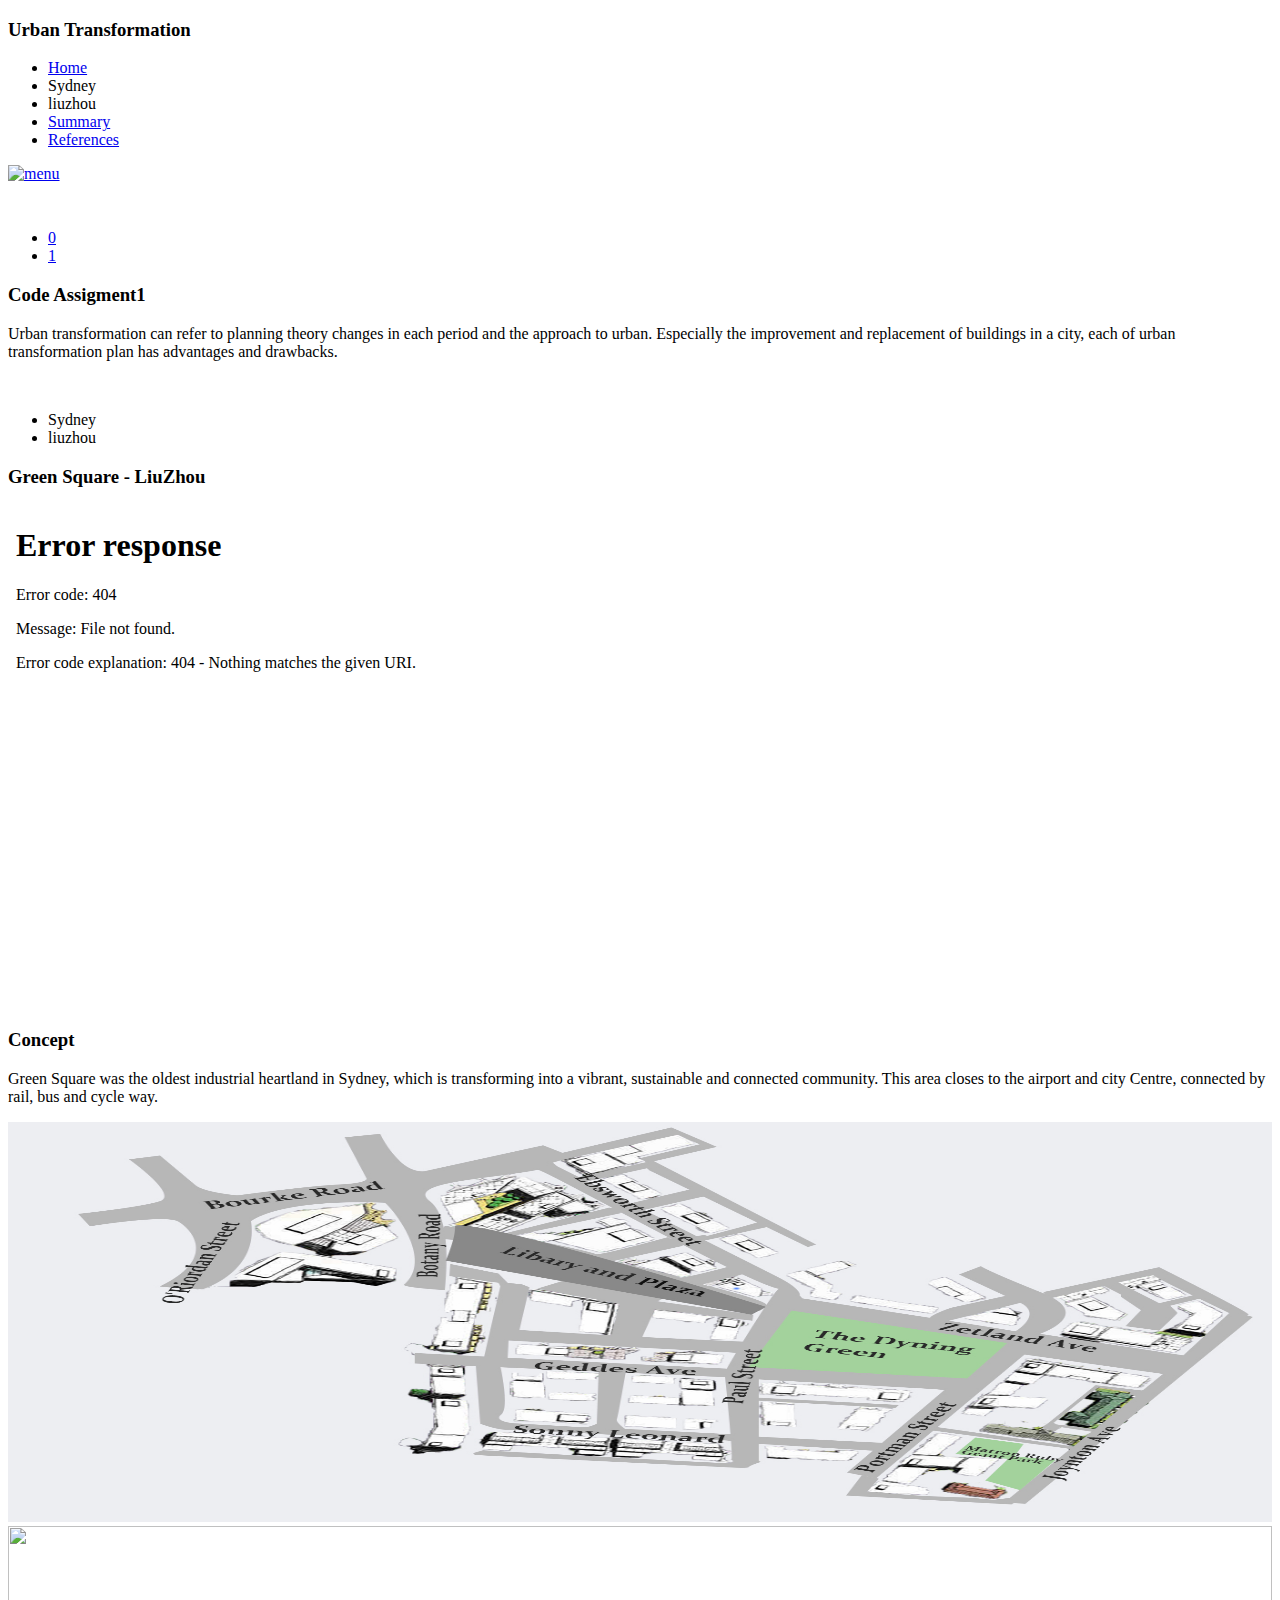
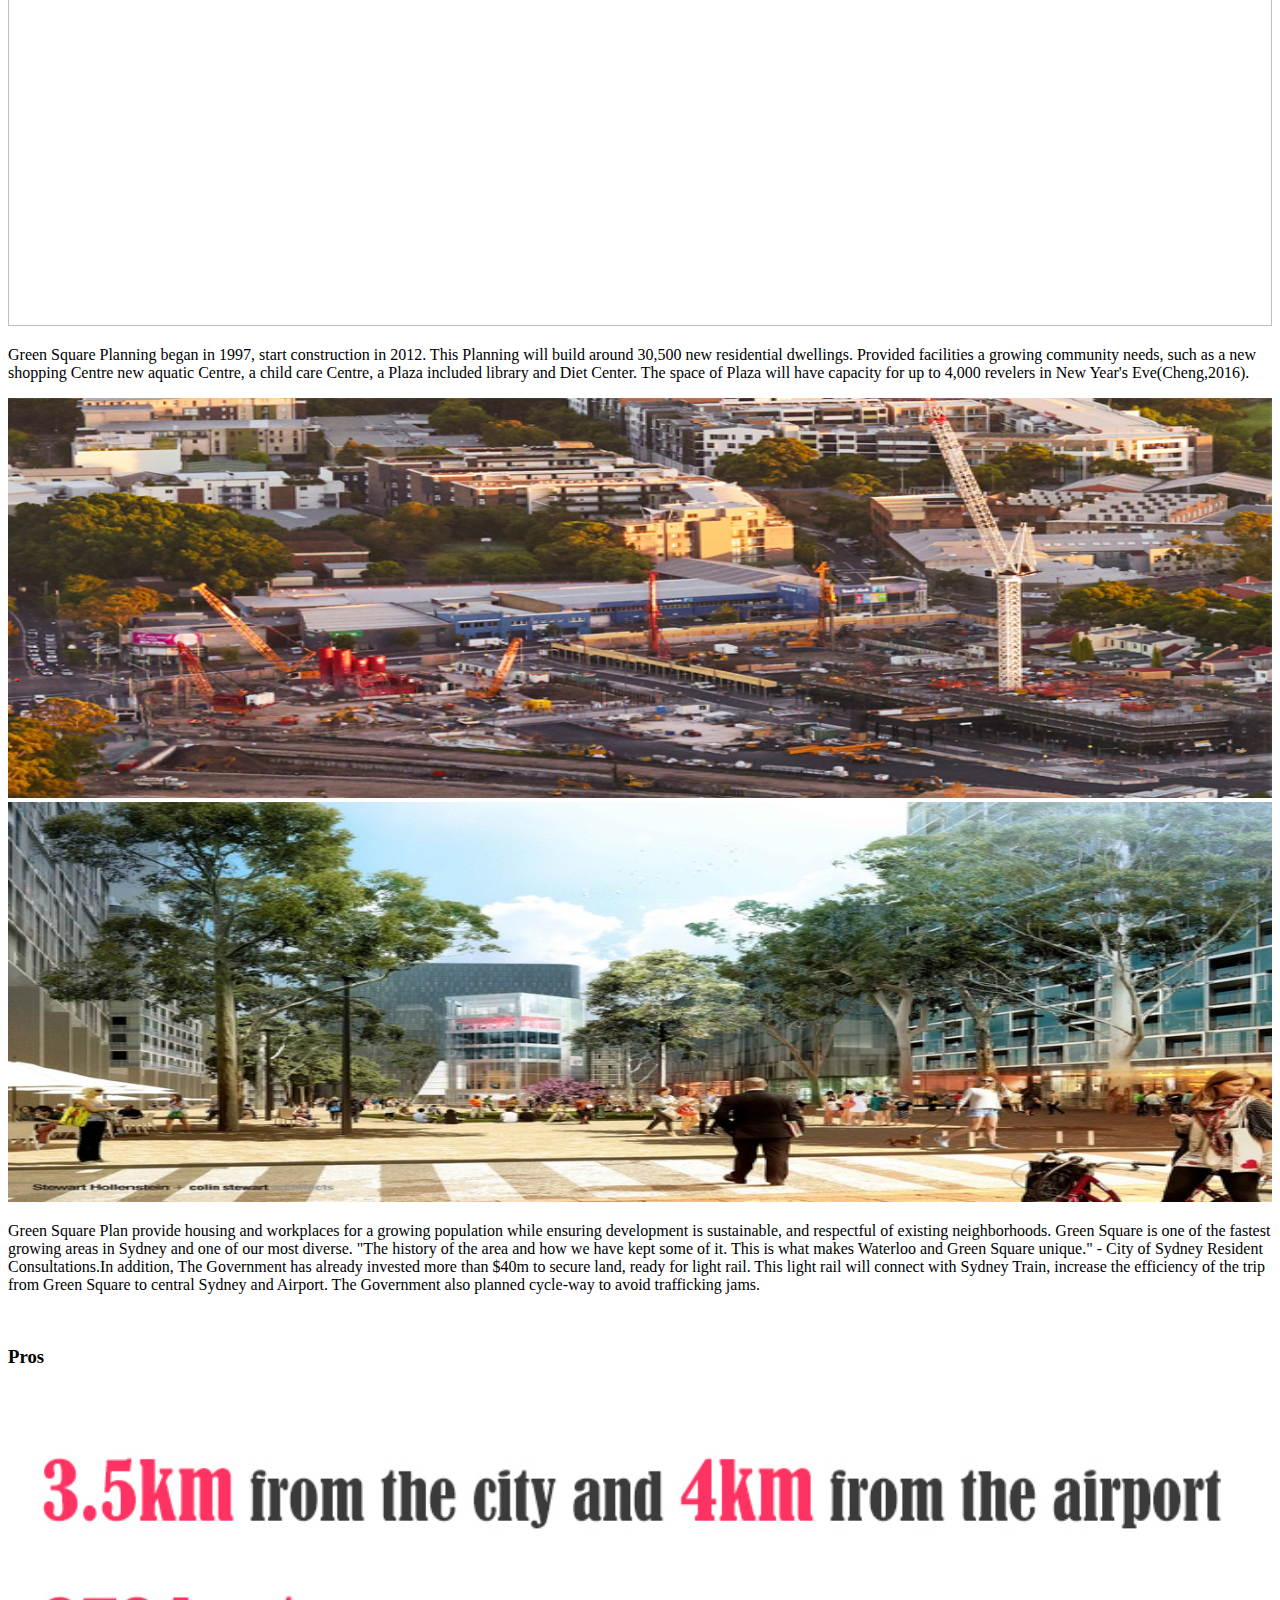
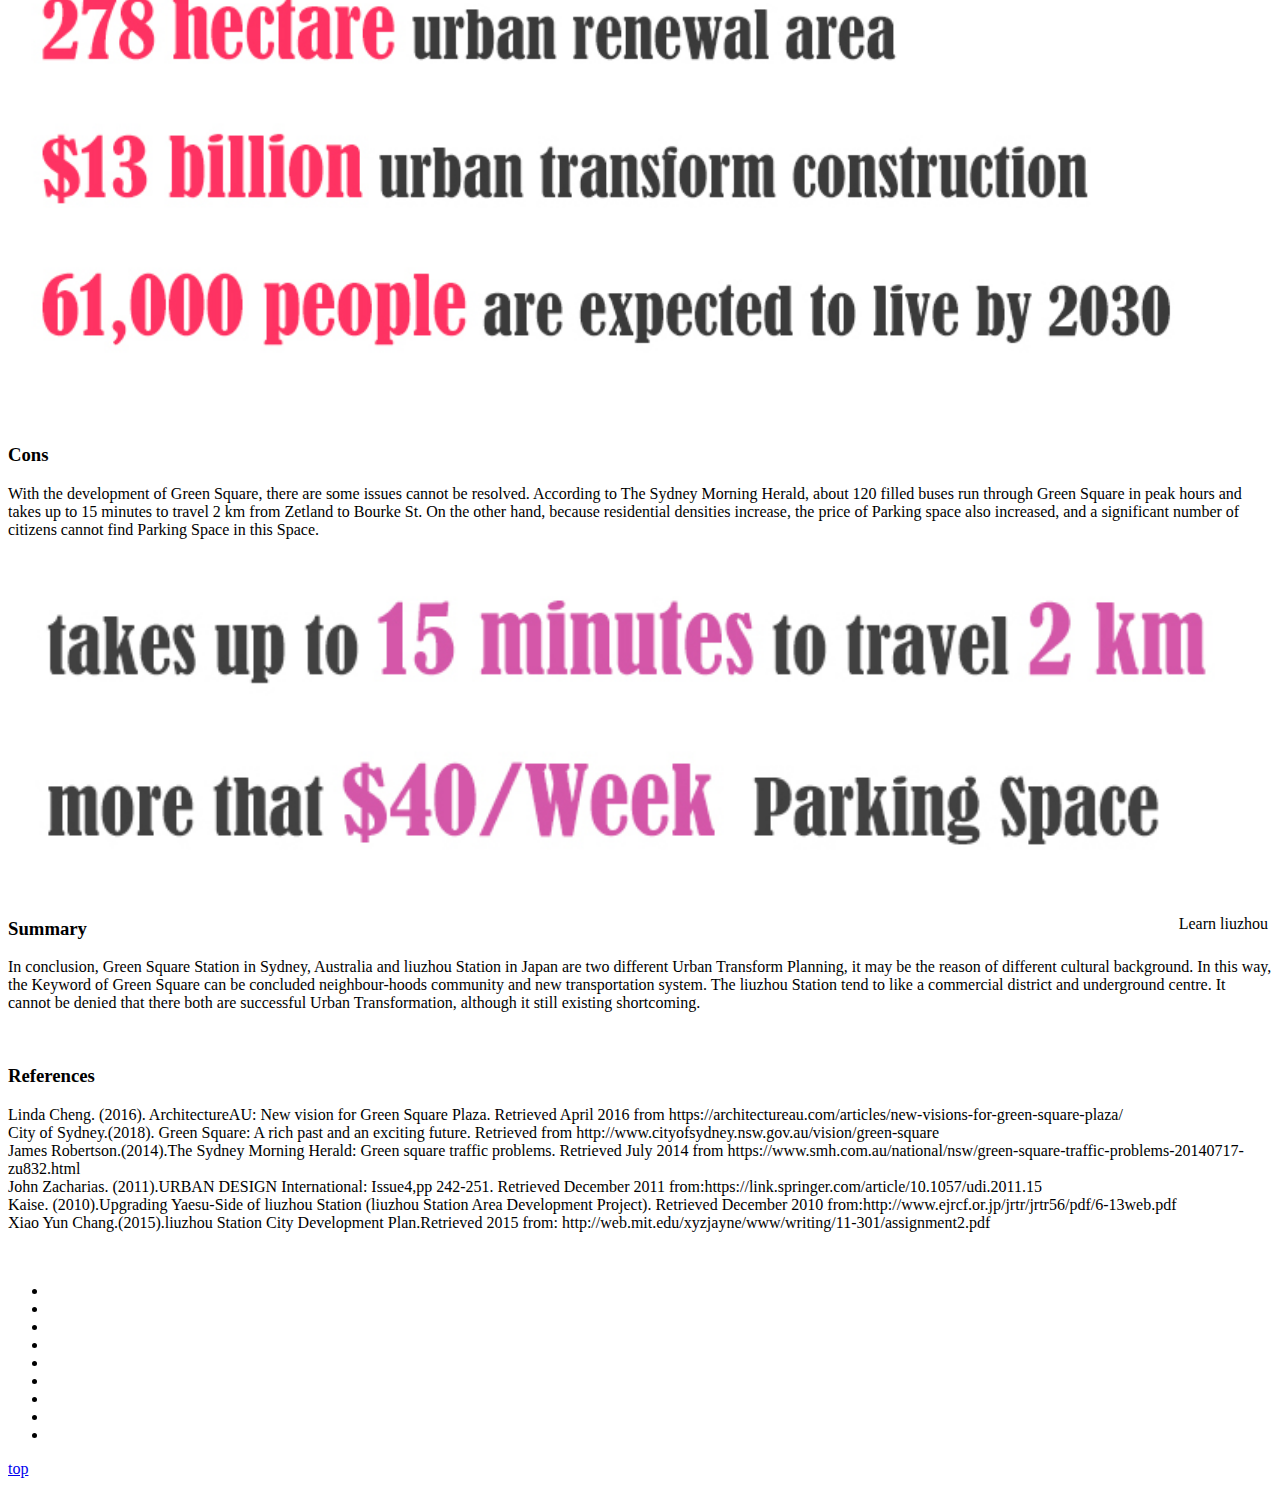
==== index.html @ 68a94285 "Add files via upload" ====
<!DOCTYPE HTML>
<html>
<head>
<title>Urban Transformation</title>
<link href="css/bootstrap.css" rel='stylesheet' type='text/css' />
<!-- jQuery (necessary for Bootstrap's JavaScript plugins) -->
<script src="js/jquery.min.js"></script>
<!---- start-smoth-scrolling---->
<script type="text/javascript" src="js/move-top.js"></script>
<script type="text/javascript" src="js/easing.js"></script>
			    <script type="text/javascript">
					jQuery(document).ready(function($) {
						$(".scroll").click(function(event){		
							event.preventDefault();
							$('html,body').animate({scrollTop:$(this.hash).offset().top},1200);
						});
					});
				</script>
<!---- start-smoth-scrolling---->
 <!-- Custom Theme files -->
<link href="css/style.css" rel='stylesheet' type='text/css' />
<!-- Custom Theme files -->
<meta name="viewport" content="width=device-width, initial-scale=1">
<script type="application/x-javascript"> addEventListener("load", function() { setTimeout(hideURLbar, 0); }, false); function hideURLbar(){ window.scrollTo(0,1); } </script>
</script>
<!----webfonts---->
<link href='http://fonts.googleapis.com/css?family=Roboto:100,300,400,500,700,900' rel='stylesheet' type='text/css'>
<!----//webfonts---->
	<!----- start-Share-instantly-slider---->
					 <!-- Prettify -->
						<link href="css/owl.carousel.css" rel="stylesheet">
					    <script src="js/owl.carousel.js"></script>
					    <script>
						    $(document).ready(function() {
						      $("#owl-demo , #owl-demo1").owlCarousel({
						        items : 1,
						        lazyLoad : true,
						        autoPlay : true,
						      });
						    });
					    </script>
					    <script>
						    $(document).ready(function() {
						      $("#owl-demo3").owlCarousel({
						        items : 4,
						        lazyLoad : true,
						        autoPlay : true,
						        navigation: false,
						        pagination: false,
						      });
						    });
					    </script>
					<!----- //End-Share-instantly-slider---->
             
				<!----start-top-nav-script---->
		<script>
			$(function() {
				var pull 		= $('#pull');
					menu 		= $('nav ul');
					menuHeight	= menu.height();
				$(pull).on('click', function(e) {
					e.preventDefault();
					menu.slideToggle();
				});
				$(window).resize(function(){
	        		var w = $(window).width();
	        		if(w > 320 && menu.is(':hidden')) {
	        			menu.removeAttr('style');
	        		}
	    		});
			});
		</script>


		<!----//End-top-nav-script---->
<script src="js/easyResponsiveTabs.js" type="text/javascript"></script>
		    <script type="text/javascript">
			    $(document).ready(function () {
			        $('#horizontalTab').easyResponsiveTabs({
			            type: 'default', //Types: default, vertical, accordion           
			            width: 'auto', //auto or any width like 600px
			            fit: true   // 100% fit in a container
			        });
			    });
			   </script>


		<script type="text/javascript">

			function showDivSydney(){
				$("#sydney").css("display","block");
				$("#tab_sydney").css("background","#CFCFCF");
				$("#tab_liuzhou").css("background","none");
				$("#liuzhou").css("display","none");
				showDivSydney_Impact();	
			}

			function showDivSydney_Impact(){
				$("#sydney_impact").css("display","block");
				$("#sydney_back").css("display","none");
				$("#tab_sydney_impact").css("background","#CFCFCF");
				$("#tab_sydney_back").css("background","none");

			}

			function showDivSydney_Back(){
				$("#sydney_impact").css("display","none");
				$("#sydney_back").css("display","block");
				$("#tab_sydney_back").css("background","#CFCFCF");
				$("#tab_sydney_impact").css("background","none");

			}

			function showDivLiuzhou(){
				$("#sydney").css("display","none");
				$("#liuzhou").css("display","block");
				$("#tab_sydney").css("background","none");
				$("#tab_liuzhou").css("background","#CFCFCF");
				showDivLiuzhou_Impact();
			}

			function showDivLiuzhou_Impact(){
				$("#liuzhou_impact").css("display","block");
				$("#tab_liuzhou_impact").css("background","#CFCFCF");
				$("#tab_liuzhou_back").css("background","none");
				$("#liuzhou_back").css("display","none");
			}

			function showDivLiuzhou_Back(){
				$("#liuzhou_back").css("display","block");
				$("#tab_liuzhou_back").css("background","#CFCFCF");
				$("#tab_liuzhou_impact").css("background","none");
				$("#liuzhou_impact").css("display","none");
			}
		</script>			   
</head>
<body>
	<div style="position:relative">
		<div class="header">
			<div class="container">
				<div class="logo">
					<h3 class="m_2"><b>Urban Transformation</b></h3>
				</div>
				<nav class="top-nav">
					<ul class="top-nav">
						<li class="active"><a href="#home" class="scroll">Home <span> </span></a></li>
						<li class="page-scroll"><a onclick="showDivSydney();href='#introduction'" class="scroll">Sydney<span> </span></a></li>
						<li class="page-scroll"><a onclick="showDivliuzhou();href='#introduction'" class="scroll">liuzhou<span> </span></a></li>
						<li class="page-scroll"><a href="#summary" class="scroll">Summary<span> </span></a></li>
						<li class="page-scroll"><a href="#reference" class="scroll">References<span> </span></a></li>						
					</ul>
					<a href="#" id="pull"><img src="images/nav-icon.png" title="menu" /></a>
			</nav>			
			</div>
		</div>
	
  
	<!-- part1: slider   -->
		<div class="main" id="home" style="padding-top: 30px">
				<div class="slider_container">
					<div class="wmuSlider example1">
							<div class="wmuSliderWrapper">
								<article style="position: absolute; width: 100%; opacity: 0;"> 
									<div class="sliderarticle1">
									</div>
								</article>
								<article style="position: relative; width: 100%; opacity: 1;"> 
									<div class="sliderarticle2">
									</div>
							</div>
							<ul class="wmuSliderPagination">
								<li><a href="#" class="">0</a></li>
								<li><a href="#" class="">1</a></li>
							</ul>
							</div>
							<script src="js/jquery.wmuSlider.js"></script> 
									<script>
											$('.example1').wmuSlider();         
										</script> 	           	      
					</div>
		</div>
	<!-- part1: Definition   -->					
		<div class="row feature">
			<div class="col-md-8 feature_top">
				<h3>Code Assigment1</h3>
				<p> Urban transformation can refer to planning theory changes in each period and the approach to urban. Especially the improvement and replacement of buildings in a city, each of urban transformation plan has advantages and drawbacks.</p>
			</div>
			<div class="col-md-4 feature_img">
				<img src="http://img3.myhsw.cn/2018-06-19/df7k1389.jpg" class="img-responsive" alt=""/>
			</div>
		</div>

		
		<!-- part2: city overview  -->
		<div class="main" id="introduction">
			<div class="content-top">		
				<div class="container" >		
					<div  style="display: block; width: 100%; margin: 0px;">
						<ul>
							<li class="resp-tab-item" id="tab_sydney" onclick=showDivSydney()>Sydney</li>
							<li class="resp-tab-item" id="tab_liuzhou" onclick=showDivliuzhou()>liuzhou</li>
						</ul>	
					</div>
					<div class="border" ></div>

					<div class="col-md-8 feature_top" id="sydney">
							<div class="container">
									<div style="text-align: left">
										<h3 class="m_7"><b>Green Square - LiuZhou</b></h3>
									</div>

									<div>
										<iframe width="100%" height="500" src="./images/3321.mp4" frameborder="0" allow="autoplay; encrypted-media" allowfullscreen></iframe>
									</div>	
									
									
									<div class="row">
											<h3 class="m_7">Concept</h3>			
											<p class="m_6">Green Square was the oldest industrial heartland in Sydney, which is transforming into a vibrant, sustainable and connected community.
						This area closes to the airport and city Centre, connected by rail, bus and cycle way.
											</p>
									</div>

									<div class="row">
										<div class="left_div"> 
												<img src="6.-LFA-GSTC-Final-Illustrative-Masterplan.jpg" alt="" width="100%" height="400px">
										</div>

										<div class="right_div">
												<img src="sydney3.jpg" alt="" width="100%" height="400px" >
										</div>
									</div>

									<div class="row">			
													<p class="m_6">	
							Green Square Planning began in 1997, start construction in 2012. This Planning will build around 30,500 new residential dwellings. Provided facilities a growing community needs, such as a new shopping Centre new aquatic Centre, a child care Centre, a Plaza included library and Diet Center. The space of Plaza will have capacity for up to 4,000 revelers in New Year's Eve(Cheng,2016).
													</p>
									</div>
										
									<div class="row">
											<div class="left_div">										
												<img src="Construction-Green-Square-inline.jpg" alt="" width="100%" height="400px">	
											</div>

											<div class="right_div">
													<img src="149bbb00b06168ceae4580222d540676.jpg" alt=""/width="100%" height="400px" >
											</div>

											
									</div>
		

									<div class="row">
												<p class="m_6">Green Square Plan provide housing and workplaces for a growing population while ensuring development is sustainable, and respectful of existing neighborhoods. Green Square is one of the fastest growing areas in Sydney and one of our most diverse.
		"The history of the area and how we have kept some of it. This is what makes Waterloo and Green Square unique." -  City of Sydney Resident Consultations.In addition, The Government has already invested more than $40m to secure land, ready for light rail. This light rail will connect with Sydney Train, increase the efficiency of the trip from Green Square to central Sydney and Airport.  The Government also planned cycle-way to avoid trafficking jams.
		</p>
		<br>
									</div>
										
									<div class="row"  >
											<div class="left_div">
													<h3 class="m_7">Pros</h3>																		
													<img src="GREENSQUARE.jpg" alt=""/width="100%">
												</div>
												<div class="right_div">
													<h3 class="m_7">Cons</h3>					
													<p class="m_6">With the development of Green Square, there are some issues cannot be resolved.
															According to The Sydney Morning Herald, about 120 filled buses run through Green Square in peak hours and takes up to 15 minutes to travel 2 km from Zetland to Bourke St.
															On the other hand, because residential densities increase, the price of Parking space also increased, and a significant number of citizens cannot find Parking Space in this Space.</p>
													<img src="11111.jpg" alt=""/width="100%">									
												</div>
									</div>
                                    <div>
										<p></p>
										<div style="float:right" >
												<a  onclick="showDivliuzhou();href='#introduction'">Learn liuzhou
												     <img src="images/right_arrow.png" alt="">
											    </a>
										</div>
								    </div>
							</div>	
					</div>
					
					<div class="col-md-8 feature_top" style="display: none;" id="liuzhou">
							<div class="container">
								<div style="text-align: left">
									 <h3 class="m_7">Station - liuzhou</h3>
								</div>
						
								<div>
											<iframe width="100%" height="600" src="https://www.youtube.com/embed/SMrH8FgqpFY" frameborder="0" allow="autoplay; encrypted-media" allowfullscreen></iframe>
								</div>	

								<div class="row">
										<h3 class="m_7">Concept</h3>			
										<p class="m_6">he liuzhou Station is the heart of Japan's capital city,a perfect illustration of applying modern technology and preserving cultural heritage. The Urban Transform of liuzhou Station accommodated new spaces of consumption and leisure,accommodate new urban functions and to enhance the passengers' travel experience(Zacharias, 2011).
										</p>
								</div>

												
							    <div class="row">
										<div class="left_div"> 
												<img src="./images/249956864993872133.jpg" alt="" width="100%" height="400px">
										</div>
	
										<div class="right_div">
												<img src="ameyayokocho-1140x638.jpg" alt="" width="100%" height="400px" >
										</div>
								</div>
									  	 
								<div class="row">
										<div class="left_div"> 
												<p class="m_6">Since 2000, railway station redevelopment for urban transformation programs underway in major Japanese cities.
														JR East and landowners completed the Granliuzhou twin towers, the GranSta in-station shopping space and the SapiaTower in 2007 and 2013 respectively. The idea is to offer customers memorable high-quality services. Eight up and down escalators were installed in four locations and the concourse was renovated as part of the shop development. The aim was to improve the first-floor underground concourse, enhance flow lines for pedestrians, and relieve congestion(Kaise,2010).
												</p>
												<p>14 floors chain department store</p>
												<p>205 meter tall office</p>
												<p>50 stores underground shopping center</p>
										</div>
	
										<div class="right_div">
												<img src="1111111.jpg" alt="" width="100%" height="400px" >
										</div>
								</div>
													
								<div class="row">
										<div class="left_div">
												<img src="20180810000111.png" alt="" width="100%" height="400px" >
										</div>

										<div class="right_div"> 
												<p class="m_6">In 2014, JR East announced two additional plans to redevelop the underground facilities and the station plaza. The cooperative corporation proposed redevelopment projects in the districts of Tokiwabashi and Yaesu, invested 5 billion USD. These projects contain six buildings in total to be completed in the 2020s. The project has created an attraction that combines the modern elements with the traditional esthetics and improved the city image. The project brings positive benefits to the political and business entities near the station (Chang, 2015).													
												</p>
										</div>	
								</div>

								<div class="row"  >
										<div class="left_div">
												<h3 class="m_7">Pros</h3>																		
												<img src="to2.jpg" alt=""/width="100%">
											</div>
											<div class="right_div">
												<h3 class="m_7">Cons</h3>					
												<p class="m_6">In addition, there are many measures to alleviate overcrowding for decades, including more train runs and track sharing. However, with the population increase and development of Japan, the issue is not solved. The transit ticket also was increased with the urban transformation.
														The security check issue on liuzhou Station is another important drawback.There are up to 18 ticket gates without security check system at liuzhou Station. The Government should invested more than $2 billion USD on security check system. What is more, Due to passenger traffic of liuzhou Station(he passenger flow volume is 1.2 million), passengers will be delayed.														
			                                    </p>
			                                    <img src="to312321.jpg" alt=""/width="100%">									
											</div>
								</div>				
								
								<div>
										<p></p>
										<div style="float:right" >
												<a  onclick="showDivSydney();href='#introduction'">Learn Sydney
												     <img src="images/right_arrow.png" alt="">
											    </a>
										</div>
								</div>
									
							</div>
					</div>
				</div>
			</div>
		</div>

		<!-- part3: summary  -->
		<div class="border"></div>
		<div class="main" id="summary">

				<div class="container">
					
					<div class="row feature">
						<div class="col-md-8 feature_top">
							<h3>Summary</h3>
							<p>In conclusion, Green Square Station in Sydney, Australia and liuzhou Station in Japan are two different Urban Transform Planning, it may be the reason of different cultural background. In this way, the Keyword of Green Square can be concluded neighbour-hoods community and new transportation system. The liuzhou Station tend to like a commercial district and underground centre. It cannot be denied that there both are successful Urban Transformation, although it still existing shortcoming.</p>
						</div>
						<div class="col-md-4 feature_img">
							<img src="http://img3.myhsw.cn/2018-06-19/df7k1389.jpg" class="img-responsive" alt=""/>
						</div>
					</div>
				</div>
		</div>

		<!-- part4: reference  -->
		<div class="border" id="reference"></div>
		<div class="main">
				<div class="container">
					
					<div class="row feature">
						<div class="col-md-8 feature_top">
							<h3>References</h3>
							<p>Linda Cheng. (2016). ArchitectureAU: New vision for Green Square Plaza. Retrieved April 2016 from https://architectureau.com/articles/new-visions-for-green-square-plaza/ <br>City of Sydney.(2018). Green Square: A rich past and an exciting future. Retrieved 	from http://www.cityofsydney.nsw.gov.au/vision/green-square <br>James Robertson.(2014).The Sydney Morning Herald: Green square traffic problems. Retrieved July 2014 from
	https://www.smh.com.au/national/nsw/green-square-traffic-problems-20140717-zu832.html<br>John Zacharias. (2011).URBAN DESIGN International: Issue4,pp 242-251. Retrieved December 2011 from:https://link.springer.com/article/10.1057/udi.2011.15<br>Kaise. (2010).Upgrading Yaesu-Side of liuzhou Station (liuzhou Station Area Development Project). Retrieved December 2010 from:http://www.ejrcf.or.jp/jrtr/jrtr56/pdf/6-13web.pdf<br>
	Xiao Yun Chang.(2015).liuzhou Station City Development Plan.Retrieved 2015 from: http://web.mit.edu/xyzjayne/www/writing/11-301/assignment2.pdf
	</p>
						</div>
						<div class="col-md-4 feature_img">
							<img src="http://img3.myhsw.cn/2018-06-19/df7k1389.jpg" class="img-responsive" alt=""/>
						</div>
					</div>
				</div>
		</div>
		
		<!-- part5: footer  -->
		<div class="main">
			<div class="container">
				<div class="footer_bottom">
					<div class="social">	
					<ul>	
						<li class="s1"><a href="#"><span> </span></a></li>
						<li class="s2"><a href="#"><span> </span></a></li>
						<li class="s3"><a href="#"><span> </span></a></li>
						<li class="s4"><a href="#"><span> </span></a></li>
						<li class="s5"><a href="#"><span> </span></a></li>
						<li class="s6"><a href="#"><span> </span></a></li>
						<li class="s7"><a href="#"><span> </span></a></li>
						<li class="s8"><a href="#"><span> </span></a></li>
						<li class="s9"><a href="#"><span> </span></a></li>
					</ul>
					</div>
				<div class="clearfix"> </div>
				</div>
				<script type="text/javascript">
					$(document).ready(function() {
						/*
						var defaults = {
							containerID: 'toTop', // fading element id
							containerHoverID: 'toTopHover', // fading element hover id
							scrollSpeed: 1200,
							easingType: 'linear' 
						};
						*/
						
						$().UItoTop({ easingType: 'easeOutQuart' });
						
					});
				</script>
				<a href="#" id="toTop" style="display: block;"> <span id="toTopHover" style="opacity: 1;">top </span></a>
			</div>
		</div>
    </div>
</body>
</html>
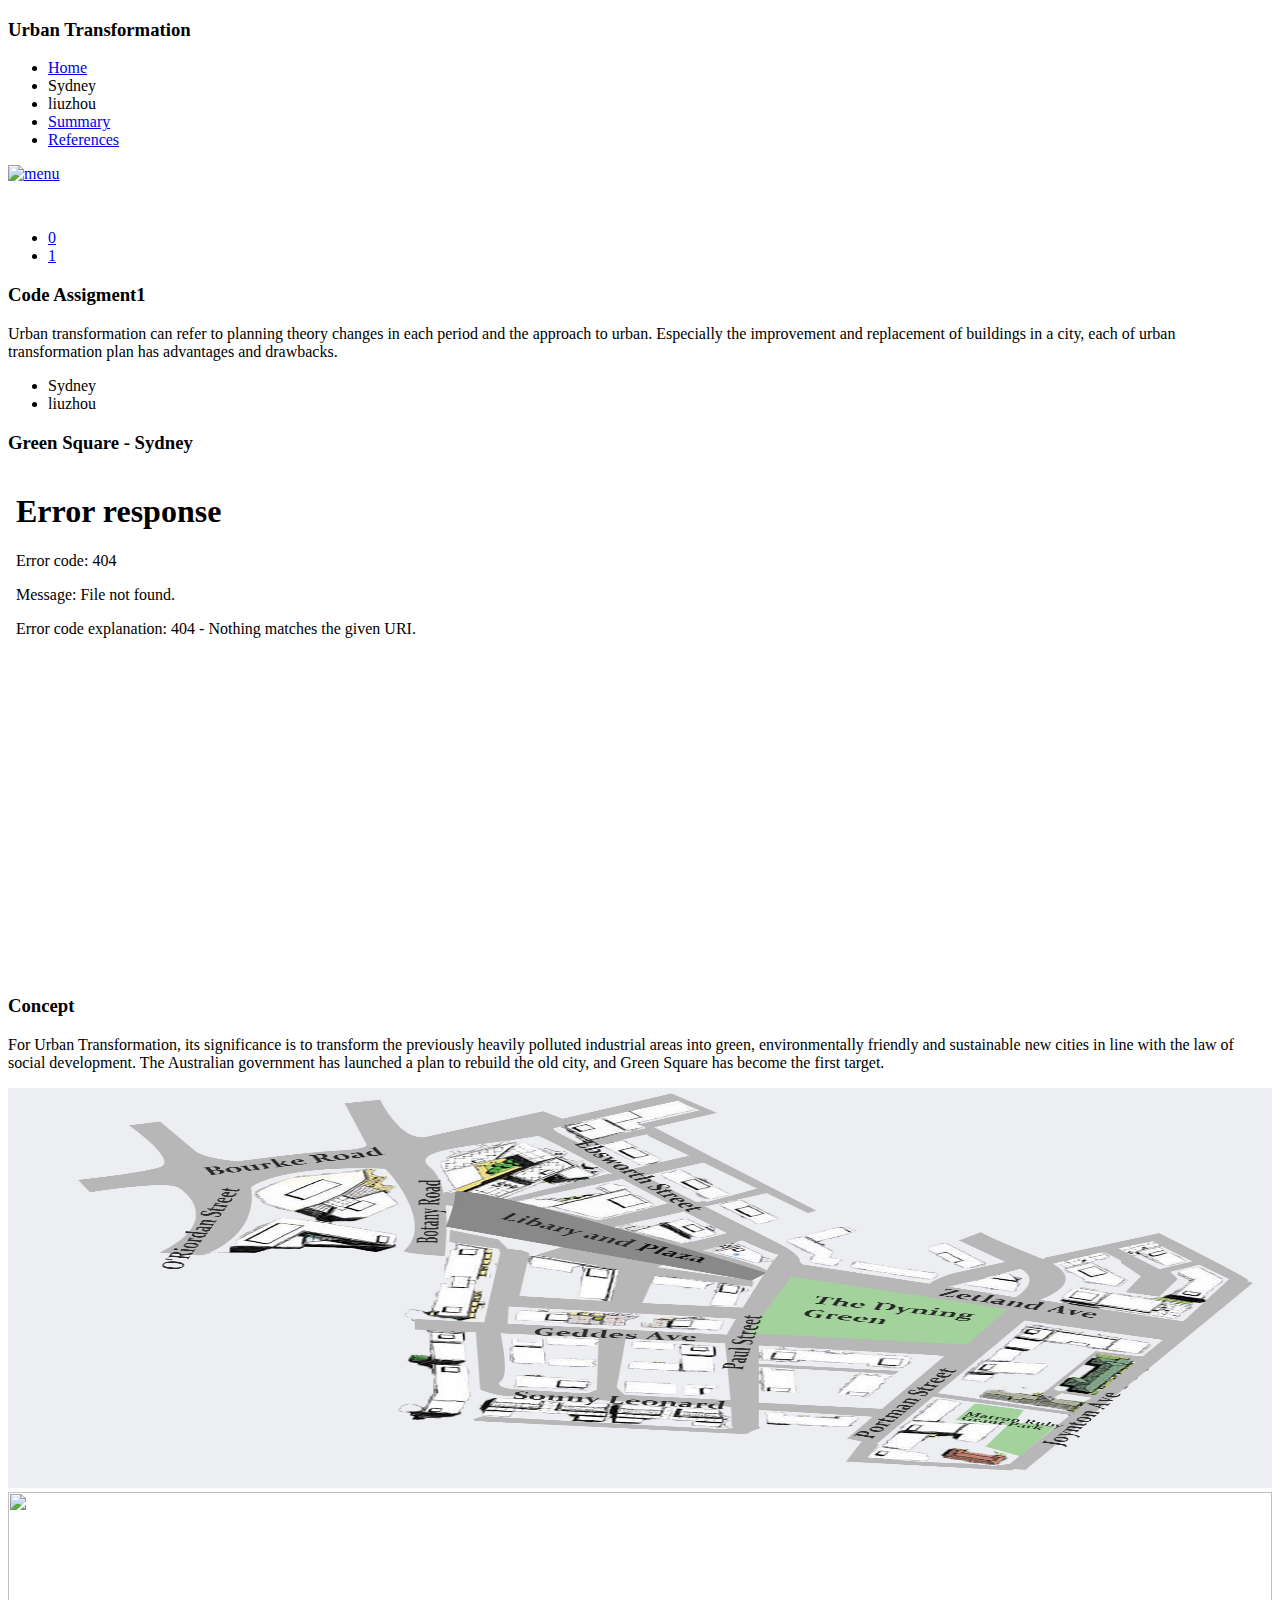
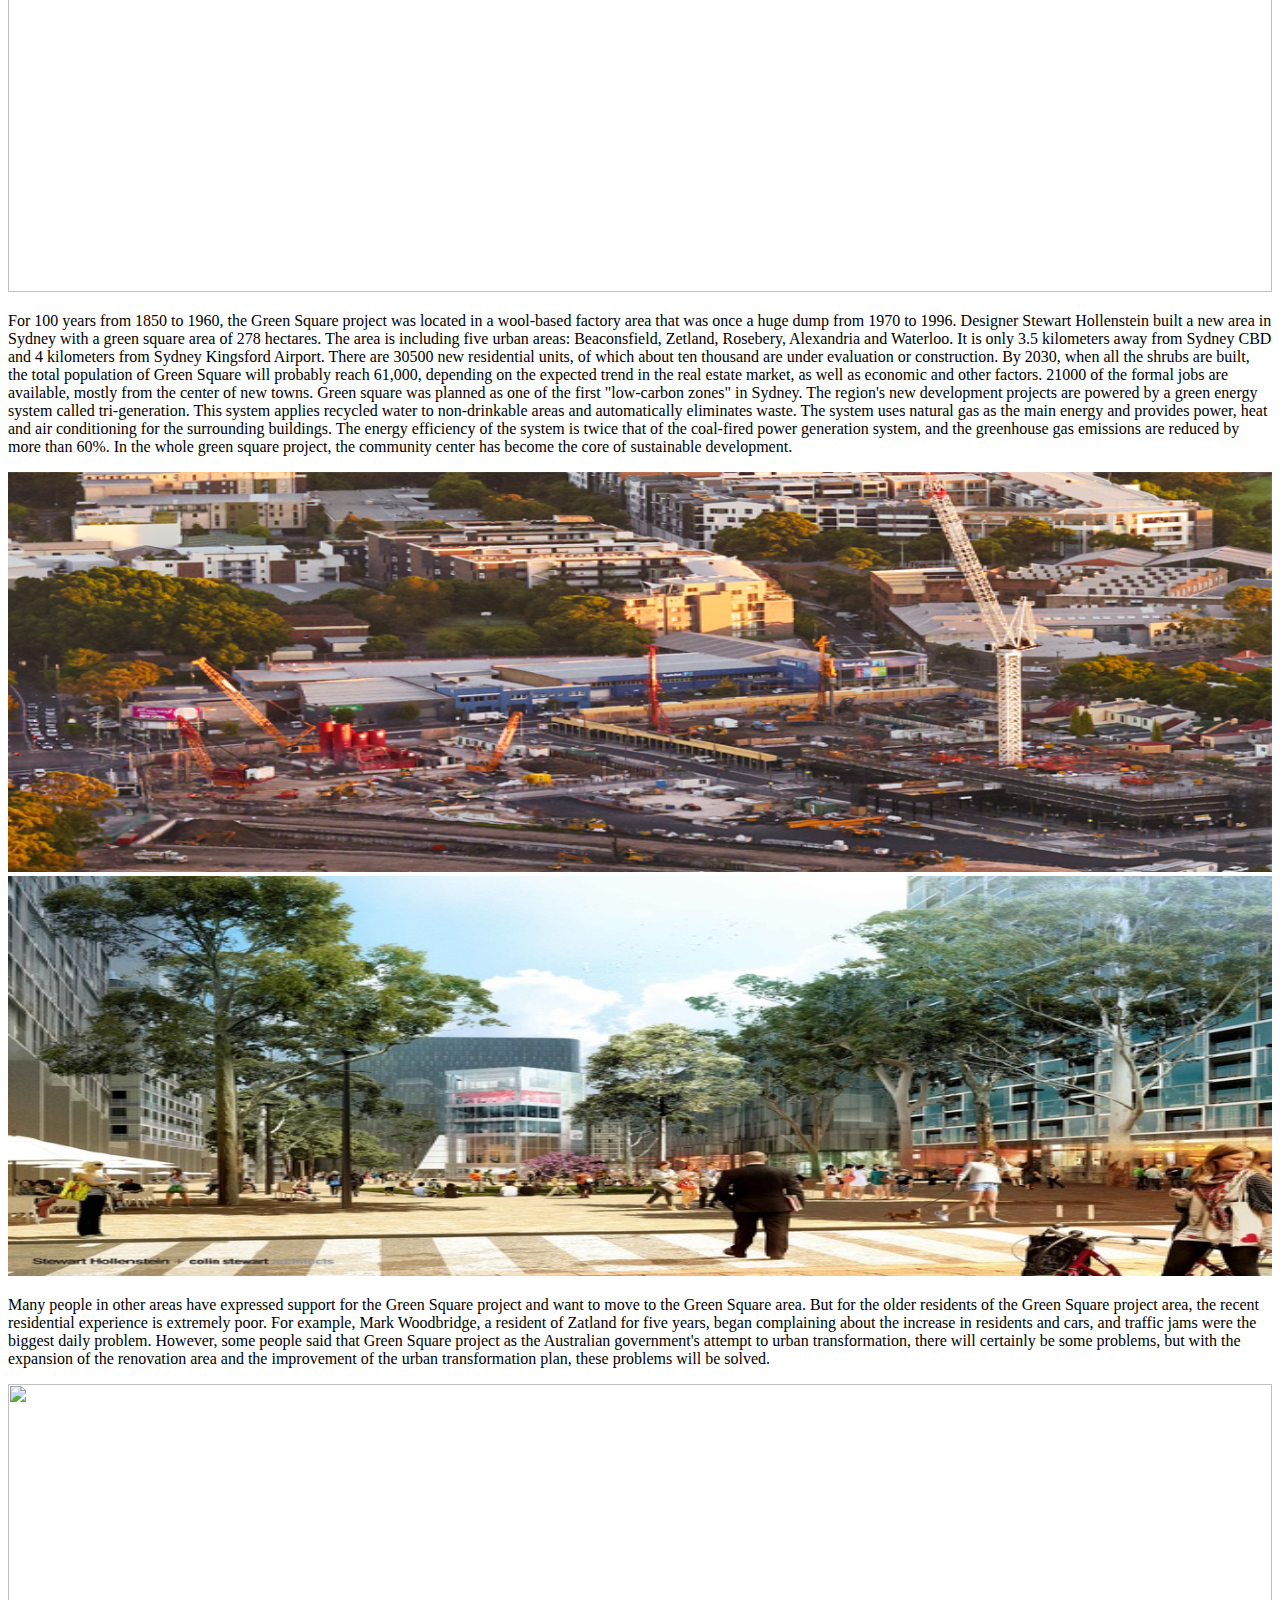
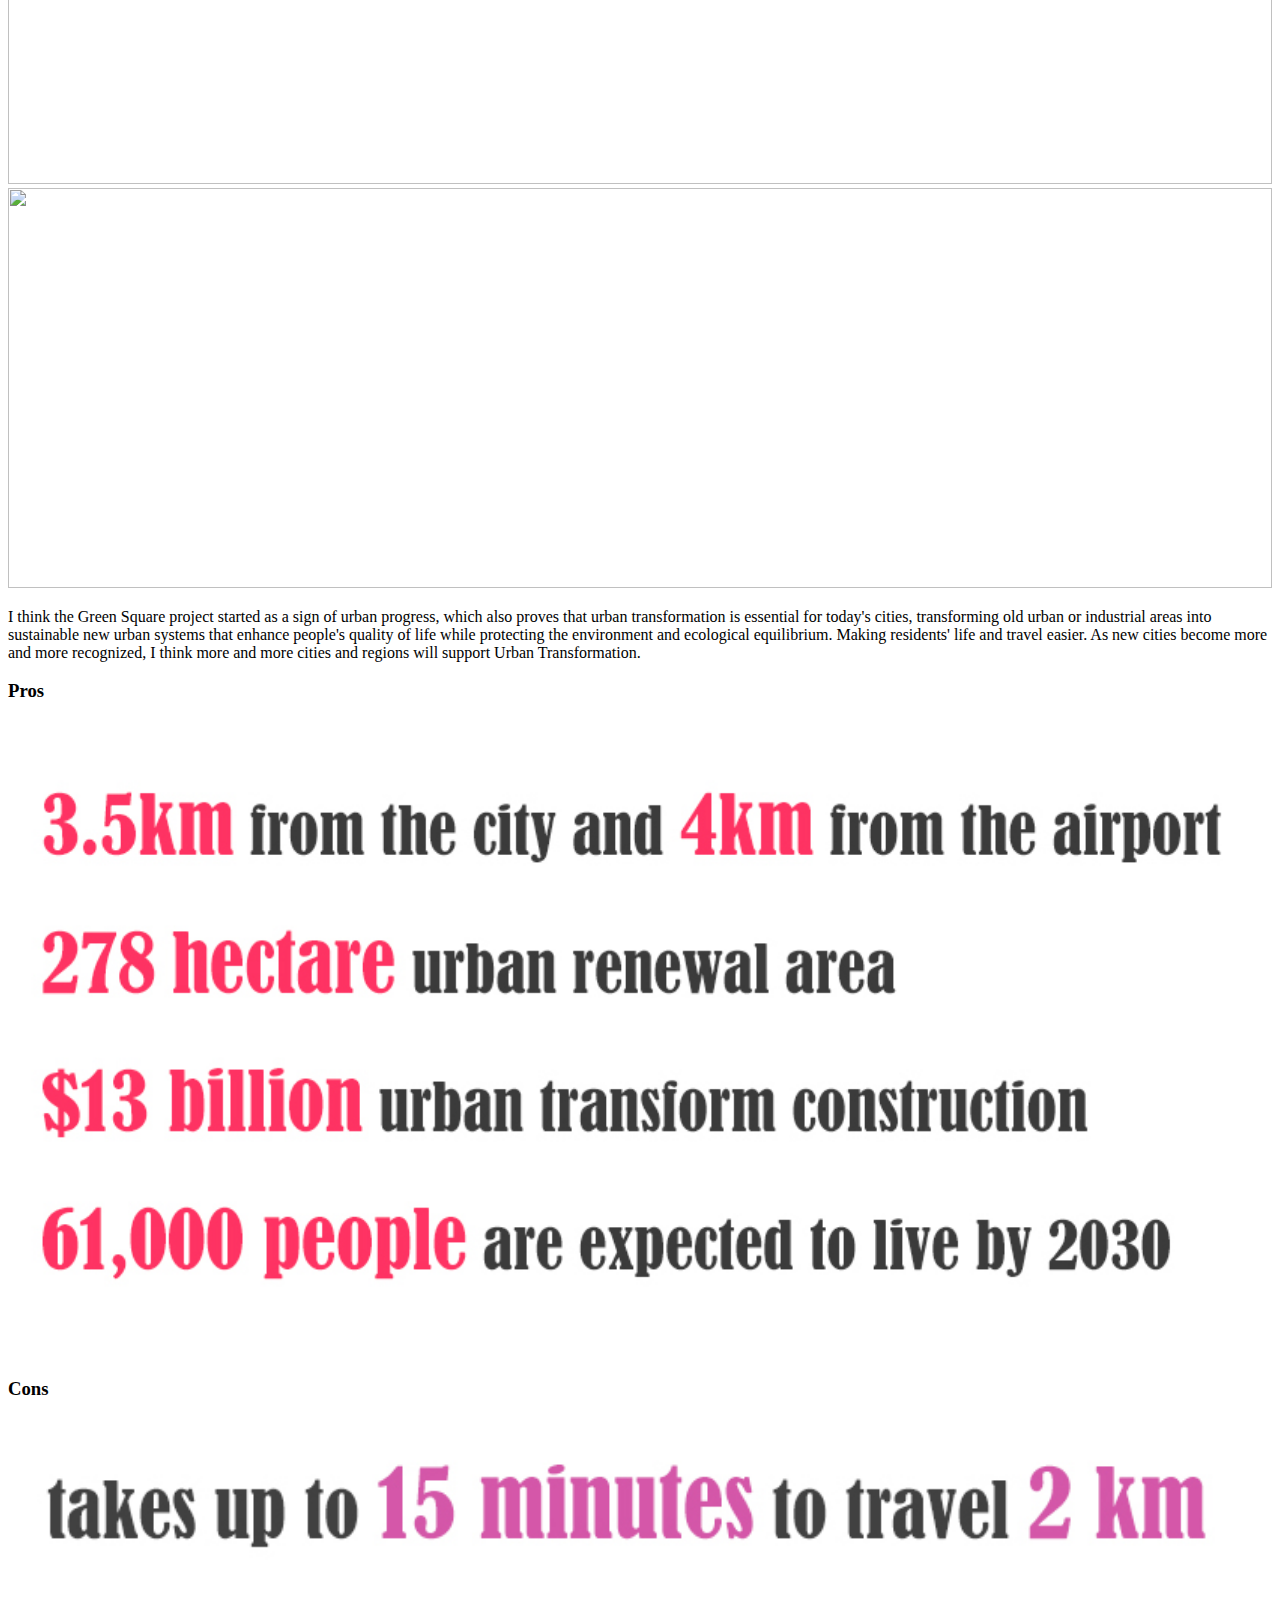
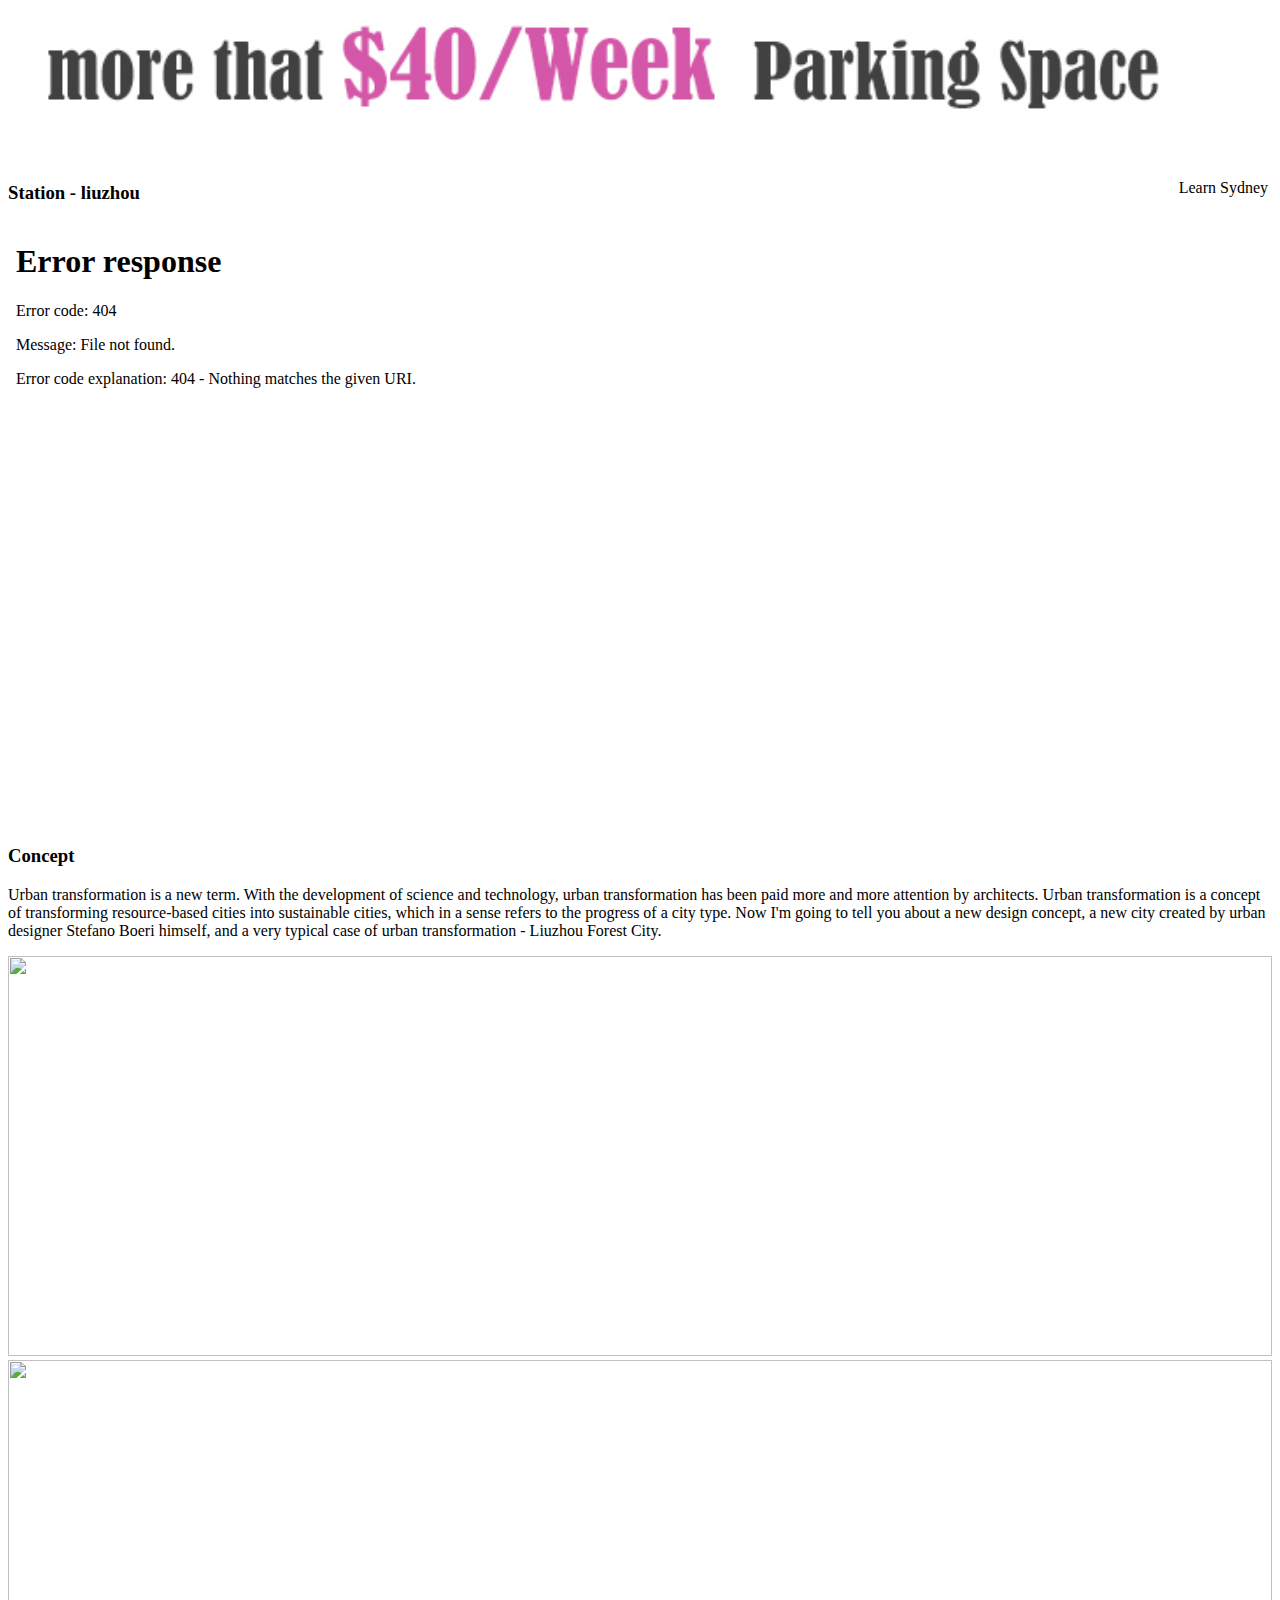
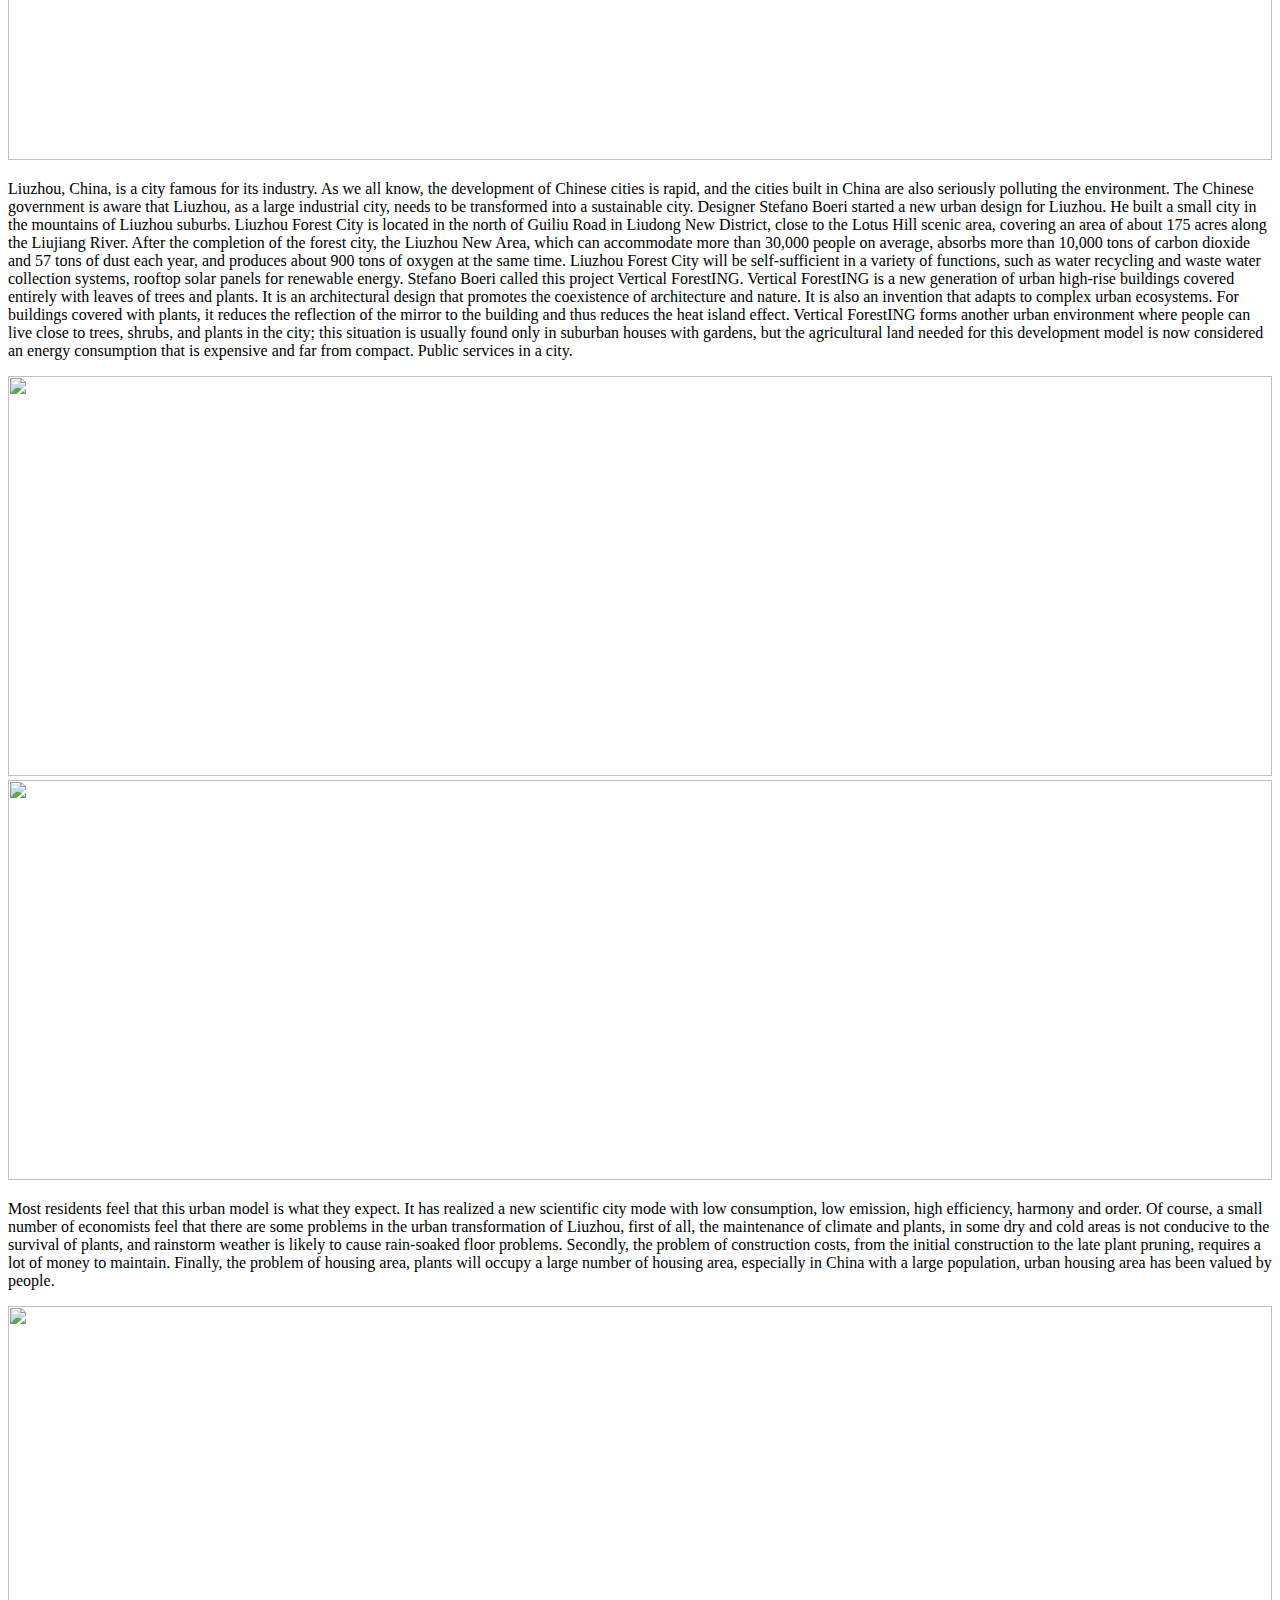
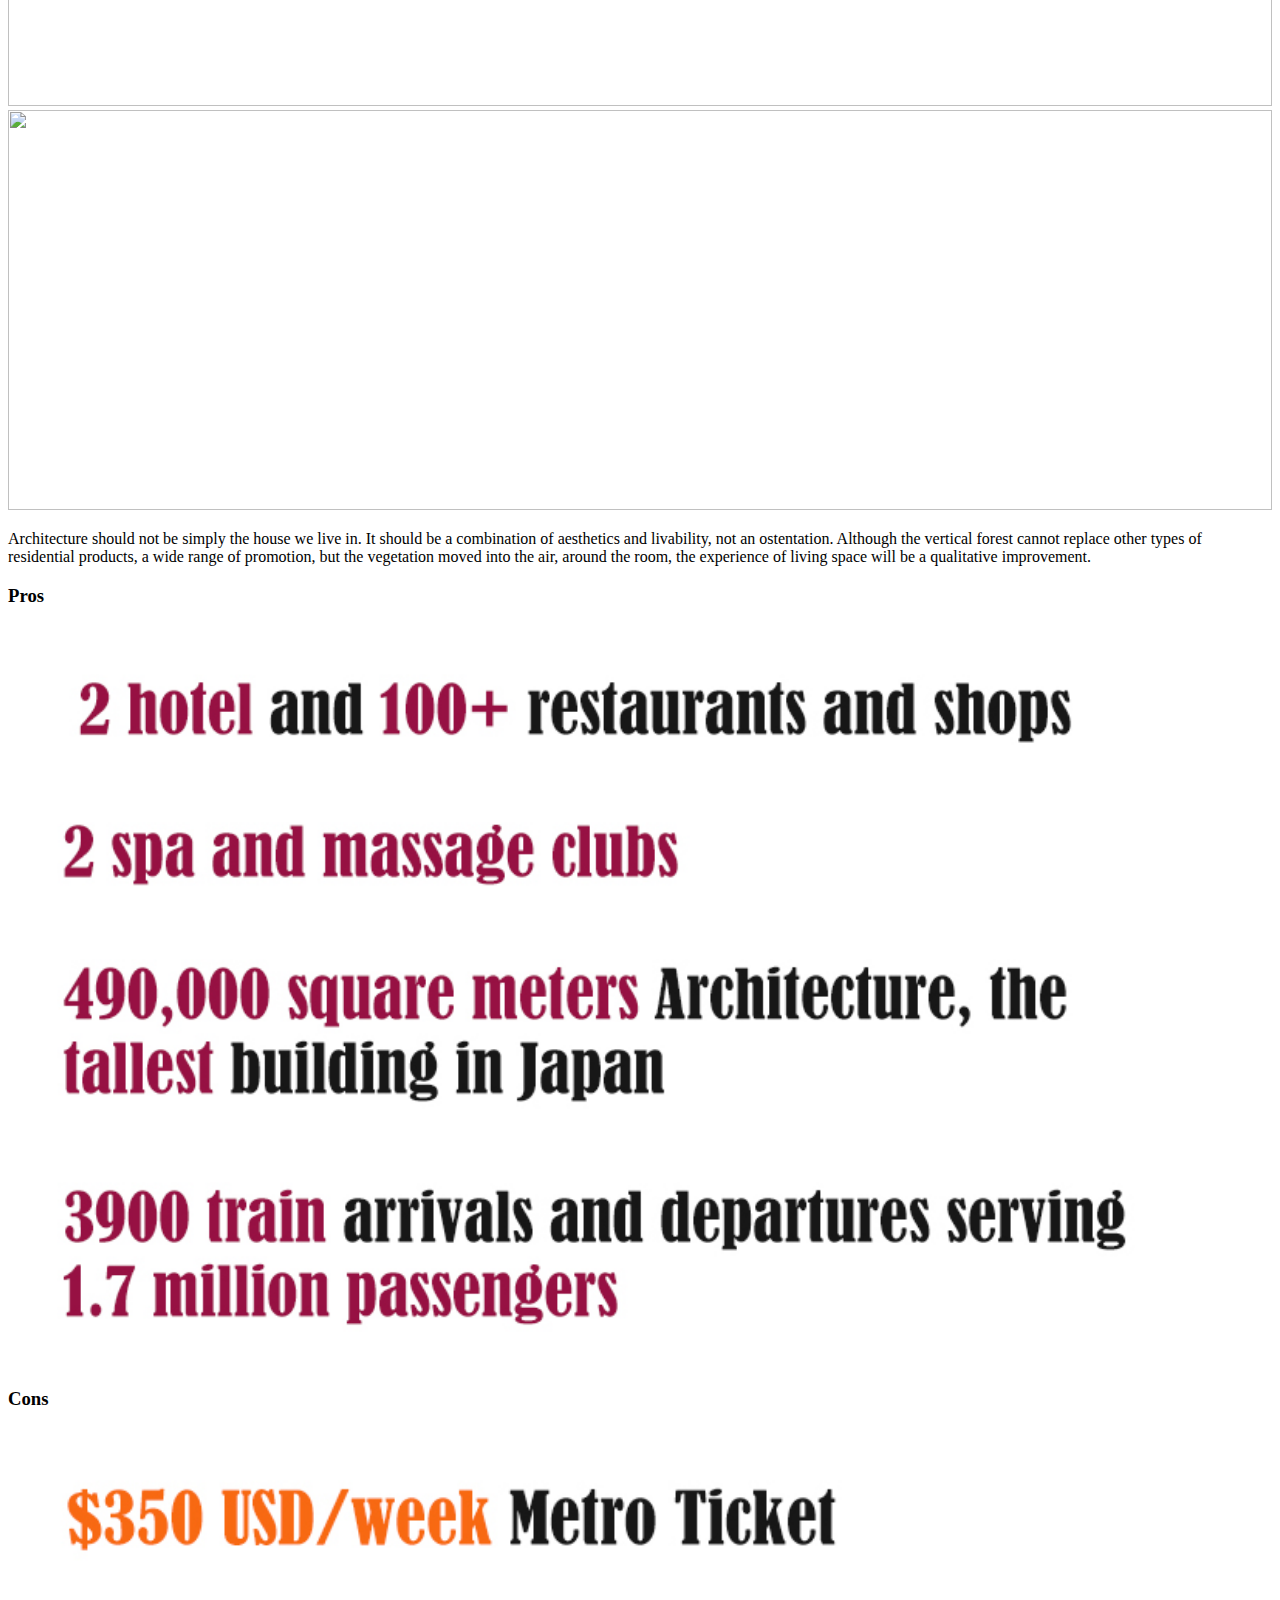
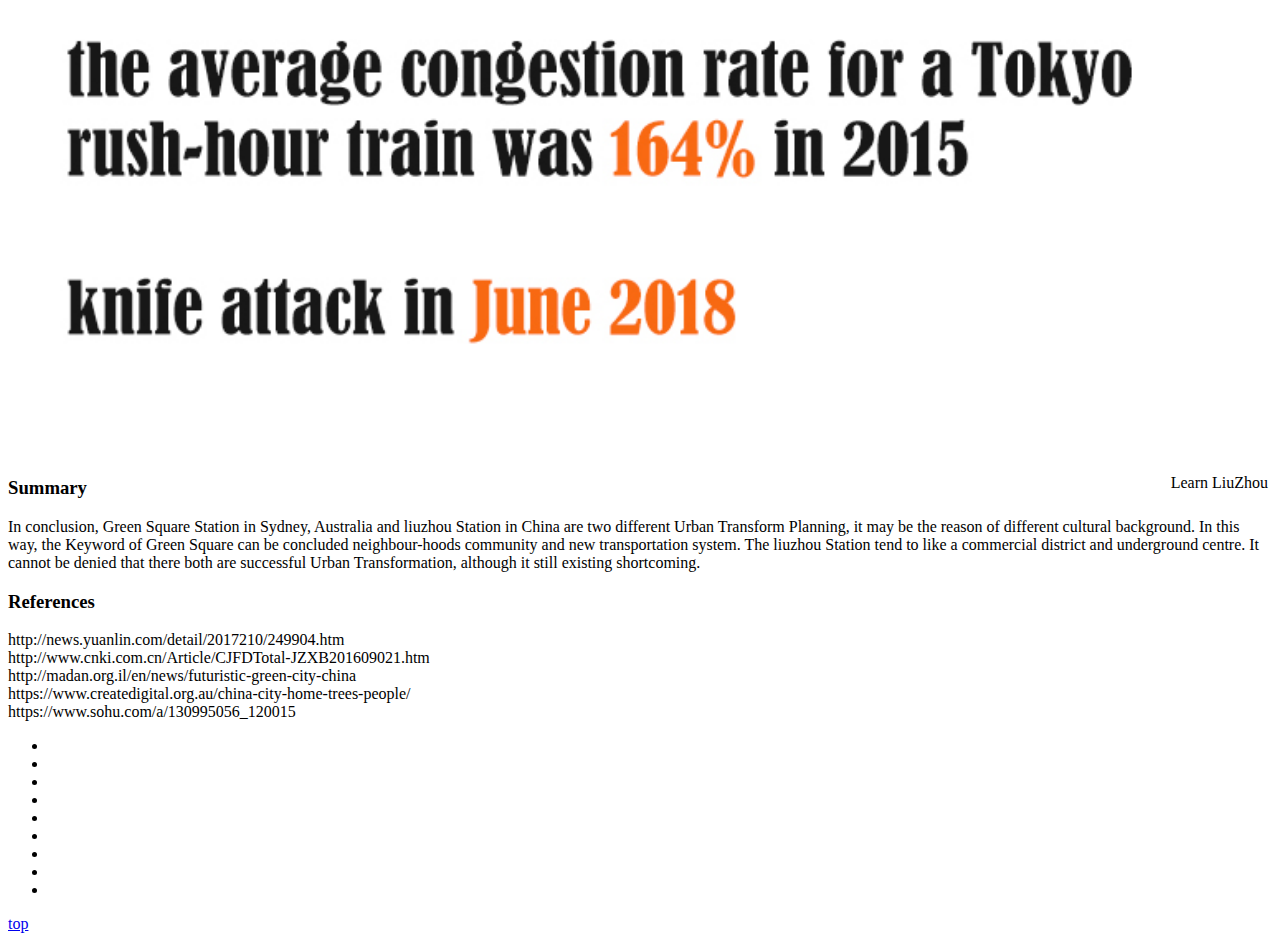
==== commit a2a95904: "Add files via upload" ====
--- a/index.html
+++ b/index.html
@@ -145,7 +145,7 @@
 					<ul class="top-nav">
 						<li class="active"><a href="#home" class="scroll">Home <span> </span></a></li>
 						<li class="page-scroll"><a onclick="showDivSydney();href='#introduction'" class="scroll">Sydney<span> </span></a></li>
-						<li class="page-scroll"><a onclick="showDivliuzhou();href='#introduction'" class="scroll">liuzhou<span> </span></a></li>
+						<li class="page-scroll"><a onclick="showDivLiuzhou();href='#introduction'" class="scroll">liuzhou<span> </span></a></li>
 						<li class="page-scroll"><a href="#summary" class="scroll">Summary<span> </span></a></li>
 						<li class="page-scroll"><a href="#reference" class="scroll">References<span> </span></a></li>						
 					</ul>
@@ -185,9 +185,6 @@
 				<h3>Code Assigment1</h3>
 				<p> Urban transformation can refer to planning theory changes in each period and the approach to urban. Especially the improvement and replacement of buildings in a city, each of urban transformation plan has advantages and drawbacks.</p>
 			</div>
-			<div class="col-md-4 feature_img">
-				<img src="http://img3.myhsw.cn/2018-06-19/df7k1389.jpg" class="img-responsive" alt=""/>
-			</div>
 		</div>
 
 		
@@ -198,7 +195,7 @@
 					<div  style="display: block; width: 100%; margin: 0px;">
 						<ul>
 							<li class="resp-tab-item" id="tab_sydney" onclick=showDivSydney()>Sydney</li>
-							<li class="resp-tab-item" id="tab_liuzhou" onclick=showDivliuzhou()>liuzhou</li>
+							<li class="resp-tab-item" id="tab_liuzhou" onclick=showDivLiuzhou()>liuzhou</li>
 						</ul>	
 					</div>
 					<div class="border" ></div>
@@ -206,18 +203,18 @@
 					<div class="col-md-8 feature_top" id="sydney">
 							<div class="container">
 									<div style="text-align: left">
-										<h3 class="m_7"><b>Green Square - LiuZhou</b></h3>
+										<h3 class="m_7"><b>Green Square - Sydney</b></h3>
 									</div>
 
 									<div>
-										<iframe width="100%" height="500" src="./images/3321.mp4" frameborder="0" allow="autoplay; encrypted-media" allowfullscreen></iframe>
+										<iframe width="100%" height="500" src="./images/01.mp4" frameborder="0" allowfullscreen></iframe>
 									</div>	
 									
 									
 									<div class="row">
 											<h3 class="m_7">Concept</h3>			
-											<p class="m_6">Green Square was the oldest industrial heartland in Sydney, which is transforming into a vibrant, sustainable and connected community.
-						This area closes to the airport and city Centre, connected by rail, bus and cycle way.
+											<p class="m_6">For Urban Transformation, its significance is to transform the previously heavily polluted industrial areas into green, environmentally friendly and sustainable new cities in line with the law of social development. The Australian government has launched a plan to rebuild the old city, and Green Square has become the first target.
+
 											</p>
 									</div>
 
@@ -233,7 +230,7 @@
 
 									<div class="row">			
 													<p class="m_6">	
-							Green Square Planning began in 1997, start construction in 2012. This Planning will build around 30,500 new residential dwellings. Provided facilities a growing community needs, such as a new shopping Centre new aquatic Centre, a child care Centre, a Plaza included library and Diet Center. The space of Plaza will have capacity for up to 4,000 revelers in New Year's Eve(Cheng,2016).
+														For 100 years from 1850 to 1960, the Green Square project was located in a wool-based factory area that was once a huge dump from 1970 to 1996. Designer Stewart Hollenstein built a new area in Sydney with a green square area of 278 hectares. The area is including five urban areas: Beaconsfield, Zetland, Rosebery, Alexandria and Waterloo. It is only 3.5 kilometers away from Sydney CBD and 4 kilometers from Sydney Kingsford Airport. There are 30500 new residential units, of which about ten thousand are under evaluation or construction. By 2030, when all the shrubs are built, the total population of Green Square will probably reach 61,000, depending on the expected trend in the real estate market, as well as economic and other factors. 21000 of the formal jobs are available, mostly from the center of new towns. Green square was planned as one of the first "low-carbon zones" in Sydney. The region's new development projects are powered by a green energy system called tri-generation. This system applies recycled water to non-drinkable areas and automatically eliminates waste. The system uses natural gas as the main energy and provides power, heat and air conditioning for the surrounding buildings. The energy efficiency of the system is twice that of the coal-fired power generation system, and the greenhouse gas emissions are reduced by more than 60%. In the whole green square project, the community center has become the core of sustainable development.
 													</p>
 									</div>
 										
@@ -251,11 +248,26 @@
 		
 
 									<div class="row">
-												<p class="m_6">Green Square Plan provide housing and workplaces for a growing population while ensuring development is sustainable, and respectful of existing neighborhoods. Green Square is one of the fastest growing areas in Sydney and one of our most diverse.
-		"The history of the area and how we have kept some of it. This is what makes Waterloo and Green Square unique." -  City of Sydney Resident Consultations.In addition, The Government has already invested more than $40m to secure land, ready for light rail. This light rail will connect with Sydney Train, increase the efficiency of the trip from Green Square to central Sydney and Airport.  The Government also planned cycle-way to avoid trafficking jams.
-		</p>
-		<br>
-									</div>
+												<p class="m_6">Many people in other areas have expressed support for the Green Square project and want to move to the Green Square area. But for the older residents of the Green Square project area, the recent residential experience is extremely poor. For example, Mark Woodbridge, a resident of Zatland for five years, began complaining about the increase in residents and cars, and traffic jams were the biggest daily problem. However, some people said that Green Square project as the Australian government's attempt to urban transformation, there will certainly be some problems, but with the expansion of the renovation area and the improvement of the urban transformation plan, these problems will be solved.
+												</p>
+									</div>
+
+									<div class="row">
+										<div class="left_div">										
+											<img src="./images/s_0.jpg" alt="" width="100%" height="400px">	
+										</div>
+
+										<div class="right_div">
+												<img src="./images/s_1.jpg" alt=""/width="100%" height="400px" >
+										</div>
+									</div>
+
+										<div class="row">			
+											<p class="m_6">	
+										I think the Green Square project started as a sign of urban progress, which also proves that urban transformation is essential for today's cities, transforming old urban or industrial areas into sustainable new urban systems that enhance people's quality of life while protecting the environment and ecological equilibrium. Making residents' life and travel easier. As new cities become more and more recognized, I think more and more cities and regions will support Urban Transformation.
+											</p>
+								
+								</div>
 										
 									<div class="row"  >
 											<div class="left_div">
@@ -264,16 +276,13 @@
 												</div>
 												<div class="right_div">
 													<h3 class="m_7">Cons</h3>					
-													<p class="m_6">With the development of Green Square, there are some issues cannot be resolved.
-															According to The Sydney Morning Herald, about 120 filled buses run through Green Square in peak hours and takes up to 15 minutes to travel 2 km from Zetland to Bourke St.
-															On the other hand, because residential densities increase, the price of Parking space also increased, and a significant number of citizens cannot find Parking Space in this Space.</p>
 													<img src="11111.jpg" alt=""/width="100%">									
 												</div>
 									</div>
                                     <div>
 										<p></p>
 										<div style="float:right" >
-												<a  onclick="showDivliuzhou();href='#introduction'">Learn liuzhou
+												<a  onclick="showDivSydney();href='#introduction'">Learn Sydney
 												     <img src="images/right_arrow.png" alt="">
 											    </a>
 										</div>
@@ -281,58 +290,71 @@
 							</div>	
 					</div>
 					
-					<div class="col-md-8 feature_top" style="display: none;" id="liuzhou">
+					<div class="col-md-8 feature_top"  id="liuzhou">
 							<div class="container">
 								<div style="text-align: left">
 									 <h3 class="m_7">Station - liuzhou</h3>
 								</div>
 						
 								<div>
-											<iframe width="100%" height="600" src="https://www.youtube.com/embed/SMrH8FgqpFY" frameborder="0" allow="autoplay; encrypted-media" allowfullscreen></iframe>
+											<iframe width="100%" height="600" src="./images/00.mp4" frameborder="0" allowfullscreen></iframe>
 								</div>	
+		
 
 								<div class="row">
 										<h3 class="m_7">Concept</h3>			
-										<p class="m_6">he liuzhou Station is the heart of Japan's capital city,a perfect illustration of applying modern technology and preserving cultural heritage. The Urban Transform of liuzhou Station accommodated new spaces of consumption and leisure,accommodate new urban functions and to enhance the passengers' travel experience(Zacharias, 2011).
+										<p class="m_6">Urban transformation is a new term. With the development of science and technology, urban transformation has been paid more and more attention by architects. Urban transformation is a concept of transforming resource-based cities into sustainable cities, which in a sense refers to the progress of a city type. Now I'm going to tell you about a new design concept, a new city created by urban designer Stefano Boeri himself, and a very typical case of urban transformation - Liuzhou Forest City.
 										</p>
 								</div>
-
+								<div class="row">
+									<div class="left_div">										
+										<img src="./images/l_0.jpg" alt="" width="100%" height="400px">	
+									</div>
+		
+									<div class="right_div">
+											<img src="./images/l_1.jpg" alt=""/width="100%" height="400px" >
+									</div>
+								</div>
+
+								<div class="row">			
+									<p class="m_6">	Liuzhou, China, is a city famous for its industry. As we all know, the development of Chinese cities is rapid, and the cities built in China are also seriously polluting the environment. The Chinese government is aware that Liuzhou, as a large industrial city, needs to be transformed into a sustainable city. Designer Stefano Boeri started a new urban design for Liuzhou. He built a small city in the mountains of Liuzhou suburbs. Liuzhou Forest City is located in the north of Guiliu Road in Liudong New District, close to the Lotus Hill scenic area, covering an area of about 175 acres along the Liujiang River. After the completion of the forest city, the Liuzhou New Area, which can accommodate more than 30,000 people on average, absorbs more than 10,000 tons of carbon dioxide and 57 tons of dust each year, and produces about 900 tons of oxygen at the same time. Liuzhou Forest City will be self-sufficient in a variety of functions, such as water recycling and waste water collection systems, rooftop solar panels for renewable energy. Stefano Boeri called this project Vertical ForestING. Vertical ForestING is a new generation of urban high-rise buildings covered entirely with leaves of trees and plants. It is an architectural design that promotes the coexistence of architecture and nature. It is also an invention that adapts to complex urban ecosystems. For buildings covered with plants, it reduces the reflection of the mirror to the building and thus reduces the heat island effect. Vertical ForestING forms another urban environment where people can live close to trees, shrubs, and plants in the city; this situation is usually found only in suburban houses with gardens, but the agricultural land needed for this development model is now considered an energy consumption that is expensive and far from compact. Public services in a city.
+							</p>
+						
+						</div>
+		
 												
 							    <div class="row">
 										<div class="left_div"> 
-												<img src="./images/249956864993872133.jpg" alt="" width="100%" height="400px">
+												<img src="./images/00.jpg" alt="" width="100%" height="400px">
 										</div>
 	
 										<div class="right_div">
-												<img src="ameyayokocho-1140x638.jpg" alt="" width="100%" height="400px" >
+												<img src="./images/01.jpg" alt="" width="100%" height="400px" >
 										</div>
 								</div>
 									  	 
 								<div class="row">
 										<div class="left_div"> 
-												<p class="m_6">Since 2000, railway station redevelopment for urban transformation programs underway in major Japanese cities.
-														JR East and landowners completed the Granliuzhou twin towers, the GranSta in-station shopping space and the SapiaTower in 2007 and 2013 respectively. The idea is to offer customers memorable high-quality services. Eight up and down escalators were installed in four locations and the concourse was renovated as part of the shop development. The aim was to improve the first-floor underground concourse, enhance flow lines for pedestrians, and relieve congestion(Kaise,2010).
+												<p class="m_6">Most residents feel that this urban model is what they expect. It has realized a new scientific city mode with low consumption, low emission, high efficiency, harmony and order. Of course, a small number of economists feel that there are some problems in the urban transformation of Liuzhou, first of all, the maintenance of climate and plants, in some dry and cold areas is not conducive to the survival of plants, and rainstorm weather is likely to cause rain-soaked floor problems. Secondly, the problem of construction costs, from the initial construction to the late plant pruning, requires a lot of money to maintain. Finally, the problem of housing area, plants will occupy a large number of housing area, especially in China with a large population, urban housing area has been valued by people.
 												</p>
-												<p>14 floors chain department store</p>
-												<p>205 meter tall office</p>
-												<p>50 stores underground shopping center</p>
 										</div>
 	
 										<div class="right_div">
-												<img src="1111111.jpg" alt="" width="100%" height="400px" >
+												<img src="./images/02.jpg" alt="" width="100%" height="400px" >
 										</div>
 								</div>
 													
 								<div class="row">
 										<div class="left_div">
-												<img src="20180810000111.png" alt="" width="100%" height="400px" >
+												<img src="./images/03.jpg" alt="" width="100%" height="400px" >
 										</div>
 
 										<div class="right_div"> 
-												<p class="m_6">In 2014, JR East announced two additional plans to redevelop the underground facilities and the station plaza. The cooperative corporation proposed redevelopment projects in the districts of Tokiwabashi and Yaesu, invested 5 billion USD. These projects contain six buildings in total to be completed in the 2020s. The project has created an attraction that combines the modern elements with the traditional esthetics and improved the city image. The project brings positive benefits to the political and business entities near the station (Chang, 2015).													
+												<p class="m_6">Architecture should not be simply the house we live in. It should be a combination of aesthetics and livability, not an ostentation. Although the vertical forest cannot replace other types of residential products, a wide range of promotion, but the vegetation moved into the air, around the room, the experience of living space will be a qualitative improvement.
 												</p>
 										</div>	
 								</div>
+				
 
 								<div class="row"  >
 										<div class="left_div">
@@ -341,9 +363,6 @@
 											</div>
 											<div class="right_div">
 												<h3 class="m_7">Cons</h3>					
-												<p class="m_6">In addition, there are many measures to alleviate overcrowding for decades, including more train runs and track sharing. However, with the population increase and development of Japan, the issue is not solved. The transit ticket also was increased with the urban transformation.
-														The security check issue on liuzhou Station is another important drawback.There are up to 18 ticket gates without security check system at liuzhou Station. The Government should invested more than $2 billion USD on security check system. What is more, Due to passenger traffic of liuzhou Station(he passenger flow volume is 1.2 million), passengers will be delayed.														
-			                                    </p>
 			                                    <img src="to312321.jpg" alt=""/width="100%">									
 											</div>
 								</div>				
@@ -351,7 +370,7 @@
 								<div>
 										<p></p>
 										<div style="float:right" >
-												<a  onclick="showDivSydney();href='#introduction'">Learn Sydney
+												<a  onclick="showDivLiuzhou();href='#introduction'">Learn LiuZhou
 												     <img src="images/right_arrow.png" alt="">
 											    </a>
 										</div>
@@ -372,10 +391,7 @@
 					<div class="row feature">
 						<div class="col-md-8 feature_top">
 							<h3>Summary</h3>
-							<p>In conclusion, Green Square Station in Sydney, Australia and liuzhou Station in Japan are two different Urban Transform Planning, it may be the reason of different cultural background. In this way, the Keyword of Green Square can be concluded neighbour-hoods community and new transportation system. The liuzhou Station tend to like a commercial district and underground centre. It cannot be denied that there both are successful Urban Transformation, although it still existing shortcoming.</p>
-						</div>
-						<div class="col-md-4 feature_img">
-							<img src="http://img3.myhsw.cn/2018-06-19/df7k1389.jpg" class="img-responsive" alt=""/>
+							<p>In conclusion, Green Square Station in Sydney, Australia and liuzhou Station in China are two different Urban Transform Planning, it may be the reason of different cultural background. In this way, the Keyword of Green Square can be concluded neighbour-hoods community and new transportation system. The liuzhou Station tend to like a commercial district and underground centre. It cannot be denied that there both are successful Urban Transformation, although it still existing shortcoming.</p>
 						</div>
 					</div>
 				</div>
@@ -389,13 +405,12 @@
 					<div class="row feature">
 						<div class="col-md-8 feature_top">
 							<h3>References</h3>
-							<p>Linda Cheng. (2016). ArchitectureAU: New vision for Green Square Plaza. Retrieved April 2016 from https://architectureau.com/articles/new-visions-for-green-square-plaza/ <br>City of Sydney.(2018). Green Square: A rich past and an exciting future. Retrieved 	from http://www.cityofsydney.nsw.gov.au/vision/green-square <br>James Robertson.(2014).The Sydney Morning Herald: Green square traffic problems. Retrieved July 2014 from
-	https://www.smh.com.au/national/nsw/green-square-traffic-problems-20140717-zu832.html<br>John Zacharias. (2011).URBAN DESIGN International: Issue4,pp 242-251. Retrieved December 2011 from:https://link.springer.com/article/10.1057/udi.2011.15<br>Kaise. (2010).Upgrading Yaesu-Side of liuzhou Station (liuzhou Station Area Development Project). Retrieved December 2010 from:http://www.ejrcf.or.jp/jrtr/jrtr56/pdf/6-13web.pdf<br>
-	Xiao Yun Chang.(2015).liuzhou Station City Development Plan.Retrieved 2015 from: http://web.mit.edu/xyzjayne/www/writing/11-301/assignment2.pdf
-	</p>
-						</div>
-						<div class="col-md-4 feature_img">
-							<img src="http://img3.myhsw.cn/2018-06-19/df7k1389.jpg" class="img-responsive" alt=""/>
+							<p>http://news.yuanlin.com/detail/2017210/249904.htm<br>
+								http://www.cnki.com.cn/Article/CJFDTotal-JZXB201609021.htm<br>
+								http://madan.org.il/en/news/futuristic-green-city-china<br>
+								https://www.createdigital.org.au/china-city-home-trees-people/ <br>
+								https://www.sohu.com/a/130995056_120015 <br>
+								</p>
 						</div>
 					</div>
 				</div>
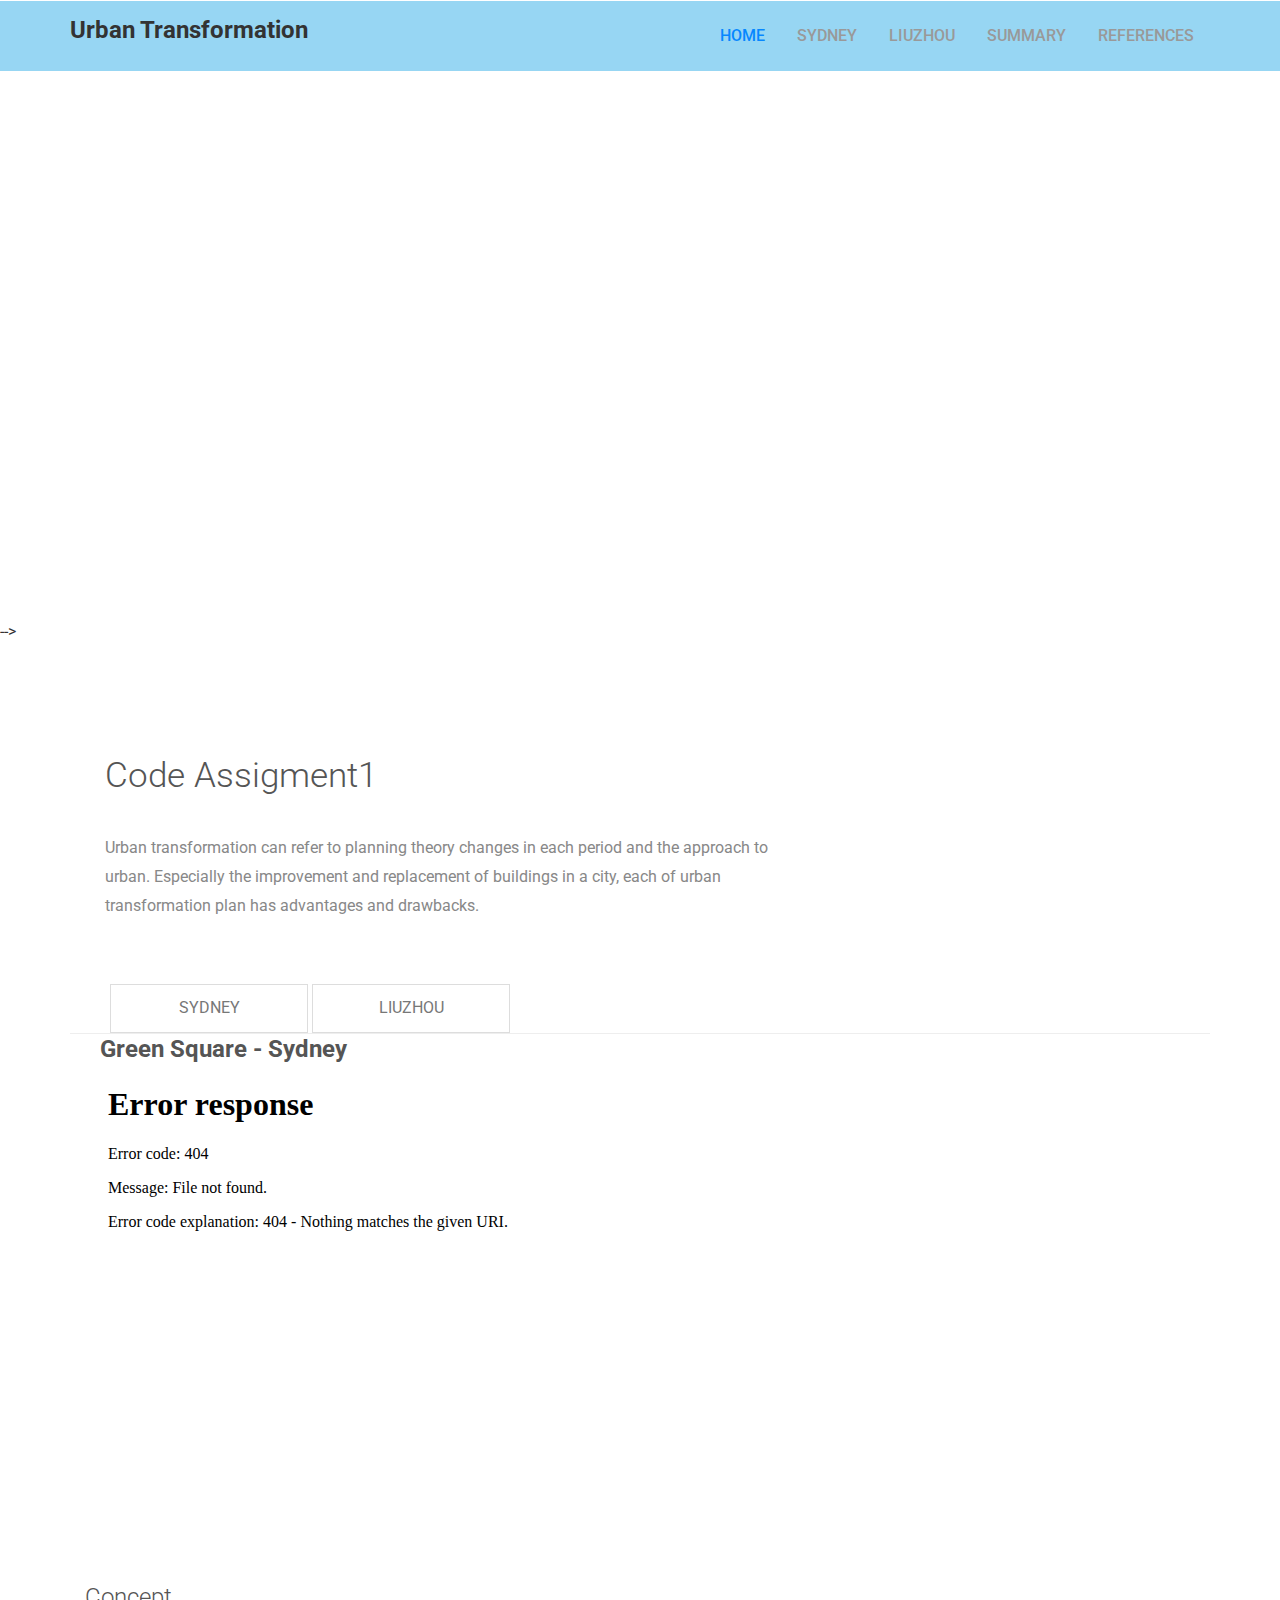
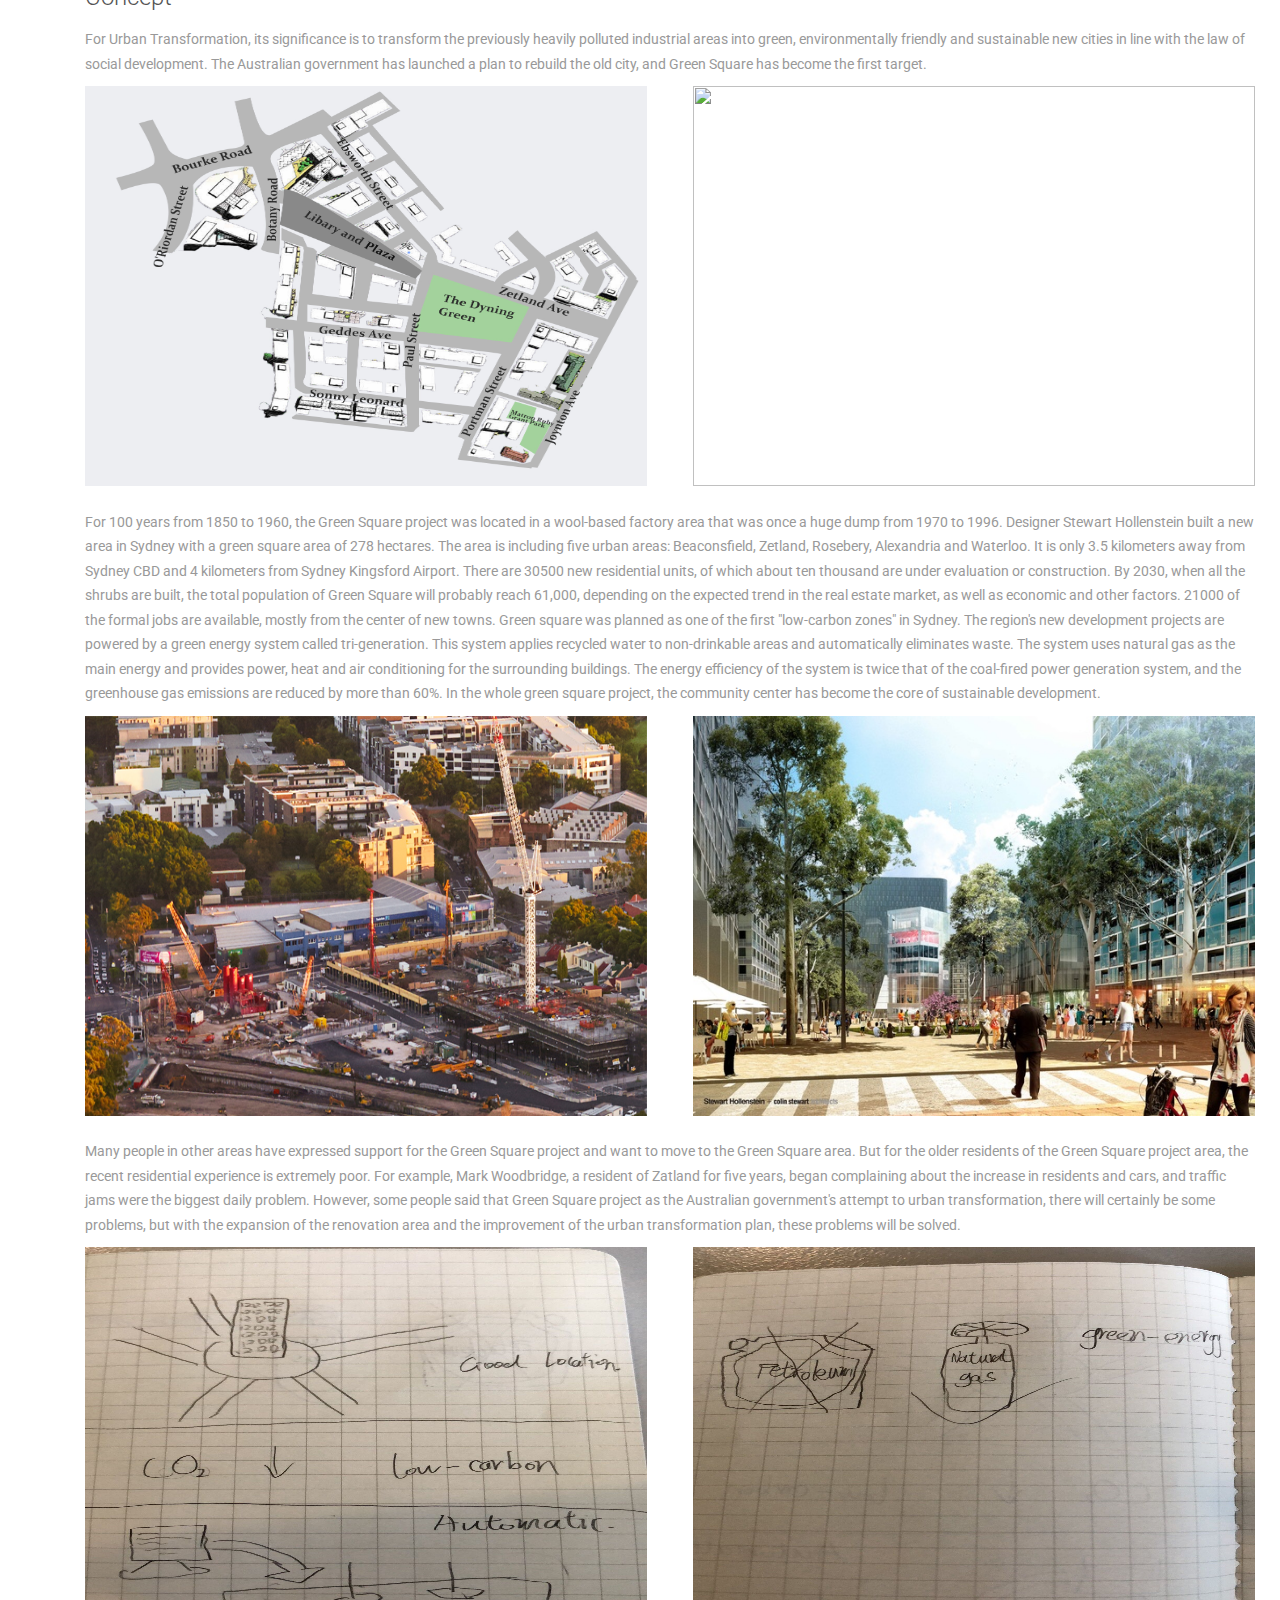
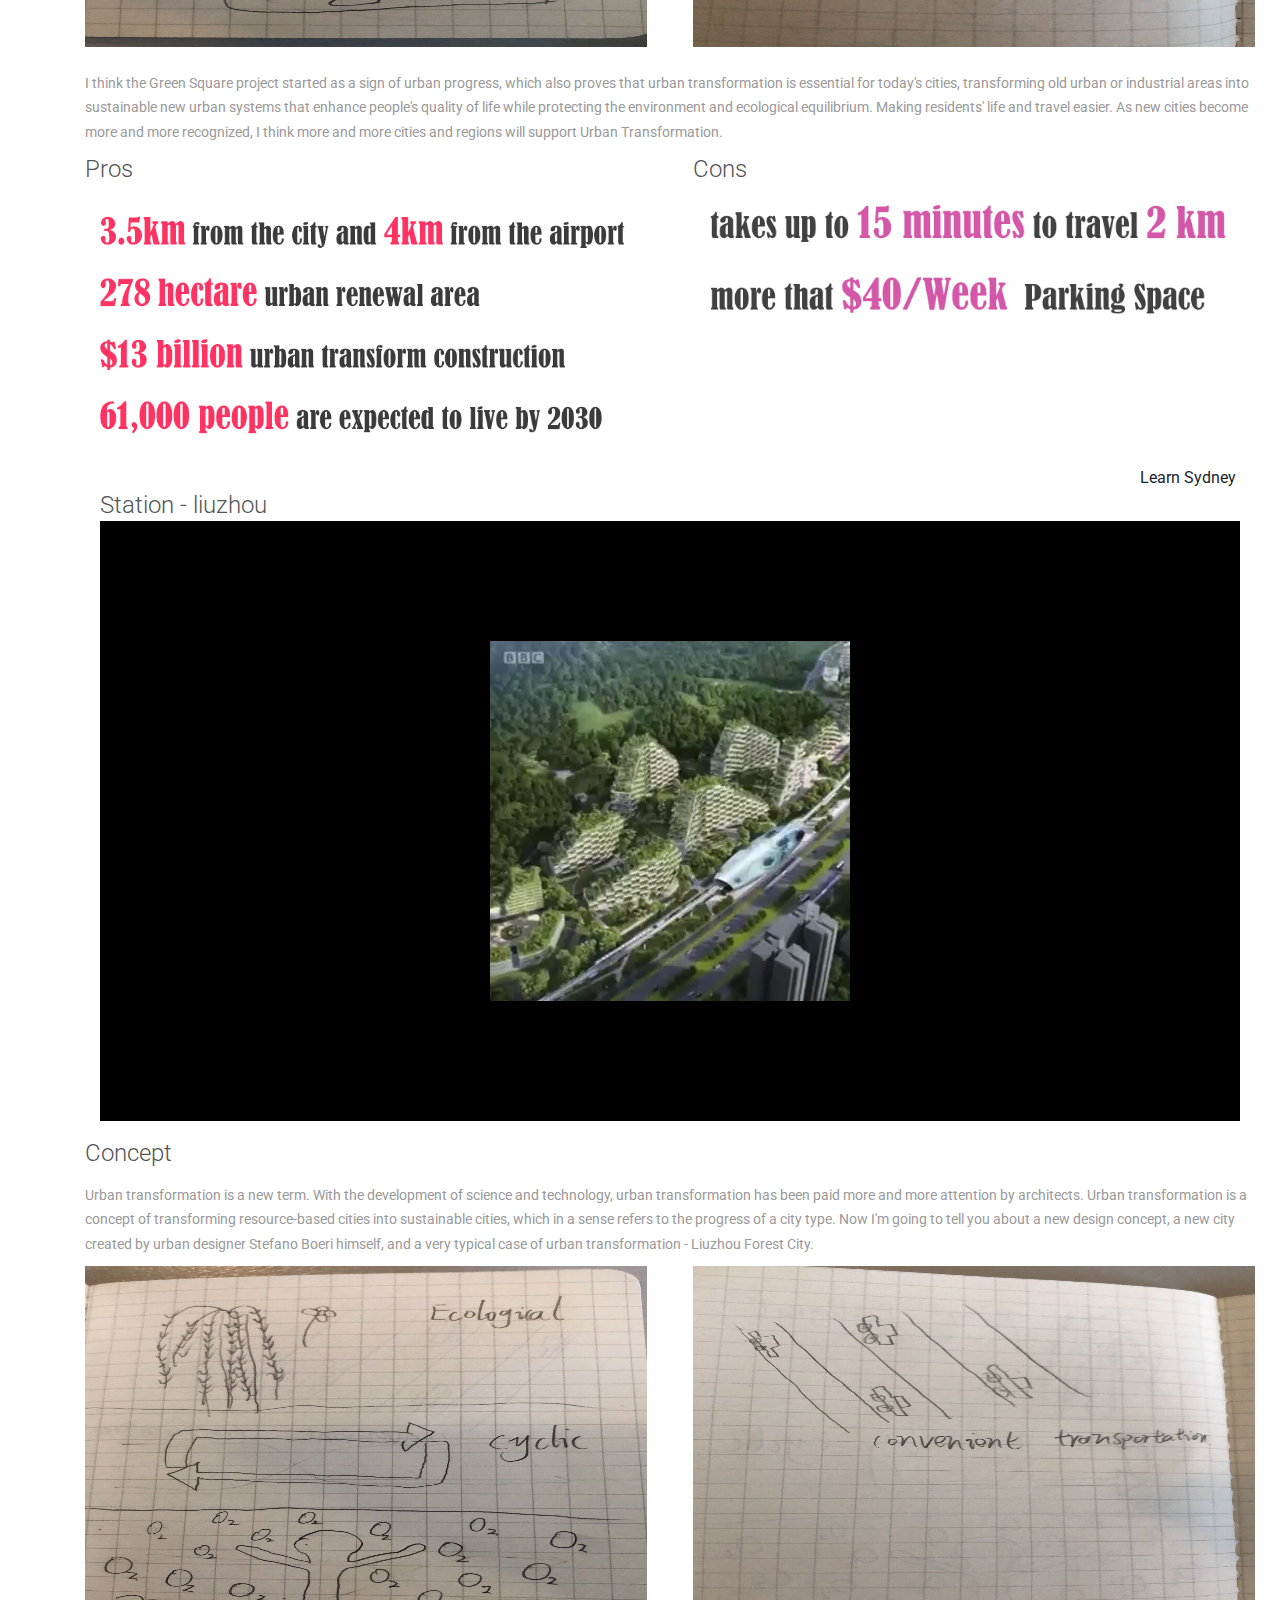
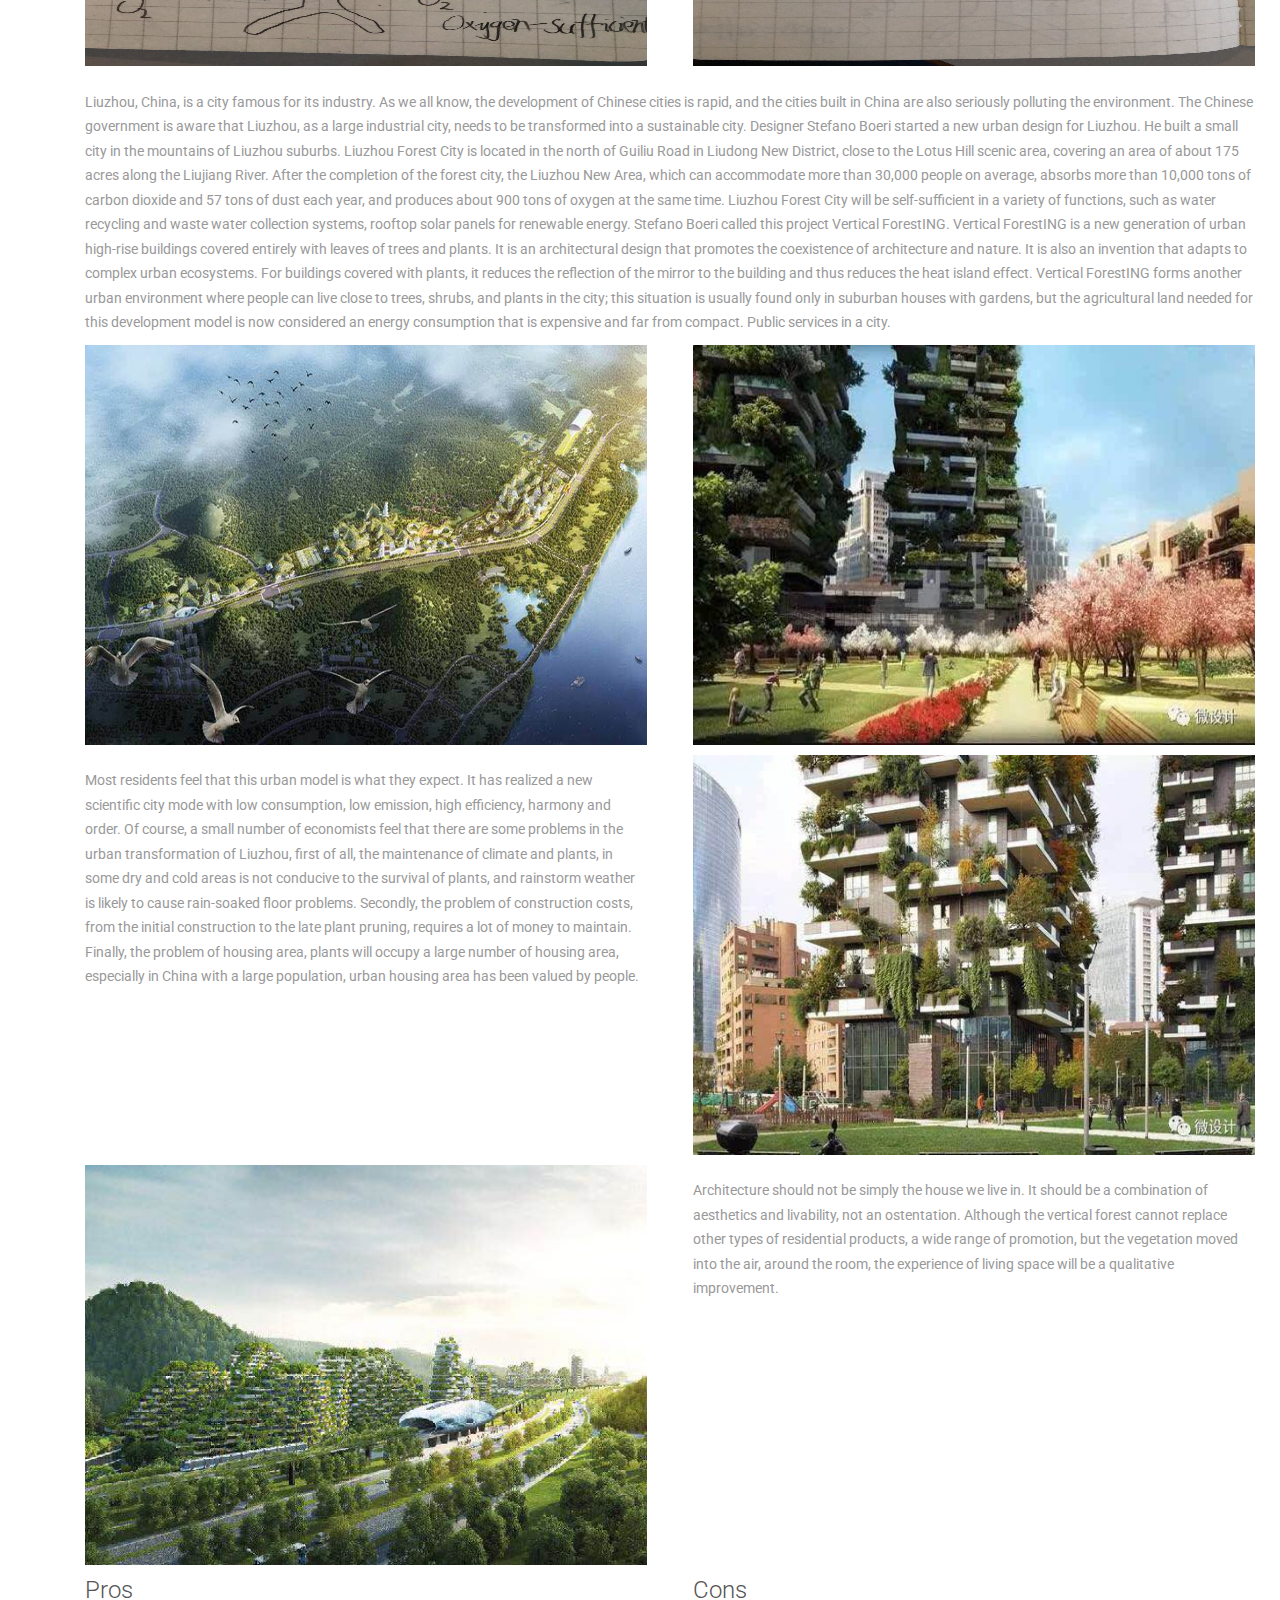
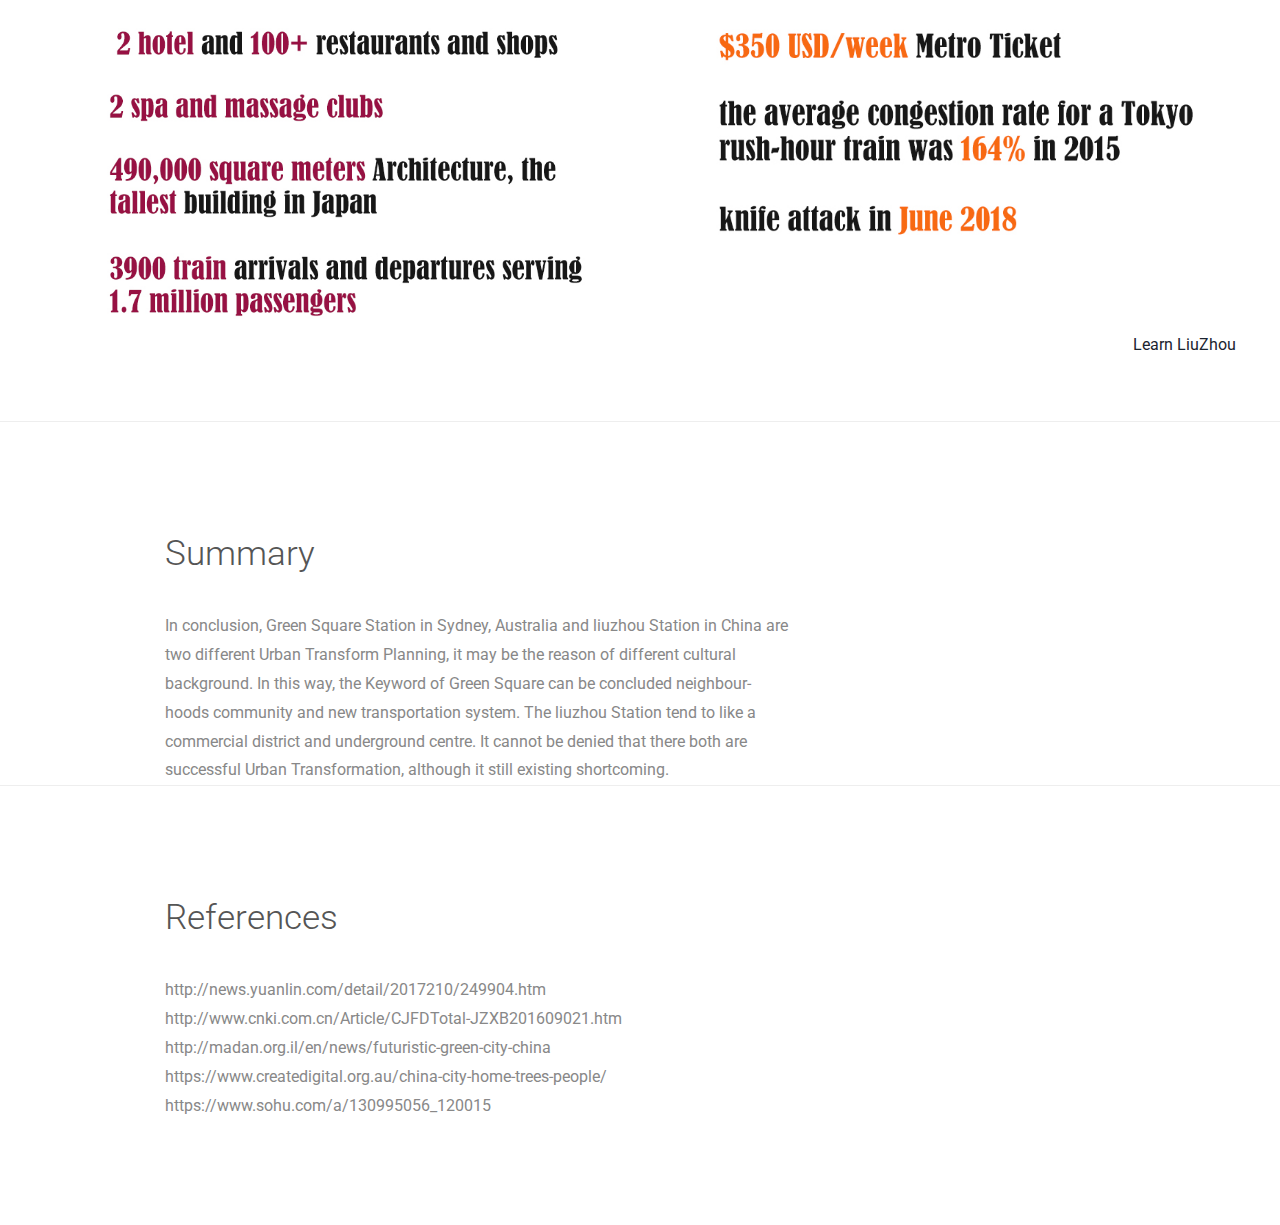
==== commit 7a71bc76: "Add files via upload" ====
--- a/index.html
+++ b/index.html
@@ -149,7 +149,7 @@
 						<li class="page-scroll"><a href="#summary" class="scroll">Summary<span> </span></a></li>
 						<li class="page-scroll"><a href="#reference" class="scroll">References<span> </span></a></li>						
 					</ul>
-					<a href="#" id="pull"><img src="images/nav-icon.png" title="menu" /></a>
+					<!-- <a href="#" id="pull"><img src="images/nav-icon.png" title="menu" /></a> -->
 			</nav>			
 			</div>
 		</div>
@@ -159,25 +159,26 @@
 		<div class="main" id="home" style="padding-top: 30px">
 				<div class="slider_container">
 					<div class="wmuSlider example1">
-							<div class="wmuSliderWrapper">
-								<article style="position: absolute; width: 100%; opacity: 0;"> 
+							<!--<div class="wmuSliderWrapper">
+								<!-- <article style="position: absolute; width: 100%; opacity: 0;"> 
 									<div class="sliderarticle1">
 									</div>
-								</article>
+								</article 
 								<article style="position: relative; width: 100%; opacity: 1;"> 
 									<div class="sliderarticle2">
 									</div>
-							</div>
+							</div>-->
 							<ul class="wmuSliderPagination">
-								<li><a href="#" class="">0</a></li>
-								<li><a href="#" class="">1</a></li>
+							<!-- 	<li><a href="#" class="">0</a></li>
+								<li><a href="#" class="">1</a></li> -->
 							</ul>
 							</div>
 							<script src="js/jquery.wmuSlider.js"></script> 
 									<script>
 											$('.example1').wmuSlider();         
 										</script> 	           	      
-					</div>
+					</div> -->
+
 		</div>
 	<!-- part1: Definition   -->					
 		<div class="row feature">
--- a/css/style.css
+++ b/css/style.css
@@ -0,0 +1,1585 @@
+
+h4, h5, h6,
+h1, h2, h3 {margin-top: 0;}
+ul, ol {margin: 0;}
+p {margin: 0;}
+html, body{
+   font-family: 'Roboto', sans-serif;
+    font-size: 100%;
+    background-color: #FFF;
+}
+body a{
+	transition:0.5s all;
+	-webkit-transition:0.5s all;
+	-moz-transition:0.5s all;
+	-o-transition:0.5s all;
+	-ms-transition:0.5s all;
+}
+.header{
+	background: rgb(151, 214, 243);
+	padding:0;
+	border-bottom:1px ;
+	position:fixed;
+	z-index: 999999;
+	width:100%;
+
+}
+.logo{
+	float:left;
+	padding-top:1em;
+	padding-bottom: em;
+	margin: 0;
+}
+/*----navbar-nav----*/
+.top-nav ul li a{
+	color: #999;
+	padding: 0.2em 1em;
+	font-size: 0.
+;
+	font-weight: 500;
+	text-align: center;
+	text-transform: uppercase;
+	position: relative;
+}
+
+.top-nav ul li.active a,
+.top-nav ul li a:hover{
+	color:#0687ff;
+}
+.logo a{
+	display:block;
+}
+/* top-nav */
+.top-nav:before,
+.top-nav:after {
+    content: " ";
+    display: table;
+}
+.top-nav:after {
+    clear: both;
+}
+nav {
+	position: relative;
+	float: right;
+}
+nav ul {
+	padding: 0;
+	float: right;
+	margin: 0.75em 0;
+}
+nav li {
+	display: inline;
+	float: left;
+	position:relative;
+}
+nav a {
+	color: #fff;
+	display: inline-block;
+	text-align: center;
+	text-decoration: none;
+	line-height: 40px;
+}
+nav a:hover{
+	text-decoration:none;
+	color:#00A2C1;
+}
+nav a#pull {
+	display: none;
+}
+/*Styles for screen 600px and lower*/
+@media screen and (max-width: 768px) {
+	nav { 
+  		height: auto;
+  		float:none;
+  	}
+  	nav ul {
+  		width: 100%;
+  		display: block;
+  		height: auto;
+  	}
+  	nav li {
+  		width: 100%;
+  		position: relative;
+  	}
+  	nav li a {
+		border-bottom: 1px solid #eee;
+	}
+  	nav a {
+	  	text-align: left;
+	  	width: 100%;
+	  	text-indent: 25px;
+  	}
+}
+.tlinks{text-indent:-9999px;height:0;line-height:0;font-size:0;overflow:hidden;}
+/*Styles for screen 515px and lower*/
+@media only screen and (max-width : 768px) {
+	nav {
+		border-bottom: 0;
+		float:none;
+	}
+	nav ul {
+		display: none;
+		height: auto;
+		margin:0;
+		background: #fff;
+	}
+	nav a#pull {
+		display: block;
+		position: relative;
+		color: #F26D7D;
+		text-align: right;
+		position: absolute;
+		top:9px;
+	}
+	nav a#pull:after {
+		content:"";
+		background: url('nav-icon.png') no-repeat;
+		width: 30px;
+		height: 30px;
+		display: inline-block;
+		position: absolute;
+		right: 15px;
+		top: 10px;
+	}
+	nav a#pull img{
+		margin-right:2%;
+	}
+	.top-nav ul li a {
+		color: #2C3E50;
+		padding: 0em 0;
+	}
+}
+/*Smartphone*/
+@media only screen and (max-width : 320px) {
+	nav {
+		float:none;
+	}
+	nav li {
+		display: block;
+		float: none;
+		width: 100%;
+	}
+	nav li a {
+		border-bottom: 1px solid #576979;
+	}
+}
+/**** Slider *****/
+.slider{
+	background: url(../images/banner.jpg) no-repeat center top;
+	-webkit-background-size: cover;
+	-moz-background-size: cover;
+	-o-background-size: cover;
+	background-size: cover;
+	background-position: center;
+	background-size: 100% 100%;
+}
+
+.sliderarticle1{
+	background: url(../sydney1.jpg) no-repeat center top;
+	-webkit-background-size: cover;
+	-moz-background-size: cover;
+	-o-background-size: cover;
+	background-size: cover;
+	background-position: center;
+	background-size: 100% 100%;
+	height: 411px;
+	width: 100%;
+}
+.sliderarticle2{
+	background: url(../tokyo2.jpg) no-repeat center top;
+	-webkit-background-size: cover;
+	-moz-background-size: cover;
+	-o-background-size: cover;
+	background-size: cover;
+	background-position: center;
+	background-size: 100% 100%;
+	height: 411px;
+	width: 100%;
+}
+
+
+.slider_container{
+	width:100%;
+	margin:0 auto;
+}
+.banner-wrap {
+	width: 100%;
+	margin: 0 auto;
+	display:flex;
+align-items:center;
+justify-content:center;
+}
+/**** Slider *****/
+.wmuSlider {
+	position: relative;
+	overflow: hidden;
+	padding:   0;
+}
+.wmuSlider.example1 {
+	height: auto;
+}
+.wmuSlider .wmuSliderWrapper article {
+	text-align: center;
+}
+.wmuSlider .wmuSliderWrapper article {
+	max-width: 100%;
+	width: 100%;
+	height: 100%;
+	display:block;
+}
+/* Default Skin */
+.wmuSliderPagination {
+	z-index: 2;
+	position: absolute;
+	left: 7em;
+	bottom:50px;
+}
+.wmuSliderPagination li {
+	float: left;
+	margin: 0 8px 0 0;
+	list-style-type: none;
+}
+.wmuSliderPagination a {
+	display: block;
+	text-indent: -9999px;
+	width: 10px;
+	height: 10px;
+	background:none;
+	border: 1px solid #D9D9D9;
+	border-radius: 1em;
+	-webkit-border-radius: 1em;
+	-moz-border-radius: 1em;
+	-o-border-radius: 1em;
+}
+.wmuSliderPagination a.wmuActive {
+	background:#3189e8;
+}
+
+/* Default Skin */
+.wmuGallery .wmuGalleryImage {
+	margin-bottom: 10px;
+}
+.wmuSliderPrev, .wmuSliderNext {
+	position: absolute;
+	width: 70px;
+	height: 70px;
+	text-indent: -9999px;
+	background: url(../images/img-sprite.png)no-repeat;
+	top:43%;
+	z-index: 2;
+	cursor: pointer;
+}
+
+.wmuSliderPrev {
+	background-position:-30px -25px;
+	left: 0px;
+}
+.wmuSliderNext {
+	background-position:-123px -25px;
+	right: 0px;
+}
+.slider-right{
+	width:100%;
+	float:left;
+}
+.slider-left{
+	float: left;
+	width:38.5%;
+	margin-right: 5.6%;
+}
+.slider-left h1{
+	font-size: 3em;
+	color: #FFF;
+	text-align: left;
+	margin: 0em 0 0.4em;
+	line-height: 1.2em;
+}
+p.top{
+	color: #EDF6FF;
+	font-size: 1em;
+	line-height: 2em;
+	text-align: left;
+	margin-bottom: 20px;
+	font-weight: 300;
+}
+ul.button {
+	padding: 0;
+	width: 100%;
+	margin: 0 auto;
+	text-align: left;
+	margin-top: 3em;
+}
+ul.button li {
+	margin-left: 8px;
+	list-style: none;
+	display: inline-block;
+}
+ul.button li a {
+	color: #FFF;
+	padding: 0.6em 2em;
+	border: 1px solid #FFF;
+	text-decoration: none;
+	font-weight: 300;
+	font-size: 0.85em;
+	text-transform: uppercase;
+	border-radius: 5px;
+	-webkit-border-radius: 5px;
+	-moz-border-radius: 5px;
+	-o-border-radius: 5px;
+}
+ul.button li a:hover {
+	color:#3188e8;
+	background:#fff;
+}
+/*--content--*/
+.content-top{
+	padding:5% 0;
+}
+h2.m_1{
+	text-align: center;
+	margin: 0;
+	color: #555;
+	font-weight: 300;
+	font-size: 2.4em;
+}
+p.m_2{
+	width: 60%;
+	margin: 0 auto;
+	text-align: center;
+	padding: 1em 0 5em;
+	color: #555;
+	font-size: 1em;
+	font-weight: 300;
+	line-height: 1.5em;
+}
+ul.icons{
+	padding: 0;
+	list-style: none;
+	text-align: center;
+}
+ul.icons li{
+	margin-right:5em;
+	display: inline-block;
+}
+ul.icons li:nth-child(6) {
+	margin-right:0;
+}
+i.icon1{
+	width: 90px;
+	height: 90px;
+	display: inline-block;
+	background: url(../images/img-sprite.png)no-repeat -229px -15px;
+}
+i.icon1:hover{
+	background: url(../images/img-sprite.png)no-repeat -229px -112px;
+}
+i.icon2{
+	width: 90px;
+	height: 90px;
+	display: inline-block;
+	background: url(../images/img-sprite.png)no-repeat -347px -15px;
+}
+i.icon2:hover{
+	background: url(../images/img-sprite.png)no-repeat -347px -112px;
+}
+i.icon3{
+	width: 90px;
+	height: 90px;
+	display: inline-block;
+	background: url(../images/img-sprite.png)no-repeat -456px -15px;
+}
+i.icon3:hover{
+	background: url(../images/img-sprite.png)no-repeat -456px -114px;
+}
+i.icon4{
+	width: 90px;
+	height: 90px;
+	display: inline-block;
+	background: url(../images/img-sprite.png)no-repeat -570px -15px;
+}
+i.icon4:hover{
+	background: url(../images/img-sprite.png)no-repeat -570px -112px;
+}
+i.icon5{
+	width: 90px;
+	height: 90px;
+	display: inline-block;
+	background: url(../images/img-sprite.png)no-repeat -684px -14px;
+}
+i.icon5:hover{
+	background: url(../images/img-sprite.png)no-repeat -684px -114px;
+}
+i.icon6{
+	width: 90px;
+	height: 90px;
+	display: inline-block;
+	background: url(../images/img-sprite.png)no-repeat -20px -209px;
+}
+i.icon6:hover{
+	background: url(../images/img-sprite.png)no-repeat -20px -309px;
+}
+
+.left_div {
+	width:48%;
+	float:left;
+}
+
+.right_div {
+	width:48%;
+	float:right;
+}
+.border{
+	width:100%;
+	height: 1px;
+	background:#eee;
+	margin: 0 auto;
+}
+.m_3{
+	text-align: center;
+	position: relative;
+	margin: 3em 0 0;
+}
+span.left_line {
+	height: 20px;
+	width: 20px;
+	display: block;
+	background: url(../images/left_arrow.png) no-repeat 0px 0px #F00;
+	position: absolute;
+	left:0px;
+	bottom: -9px;
+}
+span.right_line{
+	height: 20px;
+	width: 20px;
+	display: block;
+	background: url(../images/right_arrow.png) no-repeat 0px 0px #F00;
+	position: absolute;
+	right:0px;
+	bottom: -9px;
+}
+.feature{
+	width: 86%;
+	margin: 0 auto;
+	margin-top:4em;
+}
+h3.m_4{
+	padding: 0 15px;
+	color: #999;
+	font-size: 1.3em;
+	text-transform: uppercase;
+}
+.feature_top h3{
+	color: #555;
+	font-size: 2.2em;
+	font-weight: 300;
+	line-height: 1.3em;
+	margin: 1em 0;
+}
+.feature_top p{
+	color: #888;
+	font-size: 1em;
+	font-weight: 400;
+	line-height: 1.8em;
+}
+.work{
+	background:#f8f8f8;
+	padding:5% 0;
+	border-top: 1px solid #EEE;
+}
+.about{
+	padding:5% 0;
+}
+h3.m_7 {
+	text-align: left;
+	margin: 0;
+	color: #555;
+	font-weight: 300;
+	font-size: 1.5em;
+}
+p.m_8 {
+	width: 60%;
+	margin: 0 auto;
+	text-align: center;
+	padding: 1em 0 3em;
+	color: #555;
+	font-size: 1em;
+	font-weight: 300;
+	line-height: 1.5em;
+}
+/******** SAP ************/
+.sap_tabs{
+	clear:both;
+}
+.facts {
+	padding: 5em 0 0;
+}
+.top1{
+	margin-top: 2%;
+}
+.resp-tabs-list {
+	width: 100%;
+	text-align: center;
+	padding:0;
+}
+
+.resp-tab-item1{
+	border-left: 1px solid #CFCFCF;
+	color: #777;
+	font-size: 1.5em;
+	background:none;
+	text-transform: uppercase;
+	cursor: pointer;
+	padding: 30px;
+	display: inline-block;
+	border:0;
+	margin: 10px;
+	text-align: center;
+	list-style: none;
+	display:inline-block;
+	width:18%;
+	outline: none;
+	-webkit-transition: all 0.3s ease-out;
+	-moz-transition: all 0.3s ease-out;
+	-ms-transition: all 0.3s ease-out;
+	-o-transition: all 0.3s ease-out;
+	transition: all 0.3s ease-out;
+}
+
+
+.resp-tab-item{
+	border-left: 1px solid #CFCFCF;
+	color: #777;
+	font-size: 1em;
+	background:none;
+	text-transform: uppercase;
+	cursor: pointer;
+	padding: 12px 0;
+	display: inline-block;
+	border:1px solid #ddd;
+	margin: 0;
+	text-align: center;
+	list-style: none;
+	display:inline-block;
+	width:18%;
+	outline: none;
+	-webkit-transition: all 0.3s ease-out;
+	-moz-transition: all 0.3s ease-out;
+	-ms-transition: all 0.3s ease-out;
+	-o-transition: all 0.3s ease-out;
+	transition: all 0.3s ease-out;
+}
+.resp-tab-item:hover {
+	background:#0687FF;
+	text-shadow: none;
+	color: #FFF;
+}
+.resp-tab-active{
+	background:none;
+	text-shadow: none;
+	color:#0687ff;
+	border:1px solid #ddd;
+}
+.resp-tabs-container {
+	padding: 0px;
+	background-color: #fff;
+	clear: left;
+}
+h2.resp-accordion {
+	cursor: pointer;
+	padding: 5px;
+	display: none;
+}
+.resp-tab-content {
+	display: none;
+}
+.resp-content-active, .resp-accordion-active {
+   display: block;
+}
+h2.resp-accordion {
+	font-size:1em;
+	margin: 0px;
+	padding: 10px 15px;
+	background:none;
+	margin:10px 0;
+	color:#0687ff;
+	text-transform:uppercase;
+	border:1px solid #ddd;
+}
+h2.resp-accordion:hover{
+	background:#0687ff;
+	text-shadow: none;
+	color: #FFF;
+}
+@media only screen and (max-width:480px) {
+	.sap_tabs{
+		padding-top:0;
+	}
+	.resp-tabs-container{
+		padding:10px;
+	}
+
+	.left_div {
+		width:100%;
+		float:none;
+	}
+	
+	.right_div {
+		width:100%;
+		float: none;
+	}
+
+ul.resp-tabs-list {
+  	display: none;
+}
+h2.resp-accordion {
+  	display: block;
+}
+.resp-vtabs .resp-tab-content {
+  	border: 1px solid #C1C1C1;
+}
+.resp-vtabs .resp-tabs-container {
+	border: none;
+	float: none;
+	width: 100%;
+	min-height: initial;
+	clear: none;
+}
+.resp-accordion-closed {
+	display: none !important;
+}
+}
+ul.tab1{
+	list-style:0;
+	padding:0;
+}
+ul.tab1 h3{
+	color:#505961;
+	font-weight:600;
+	font-size:2em;
+	line-height:1.3em;
+	text-transform:uppercase;
+	float:left;
+}
+span.m_5{
+	font-weight:300;
+}
+i.a1{
+	width: 70px;
+	height: 60px;
+	float: right;
+	background: url(../images/img-sprite.png)no-repeat -160px -241px;
+}
+i.a2{
+	width: 70px;
+	height: 60px;
+	float: right;
+	background: url(../images/img-sprite.png)no-repeat -262px -241px;
+}
+i.a3{
+	width: 70px;
+	height: 60px;
+	float: right;
+	background: url(../images/img-sprite.png)no-repeat -367px -234px;
+}
+i.a4{
+	width: 70px;
+	height: 60px;
+	float: right;
+	background: url(../images/img-sprite.png)no-repeat -488px -234px;
+}
+p.m_6{
+	color:#999;
+	font-size:0.85em;
+	line-height:1.8em;
+	margin-top: 1em;
+}
+.tab_left-top{
+	margin-bottom:2em;
+}
+/*--pricing--*/
+.price{
+	background:#0687ff;
+	padding:5% 0;
+}
+h3.m_9{
+	color:#fff;
+	font-size:2.5em;
+	text-align:center;
+	font-weight:300;
+}
+p.m_10 {
+	width: 60%;
+	margin: 0 auto;
+	text-align: center;
+	padding: 1em 0 5em;
+	color: #fff;
+	font-size: 1em;
+	font-weight: 300;
+	line-height: 1.5em;
+}
+i.website{
+	width: 90px;
+	height:90px;
+	display: inline-block;
+	background: url(../images/img-sprite.png) no-repeat -610px -214px;
+}
+i.promote{
+	width: 100px;
+	height: 90px;
+	display: inline-block;
+	background: url(../images/img-sprite.png) no-repeat -165px -332px;
+}
+i.people{
+	width: 100px;
+	height: 90px;
+	display: inline-block;
+	background: url(../images/img-sprite.png) no-repeat -321px -332px;
+}
+.price-grid h3{
+	padding: 0.5em 0 0.7em;
+}
+.price-grid h3 a {
+	color: #FFF;
+	font-weight: 400;
+	font-size: 1em;
+	text-decoration: none;
+}
+.price-grid p {
+	color: #FFF;
+	font-size: 1em;
+	line-height: 1.5em;
+	font-weight: 300;
+	margin-bottom: 3em;
+}
+.price_but a{
+	background: #51ABFF;
+	font-size: 2em;
+	padding: 0.2em 1.5em;
+	color: #FFF;
+	cursor: pointer;
+	outline: none;
+	-webkit-appearance: none;
+	-webkit-transition: all 0.3s;
+	-moz-transition: all 0.3s;
+	transition: all 0.3s;
+	border-radius:5px;
+	-webkit-border-radius:5px;
+	-moz-border-radius:5px;
+	-o-border-radius:5px;
+	border: 1px solid #FFF;
+	text-transform: uppercase;
+	text-decoration: none;
+}
+.price_but a:hover{
+	background:none;
+}
+.price_but a label{
+	font-size: 23px;
+	vertical-align: text-top;
+	margin-bottom: 0;
+}
+.price_but1 a{
+	background:none;
+	font-size: 2em;
+	padding: 0.2em 1.5em;
+	color: #FFF;
+	cursor: pointer;
+	outline: none;
+	-webkit-appearance: none;
+	-webkit-transition: all 0.3s;
+	-moz-transition: all 0.3s;
+	transition: all 0.3s;
+	border-radius:5px;
+	-webkit-border-radius:5px;
+	-moz-border-radius:5px;
+	-o-border-radius:5px;
+	border: 1px solid #FFF;
+	text-transform: uppercase;
+	text-decoration: none;
+}
+.price_but1 a:hover{
+	background: #51ABFF;
+}
+.price_but1 a label{
+	font-size: 23px;
+	vertical-align: text-top;
+	margin-bottom: 0;
+}
+/*--featurelist-*/
+.featurelist{
+	padding:5% 0;
+}
+.view {
+   width:360px;
+   height:240px;
+   overflow: hidden;
+   position: relative;
+   text-align: center;
+   cursor: default;
+   margin-bottom: 2em;
+}
+.view .mask,.view .content {
+    width:360px;
+   height:240px;
+   position: absolute;
+   overflow: hidden;
+   top: 0;
+   left: 0;
+}
+.view h2 {
+   text-transform: uppercase;
+   color: #fff;
+   text-align: center;
+   position: relative;
+   font-size: 17px;
+   padding: 10px;
+   background: rgba(0, 0, 0, 0.8);
+   margin: 20px 0 0 0;
+}
+.view p {
+  font-size: 0.8125em;
+	position: relative;
+	color: #FFF;
+	padding: 10px 20px 20px;
+	text-align: center;
+	line-height: 1.5em;
+}
+.view a.info {
+   display: inline-block;
+   text-decoration: none;
+   padding: 7px 14px;
+   background: #000;
+   color: #fff;
+   text-transform: uppercase;
+}
+.view a.info:hover {
+   background:#E74C3C;
+}
+.view-fifth img {
+   -webkit-transition: all 0.3s ease-in-out;
+   -moz-transition: all 0.3s ease-in-out;
+   -o-transition: all 0.3s ease-in-out;
+   -ms-transition: all 0.3s ease-in-out;
+   transition: all 0.3s ease-in-out;
+}
+.view-fifth .mask {
+   background-color:#0687FF;
+   -webkit-transform: translateX(-360px);
+   -moz-transform: translateX(-360px);
+   -o-transform: translateX(-360px);
+   -ms-transform: translateX(-360px);
+   transform: translateX(-360px);
+   -ms-filter: "progid: DXImageTransform.Microsoft.Alpha(Opacity=100)";
+   filter: alpha(opacity=100);
+   opacity: 1;
+   -webkit-transition: all 0.3s ease-in-out;
+   -moz-transition: all 0.3s ease-in-out;
+   -o-transition: all 0.3s ease-in-out;
+   -ms-transition: all 0.3s ease-in-out;
+   transition: all 0.3s ease-in-out;
+}
+.view-fifth h2 {
+   background: rgba(255, 255, 255, 0.5);
+   color: #fff;
+}
+.view-fifth p {
+   color: #fff;
+   -webkit-transition: all 0.2s linear;
+   -moz-transition: all 0.2s linear;
+   -o-transition: all 0.2s linear;
+   -ms-transition: all 0.2s linear;
+   transition: all 0.2s linear;
+}
+.view-fifth:hover .mask {
+   -webkit-transform: translateX(0px);
+   -moz-transform: translateX(0px);
+   -o-transform: translateX(0px);
+   -ms-transform: translateX(0px);
+   transform: translateX(0px);
+}
+p.m_11{
+	color: #555;
+	font-size: 1em;
+	font-weight: 300;
+	line-height: 1.5em;
+	margin-bottom: 2em;
+}
+.feature_btn a{
+	background:none;
+	font-size:0.85em;
+	padding: 0.7em 1em;
+	color: #555;
+	cursor: pointer;
+	outline: none;
+	-webkit-appearance: none;
+	-webkit-transition: all 0.3s;
+	-moz-transition: all 0.3s;
+	transition: all 0.3s;
+	border-radius:5px;
+	-webkit-border-radius:5px;
+	-moz-border-radius:5px;
+	-o-border-radius:5px;
+	border: 1px solid #B9B9B9;
+	text-transform: uppercase;
+	text-decoration: none;
+}
+.feature_btn a:hover{
+	color:#0687FF;
+}
+/*--testimonial--*/
+p.ceo {
+	color: #000;
+	font-size: 1em;
+	font-style: normal;
+	margin-top: 3%;
+}
+span.ceo1 {
+	color:#0084ff;
+	font-size: 1em;
+	text-transform: uppercase;
+}
+i.quot {
+	width: 100px;
+	height: 100px;
+	background: url(../images/img-sprite.png)no-repeat #0084FF -432px -313px;
+	display: block;
+	border-radius: 100px;
+	-webkit-border-radius: 100px;
+	-moz-border-radius: 100px;
+	-o-border-radius: 100px;
+	margin: 0 auto;
+}
+.testimonial{
+	background: #F8F8F8;
+}
+.testimonial_top{
+	padding: 5% 0;
+	text-align:center;
+}
+p.m_12{
+	font-style: italic;
+	font-size: 1em;
+	color: #888;
+	line-height: 1.8em;
+	margin-top: 5%;
+}
+#flexiselDemo1, #flexiselDemo2, #flexiselDemo3 {
+	display: none;
+}
+.nbs-flexisel-container {
+	position: relative;
+	max-width: 100%;
+	margin-bottom:7%;
+	border-top: 1px solid #ddd;
+	border-bottom: 1px solid #ddd;
+	padding: 2.5em 0;
+}
+.nbs-flexisel-ul {
+	position: relative;
+	width: 9999px;
+	margin: 0px;
+	padding: 0px;
+	list-style-type: none;
+	text-align: center;
+}
+.nbs-flexisel-inner {
+	overflow: hidden;
+	width:90%;
+	margin: 0 auto;
+}
+.nbs-flexisel-item {
+	float: left;
+	margin: 0px;
+	padding: 0px;
+	cursor: pointer;
+	position: relative;
+	line-height: 0px;
+}
+.nbs-flexisel-item > img {
+	cursor: pointer;
+	positon: relative;
+	max-width:200px;
+	max-height:120px;
+}
+/*** Navigation ***/
+.nbs-flexisel-nav-left, .nbs-flexisel-nav-right {
+	width: 40px;
+	height: 40px;
+	position: absolute;
+	cursor: pointer;
+	z-index: 100;
+	margin-top:2.5em;
+}
+.nbs-flexisel-nav-left {
+	left: 0px;
+	background: url(../images/img-sprite.png) no-repeat -539px -342px;
+}
+.nbs-flexisel-nav-right {
+	right: 0px;
+	background: url(../images/img-sprite.png) no-repeat -594px -344px;
+}
+/*---footer--*/
+.footer{
+	padding:5% 0 0;
+	background:#34373a;
+}
+h3.m_13{
+	color:#bac3cc;
+	font-size:1.5em;
+	text-transform:uppercase;
+	margin-bottom: 1.5em;
+}
+p.m_14{
+	color:#767D84;
+	font-size:0.85em;
+	line-height:1.8em;
+	margin-top: 2em;
+}
+ul.f_grid1{
+	padding:0;
+	list-style:none;
+}
+i.f-tw {
+	width: 30px;
+	height: 30px;
+	float: left;
+	background: url(../images/img-sprite.png) -661px -346px;
+	vertical-align: middle;
+	margin: 0px 6px 0px 0px;
+}
+i.f-link {
+	width: 30px;
+	height: 30px;
+	float: left;
+	background: url(../images/img-sprite.png) -708px -345px;
+	vertical-align: middle;
+	margin: 0px 6px 0px 0px;
+}
+i.f-msg {
+	width: 30px;
+	height: 30px;
+	float: left;
+	background: url(../images/img-sprite.png) -762px -345px;
+	vertical-align: middle;
+	margin: 0px 6px 0px 0px;
+}
+.extra-wrap p{
+	color: #BAC3CC;
+	font-size: 1.5em;
+	text-transform: uppercase;
+}
+span.m_15{
+	color:#1b88f5;
+}
+.footer_grid {
+	border-right: 1px solid #3E3E3E;
+}
+.footer_grid:nth-child(4) {
+	border-right:none;
+}
+.address{
+	margin-top:1em;
+}
+.address p {
+	font-size: 0.85em;
+	line-height: 2em;
+	color:#767D84;
+}
+.address p span {
+	text-decoration: underline;
+	color:#767D84;
+	cursor: pointer;
+}
+ul.list1 {
+	float: right;
+	width:40%;
+	padding:0;
+	list-style:none;
+}
+ul.list {
+	float: left;
+	width:40%;
+	padding:0;
+	list-style:none;
+}
+ul.list li a, ul.list1 li a {
+	color: #767D84;
+	font-size: 0.85em;
+	line-height: 1.8em;
+}
+ul.list li a:hover,  ul.list1 li a:hover {
+	color:#fff;
+}
+.footer_lists{
+	margin-top: 1.7em;
+	padding: 10%;
+	margin: 0 auto;
+}
+.footer_search {
+	margin-top: 10%;
+	width: 100%;
+	position: relative;
+}
+.footer_search input[type="text"] {
+	outline: none;
+	padding: 12px 15px;
+	outline: none;
+	color: #999;
+	background:#232527;
+	border: none;
+	width: 74%;
+	line-height: 1.5em;
+	font-size: 0.8125em;
+}
+.footer_search input[type="submit"] {
+	background: #1b88f5;
+	padding:10px;
+	border: none;
+	cursor: pointer;
+	position: absolute;
+	line-height: 1.7em;
+	font-size:0.85em;
+	color: #fff;
+	font-weight:500;
+	outline: none;
+	-webkit-transition: all 0.3s;
+	-moz-transition: all 0.3s;
+	transition: all 0.3s;
+	text-transform:uppercase;
+}
+.footer_search input[type="submit"]:hover {
+	background:#fff;
+	color: #1b88f5;
+}
+.footer-top{
+	border-bottom:1px solid #3E3E3E;
+}
+div.col-md-3.footer_grid {
+	min-height: 350px;
+}
+.copy {
+	float: left;
+	margin-top: 5px;
+}
+.copy p {
+	color: #767D84;
+	font-size:1em;
+}
+.copy p a{
+	color:#fff;
+}
+.copy p a:hover{
+	color: #1B88F5;
+}
+.social {
+	float: right;
+}
+.social ul {
+	margin: 0;
+	padding: 0;
+}
+.social li {
+	background: none;
+	display: inline-block;
+}
+.social ul li:first-child, ol li:first-child {
+	margin-top: 0px;
+	margin-left: 0;
+}
+li.s1 a span {
+	height: 34px;
+	width: 34px;
+	display: block;
+	background: url(../images/img-sprite.png)no-repeat -33px -465px;
+}
+li.s1 a span:hover {
+	background: url(../images/img-sprite.png)no-repeat -33px -518px;
+}
+li.s2 a span {
+	height: 34px;
+	width: 34px;
+	display: block;
+	background: url(../images/img-sprite.png)no-repeat -85px -466px;
+}
+li.s2 a span:hover {
+	background: url(../images/img-sprite.png)no-repeat -85px -520px;
+}
+li.s3 a span {
+	height: 34px;
+	width: 34px;
+	display: block;
+	background: url(../images/img-sprite.png)no-repeat -136px -466px;
+}
+li.s3 a span:hover {
+	background: url(../images/img-sprite.png)no-repeat -136px -518px;
+}
+li.s4 a span {
+	height: 34px;
+	width: 34px;
+	display: block;
+	background: url(../images/img-sprite.png)no-repeat -187px -466px;
+}
+li.s4 a span:hover {
+	background: url(../images/img-sprite.png)no-repeat -187px -521px;
+}
+li.s5 a span {
+	height: 34px;
+	width: 34px;
+	display: block;
+	background: url(../images/img-sprite.png)no-repeat -237px -469px;
+}
+li.s5 a span:hover {
+	background: url(../images/img-sprite.png)no-repeat -235px -522px;
+}
+li.s6 a span {
+	height: 34px;
+	width: 34px;
+	display: block;
+	background: url(../images/img-sprite.png)no-repeat -289px -469px;
+}
+li.s6 a span:hover {
+	background: url(../images/img-sprite.png)no-repeat -286px -521px;
+}
+li.s7 a span {
+	height: 34px;
+	width: 34px;
+	display: block;
+	background: url(../images/img-sprite.png)no-repeat -342px -469px;
+}
+li.s7 a span:hover {
+	background: url(../images/img-sprite.png)no-repeat -339px -520px;
+}
+li.s8 a span {
+	height: 34px;
+	width: 34px;
+	display: block;
+	background: url(../images/img-sprite.png)no-repeat -399px -471px;
+}
+li.s8 a span:hover {
+	background: url(../images/img-sprite.png)no-repeat -396px -522px;
+}
+li.s9 a span {
+	height: 34px;
+	width: 34px;
+	display: block;
+	background: url(../images/img-sprite.png)no-repeat -447px -472px;
+}
+li.s9 a span:hover {
+	background: url(../images/img-sprite.png)no-repeat -447px -522px;
+}
+.footer_bottom{
+	padding:2em 0;
+}
+#toTop {
+	display: none;
+	text-decoration: none;
+	position: fixed;
+	bottom: 26px;
+	right: 3%;
+	overflow: hidden;
+	width:50px;
+	height:50px;
+	border: none;
+	text-indent: 100%;
+	background: url("../images/up-arrow.png") no-repeat 0px 0px;
+}
+/*--responsive design--*/
+@media (max-width:1366px){
+.slider-left h1 {
+	font-size: 2.5em;
+}
+.wmuSlider.example1 {
+	height:430px !important;
+	width:100%;
+}
+p.top {
+	line-height: 1.8em;
+}
+.wmuSliderPagination {
+	left: 5em;
+}
+ul.button {
+	margin-top: 2em;
+}
+.slider_container {
+	width: 97%;
+}
+}
+@media (max-width:1280px){
+.wmuSlider.example1 {
+	height:591px !important;
+}
+.slider-left h1 {
+	font-size:2em;
+}
+}
+@media (max-width:1024px){
+.wmuSlider.example1 {
+	height:500px !important;
+}
+.slider-left h1 {
+	font-size:2em;
+}
+
+p.top {
+	line-height: 1.8em;
+	font-size: 0.85em;
+}
+.wmuSliderPagination {
+	left: 3em;
+	bottom: 20px;
+}
+ul.button li a {
+	padding: 0.5em 1em;
+}
+h2.m_1, h3.m_7, h3.m_9{
+	font-size: 1.8em;
+}
+p.m_2, p.m_8, p.m_10{
+	font-size: 0.85em;
+}
+ul.icons li{
+	margin-right: 2em;
+}
+.feature_top h3 {
+	font-size: 1.5em;
+}
+ul.tab1 h3 {
+	font-size: 1.3em;
+}
+.price_but a, .price_but1 a{
+	padding: 0.1em 1em;
+	font-size:1.8em
+}
+.price-grid p, p.m_11 {
+	font-size: 0.85em;
+}
+.view {
+	width: 300px;
+	height: 200px;
+}
+}
+@media (max-width:800px){
+
+.slider-left h1 {
+	font-size: 1.5em;
+}
+.wmuSlider {
+	padding: 0;
+}
+
+.resp-tab-item{
+	width:"19%"
+}
+.wmuSlider.example1 {
+	height: 375px !important;
+}
+p.top {
+	display: none;
+}
+.wmuSliderPrev, .wmuSliderNext {
+	width:40px;
+	height:40px;
+}
+.wmuSliderPrev {
+	background-position: -523px -467px;
+	left: 0px;
+}
+.wmuSliderNext {
+	background-position: -579px -467px;
+	right: 0px;
+}
+h2.m_1, h3.m_7, h3.m_9 {
+	font-size: 1.5em;
+}
+ul.icons li {
+	margin-right: 1em;
+}
+.feature {
+	width:100%;
+	text-align: center;
+}
+.img-responsive, .thumbnail > img, .thumbnail a > img, .carousel-inner > .item > img, .carousel-inner > .item > a > img {
+	display: -webkit-inline-box;
+}
+div.col-md-4.price-grid.text-center {
+	margin-bottom: 2em;
+}
+.price-grid p {
+	margin-bottom: 1.5em;
+}
+.price-grid h3 {
+	padding: 0em 0 0.2em;
+}
+p.m_10 {
+	padding: 1em 0 2em;
+}
+div.col-md-4.featurelist_top {
+	margin-bottom: 3em;
+}
+.view {
+	margin-bottom:1em;
+}
+div.col-md-3.footer_grid {
+	min-height: 0px;
+	border-right: none;
+}
+div.col-md-3.footer_grid {
+	margin-bottom: 3em;
+}
+h3.m_13 {
+	margin-bottom:0;
+}
+.footer_lists {
+	margin-top:0;
+	padding: 0;
+}
+p.m_14 {
+	margin-top: 1em;
+}
+.address {
+	margin-top:0
+}
+.footer_search {
+	margin-top: 2%;
+}
+.top-nav ul li a {
+	padding: 0.2em 0.5em;
+	font-size: 0.8125em;
+}
+}
+@media (max-width:768px){
+.wmuSlider.example1 {
+	height: 363px !important;
+}
+.resp-tab-item{
+	width:"22%"
+}
+.header {
+	padding:0.5em 0;
+}
+}
+@media (max-width:640px){
+.slider-left h1 {
+	font-size: 1.1em;
+}
+
+.left_div {
+	width:100%;
+	float:none;
+}
+
+.right_div {
+	width:100%;
+	float: none;
+}
+.resp-tab-item{
+	width:"25%"
+}
+.wmuSlider {
+	padding: 4em 0 0;
+}
+.wmuSlider.example1 {
+	height: 286px !important;
+}
+ul.button li a {
+	padding: 0.3em 0.5em;
+	font-size: 0.8125em;
+}
+ul.icons li {
+	margin-right: 0em;
+}
+nav a#pull {
+	top: 10px;
+}
+.feature_img{
+	width: 40%;
+	margin: 0 auto;
+}
+}
+@media (max-width:480px){
+.slider-left h1 {
+	display: none;
+}
+
+.resp-tab-item{
+	width:"30%"
+}
+
+.wmuSlider.example1 {
+	height: 213px !important;
+}
+.wmuSlider {
+	padding: 3em 0 0;
+}
+ul.button li a {
+	line-height: 3em;
+}
+.wmuSliderPagination {
+	left: 1em;
+	bottom: 10px;
+}
+h2.m_1, h3.m_7, h3.m_9, .feature_top h3{
+	font-size: 1.1em;
+}
+p.m_2 {
+	padding: 1em 0 2em;
+}
+.feature {
+	margin-top: 2em;
+}
+.feature_top p {
+	font-size: 0.8125em;
+}
+p.m_8 {
+	padding: 1em 0 0em;
+}
+.m_3 {
+	margin: 1em 0 0;
+}
+.copy {
+	float: none;
+	margin-top: 0px;
+}
+.copy {
+	float: none;
+	margin-top: 0px;
+}
+.footer_bottom {
+	text-align: center;
+}
+p.m_2, p.m_8, p.m_10{
+	width:100%;
+}
+.facts {
+	padding: 1em 0 0;
+}
+}
+@media (max-width:320px){
+.wmuSlider.example1 {
+	height: 167px !important;
+}
+.resp-tab-item{
+	width:"0%"
+}
+
+ul.button {
+	display: none;
+}
+.slider-right {
+	width: 70%;
+	float: none;
+	margin: 0 auto;
+}
+.wmuSlider {
+	padding: 1em 0 0;
+}
+.wmuSliderPagination {
+	left: 4em;
+	bottom: 2px;
+}
+.view {
+	width: 275px;
+	height: 179px;
+}
+}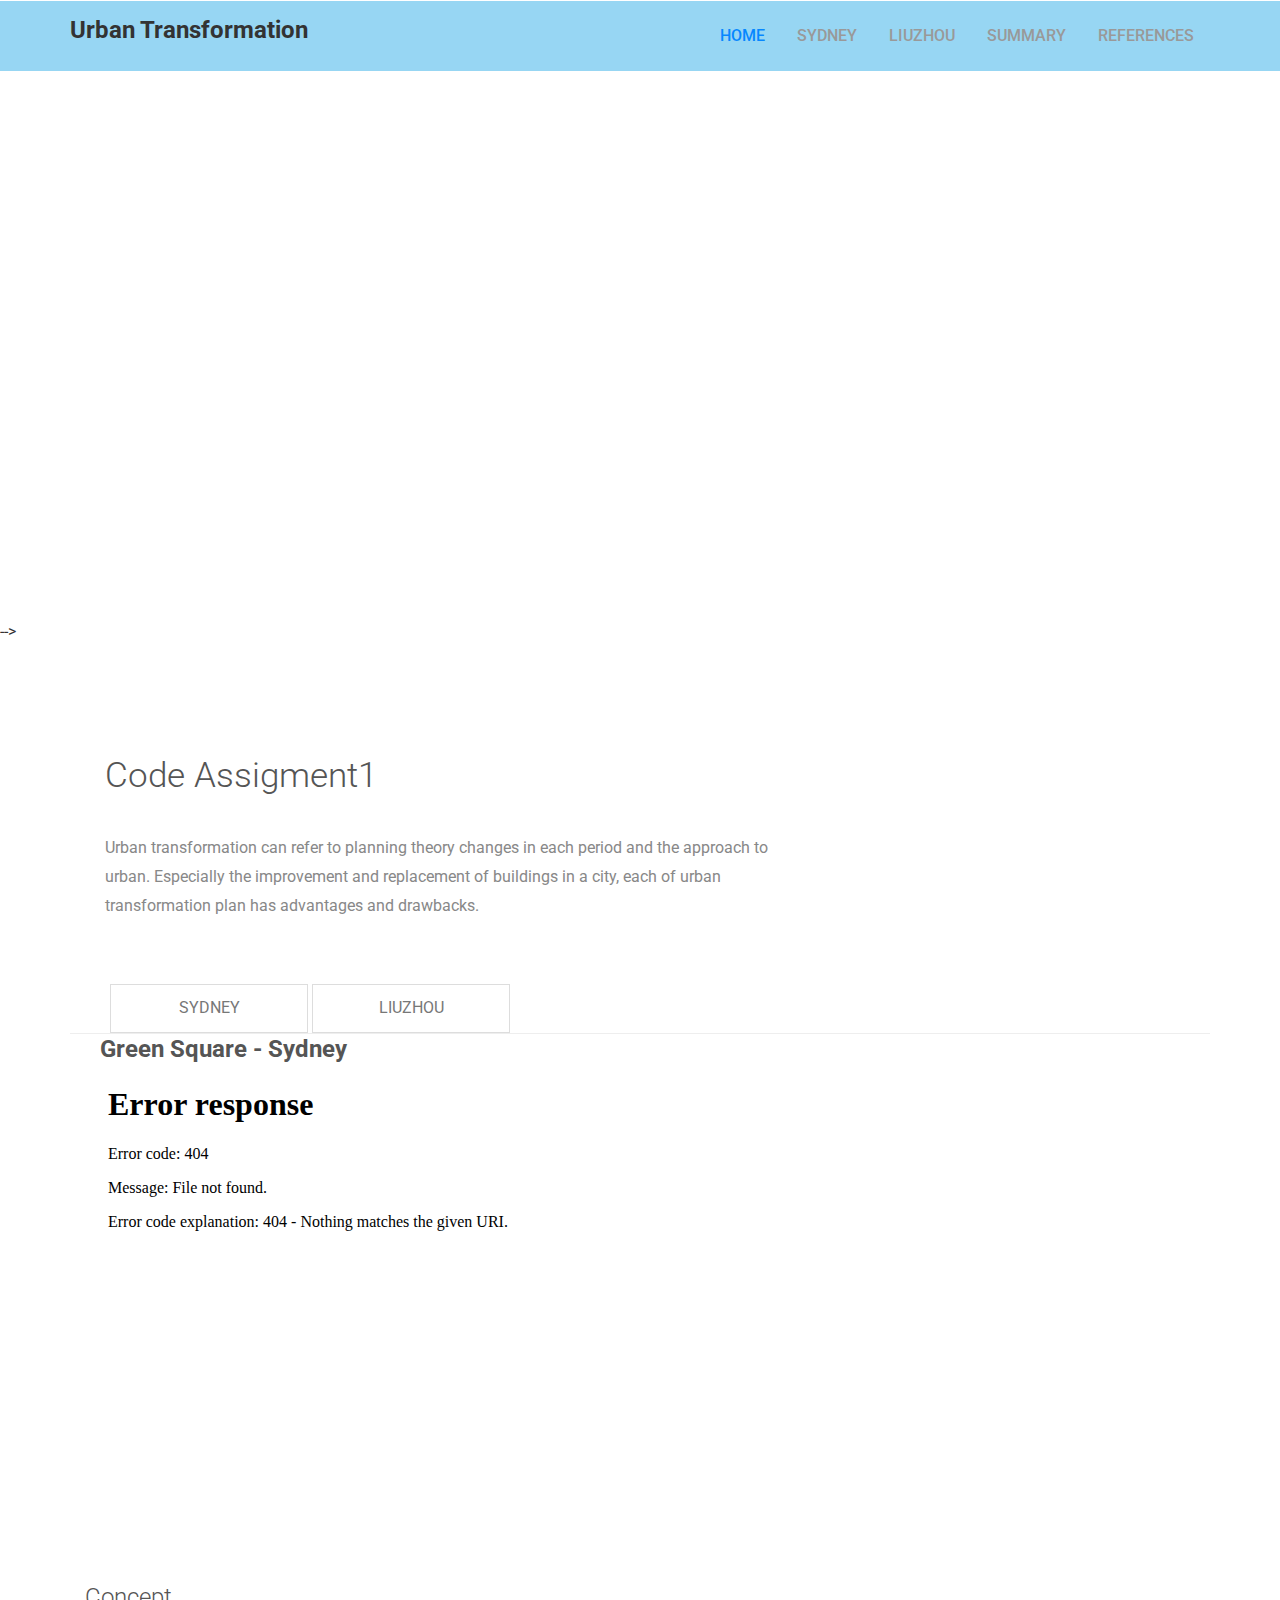
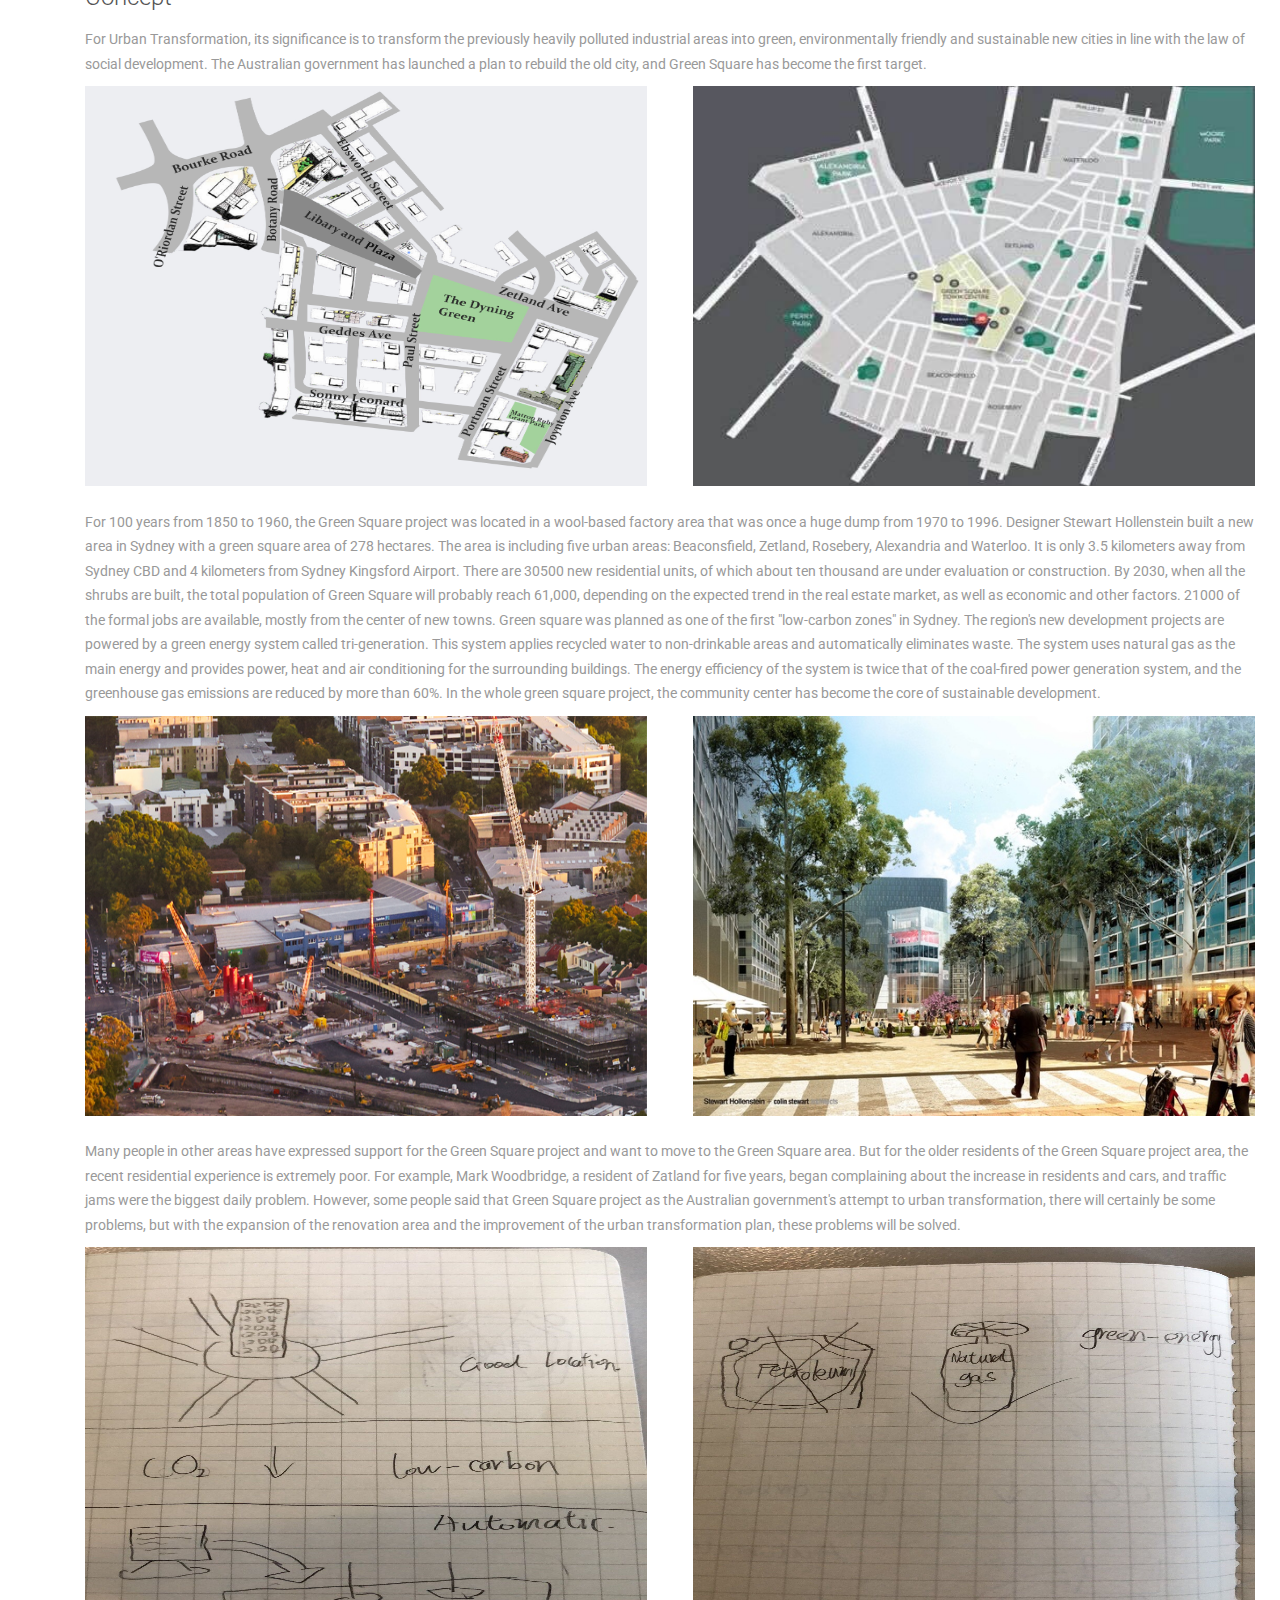
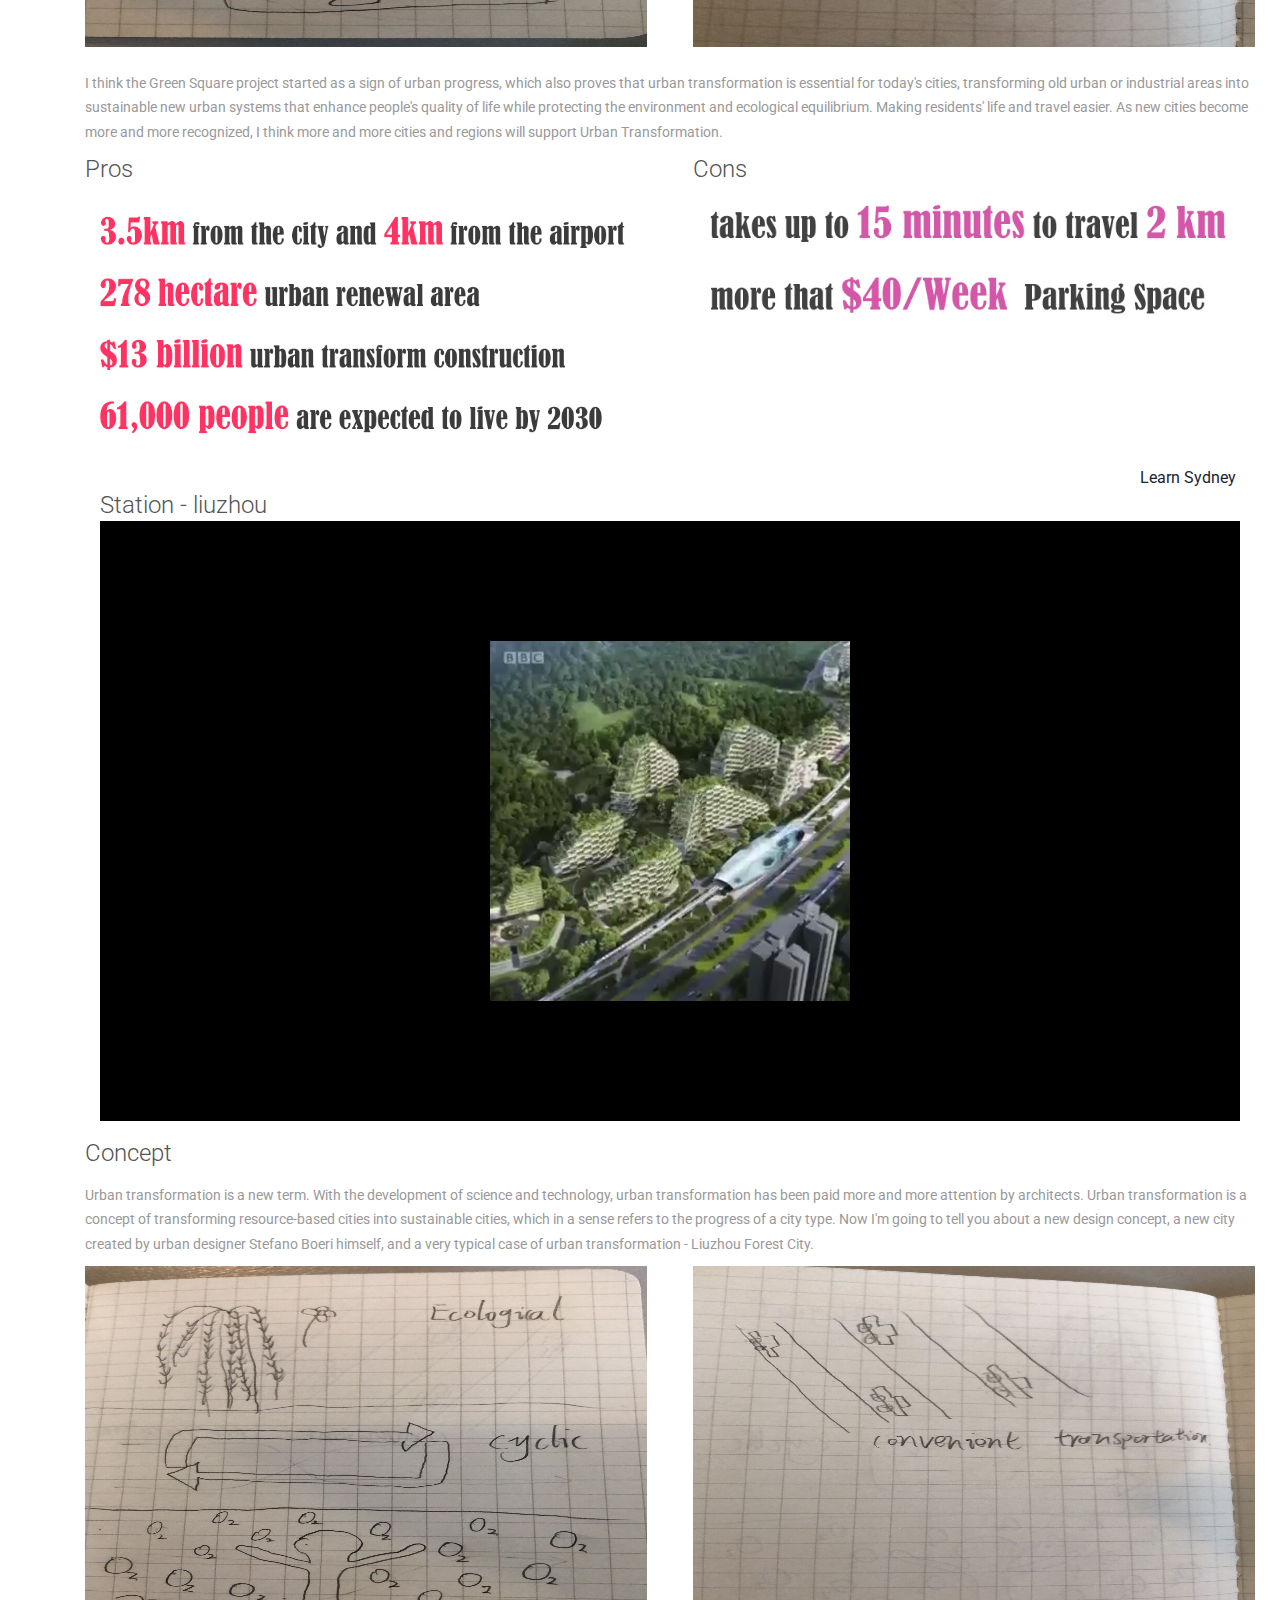
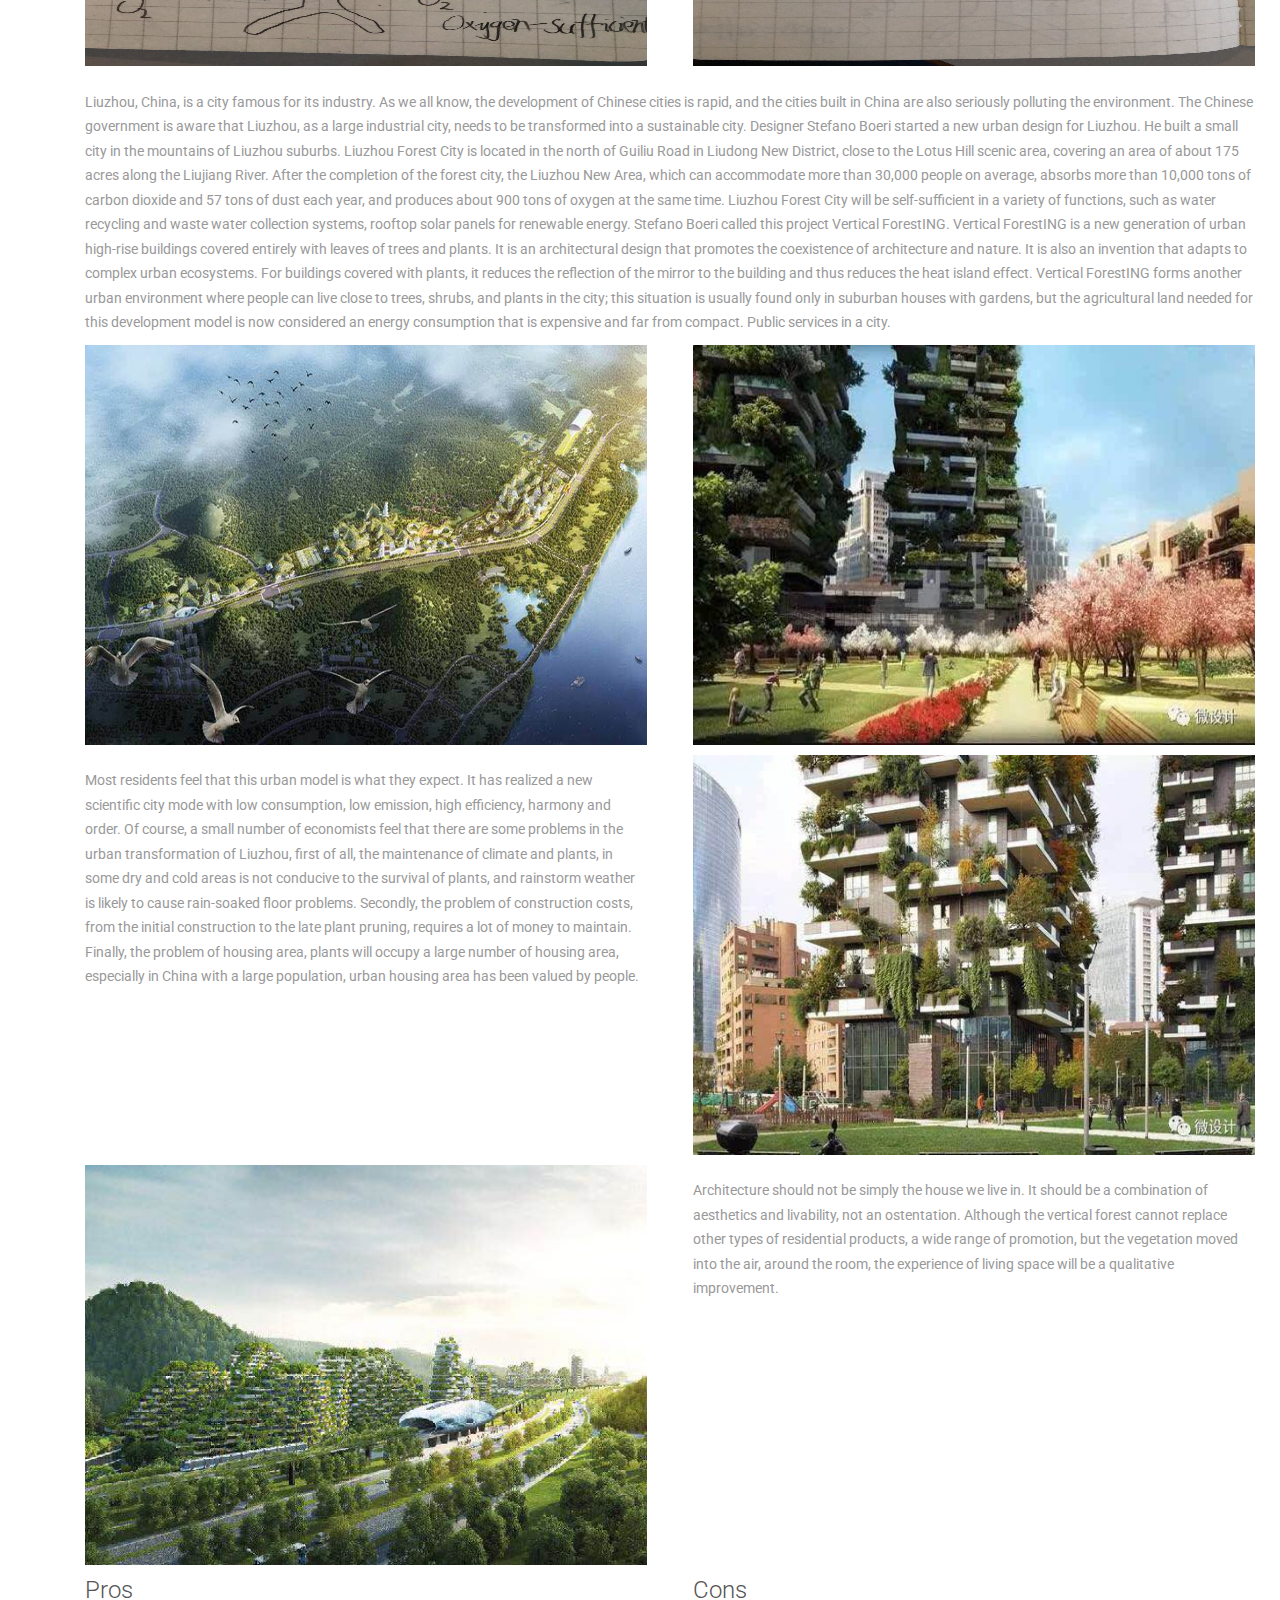
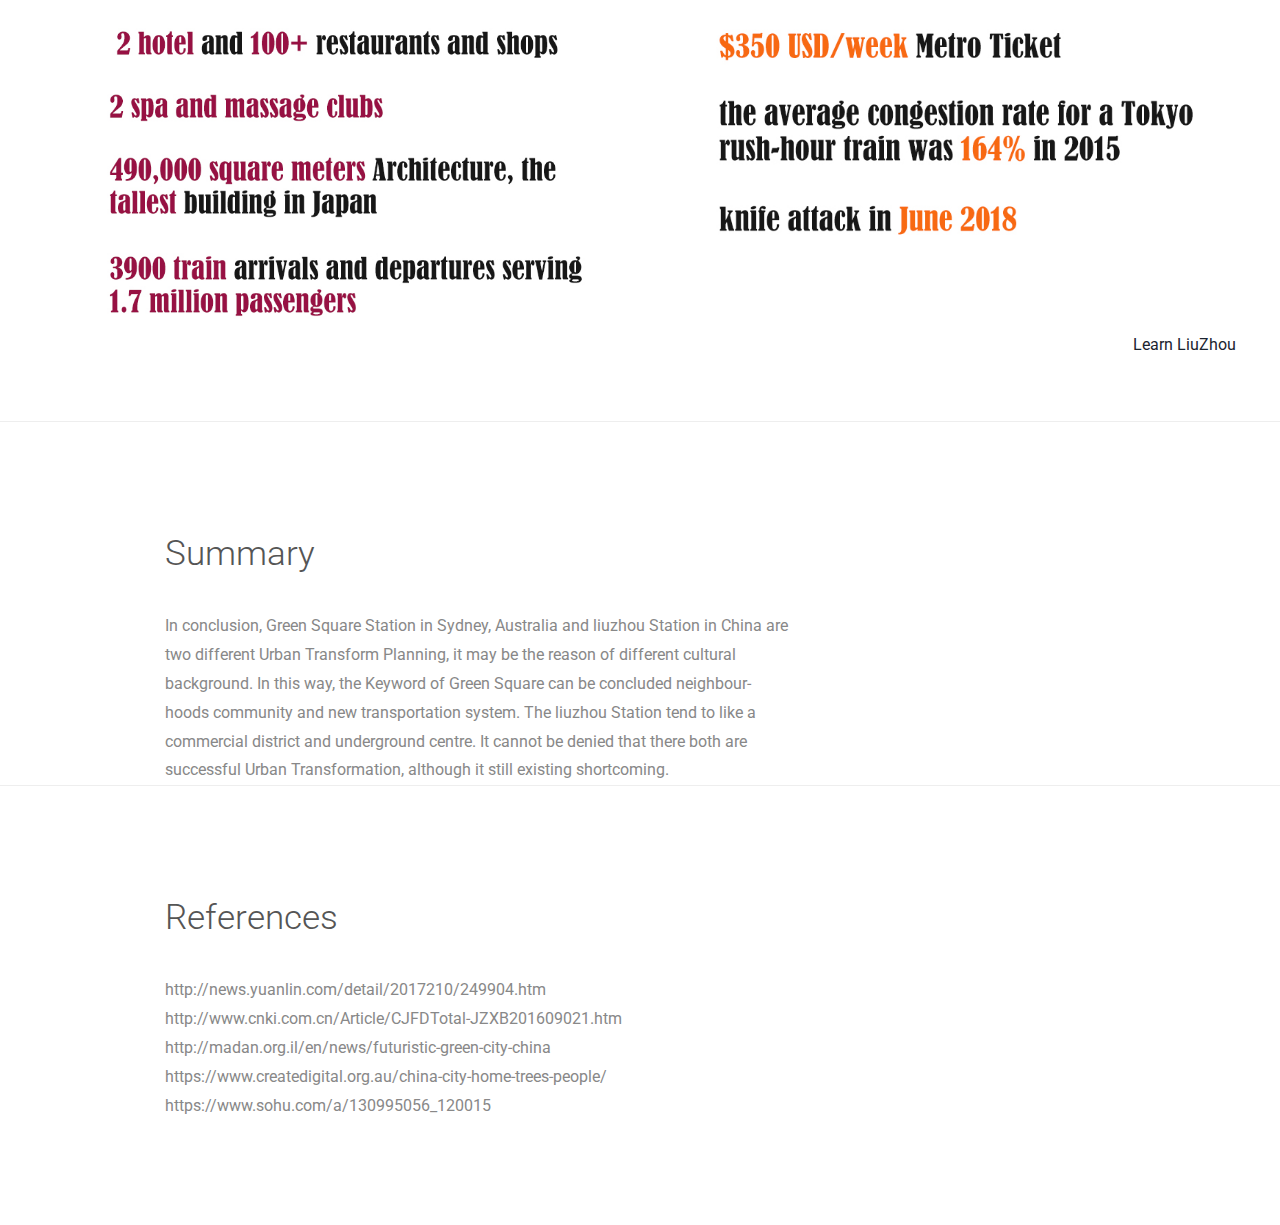
==== commit 789d8ef8: "Update index.html" ====
--- a/index.html
+++ b/index.html
@@ -208,7 +208,7 @@
 									</div>
 
 									<div>
-										<iframe width="100%" height="500" src="./images/01.mp4" frameborder="0" allowfullscreen></iframe>
+										<iframe width="100%" height="500" src="./images/1534294259.mp4 .mp4" frameborder="0" allowfullscreen></iframe>
 									</div>	
 									
 									
@@ -225,7 +225,7 @@
 										</div>
 
 										<div class="right_div">
-												<img src="sydney3.jpg" alt="" width="100%" height="400px" >
+												<img src="./images/449055673726481642.jpg" alt="" width="100%" height="400px" >
 										</div>
 									</div>
 
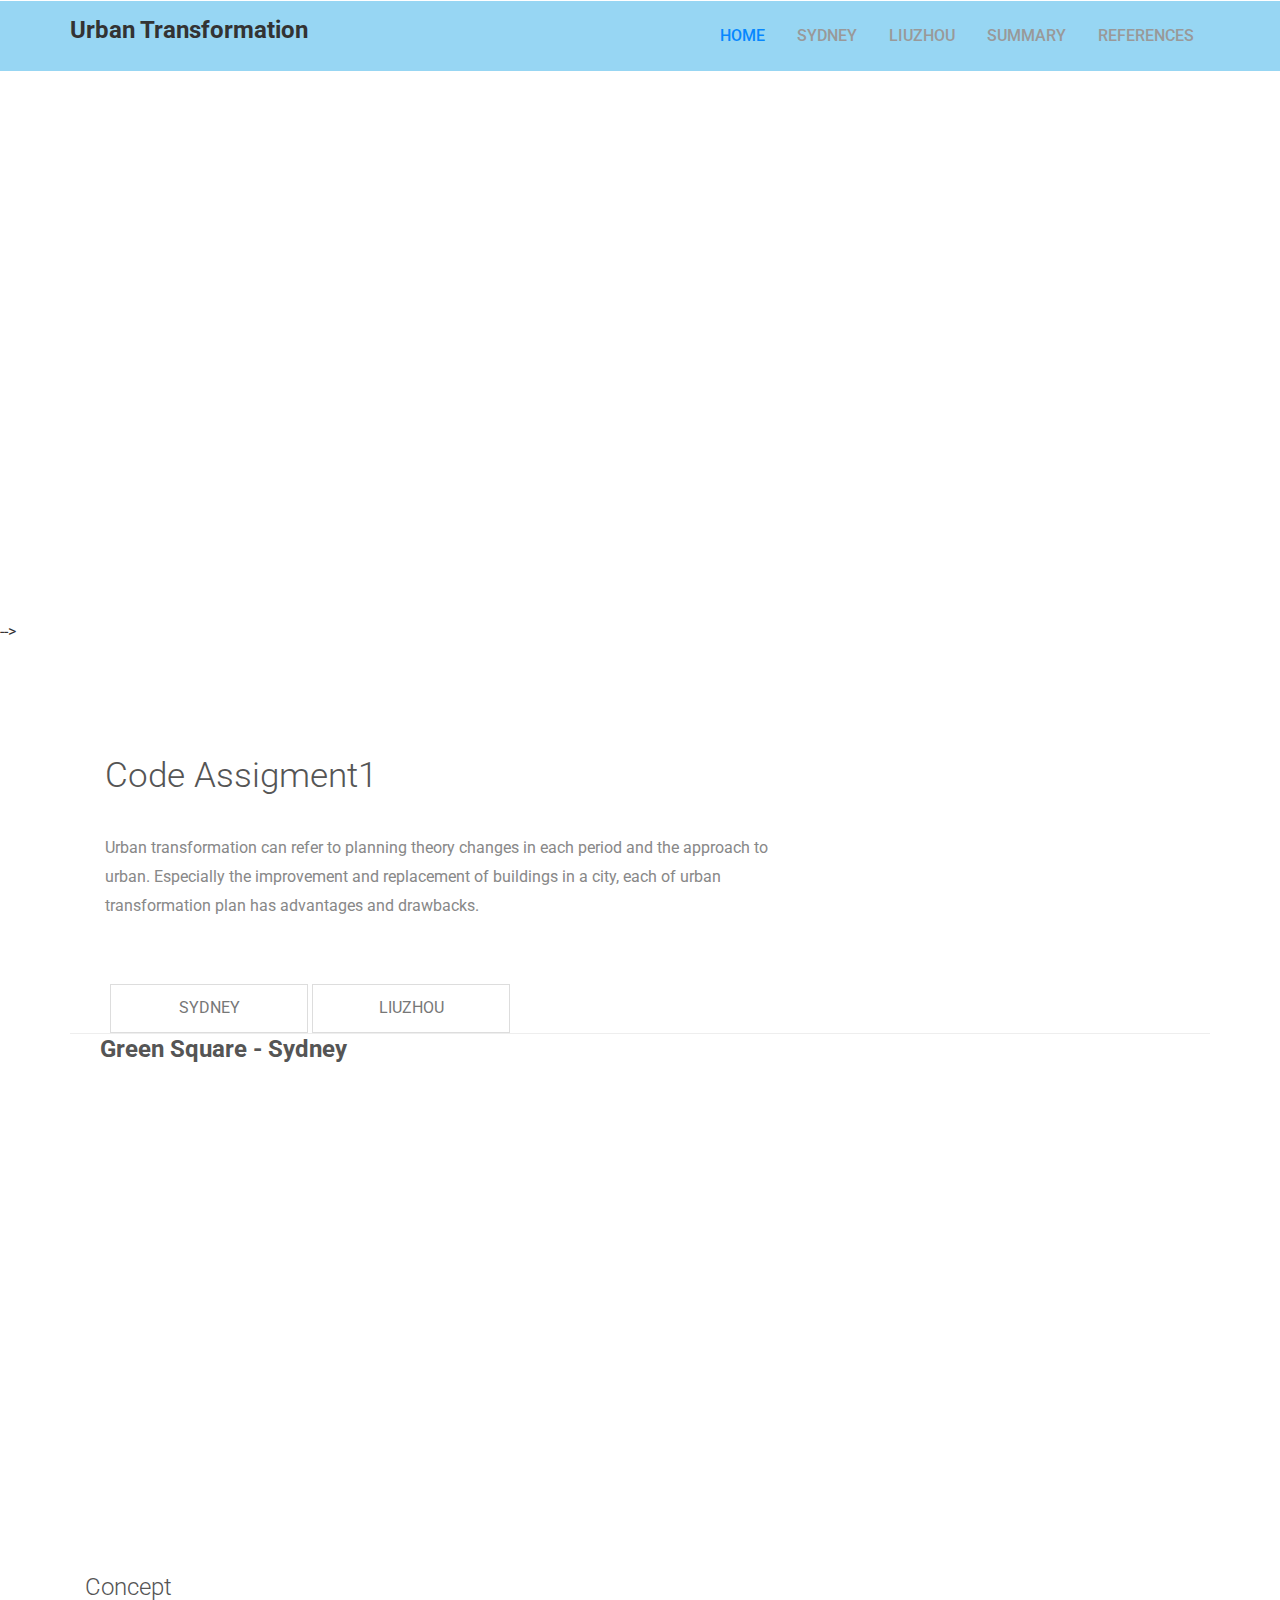
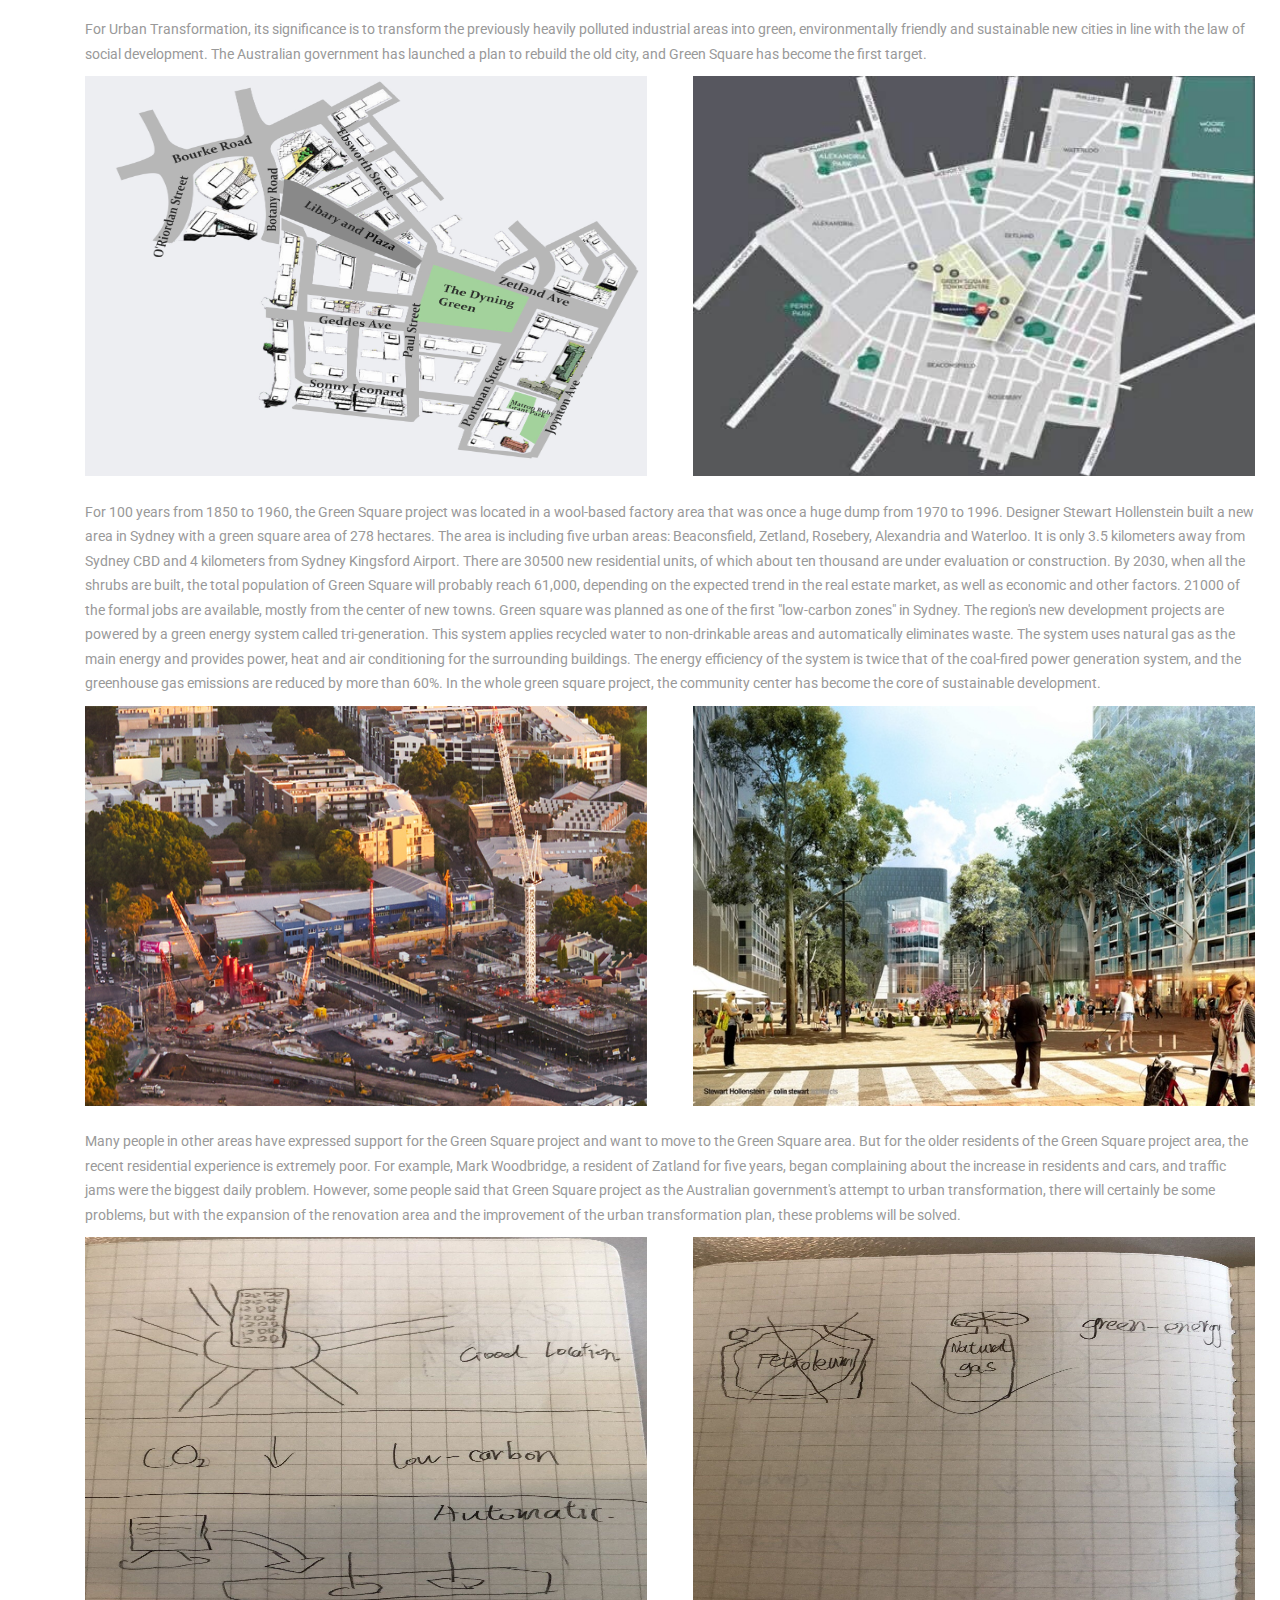
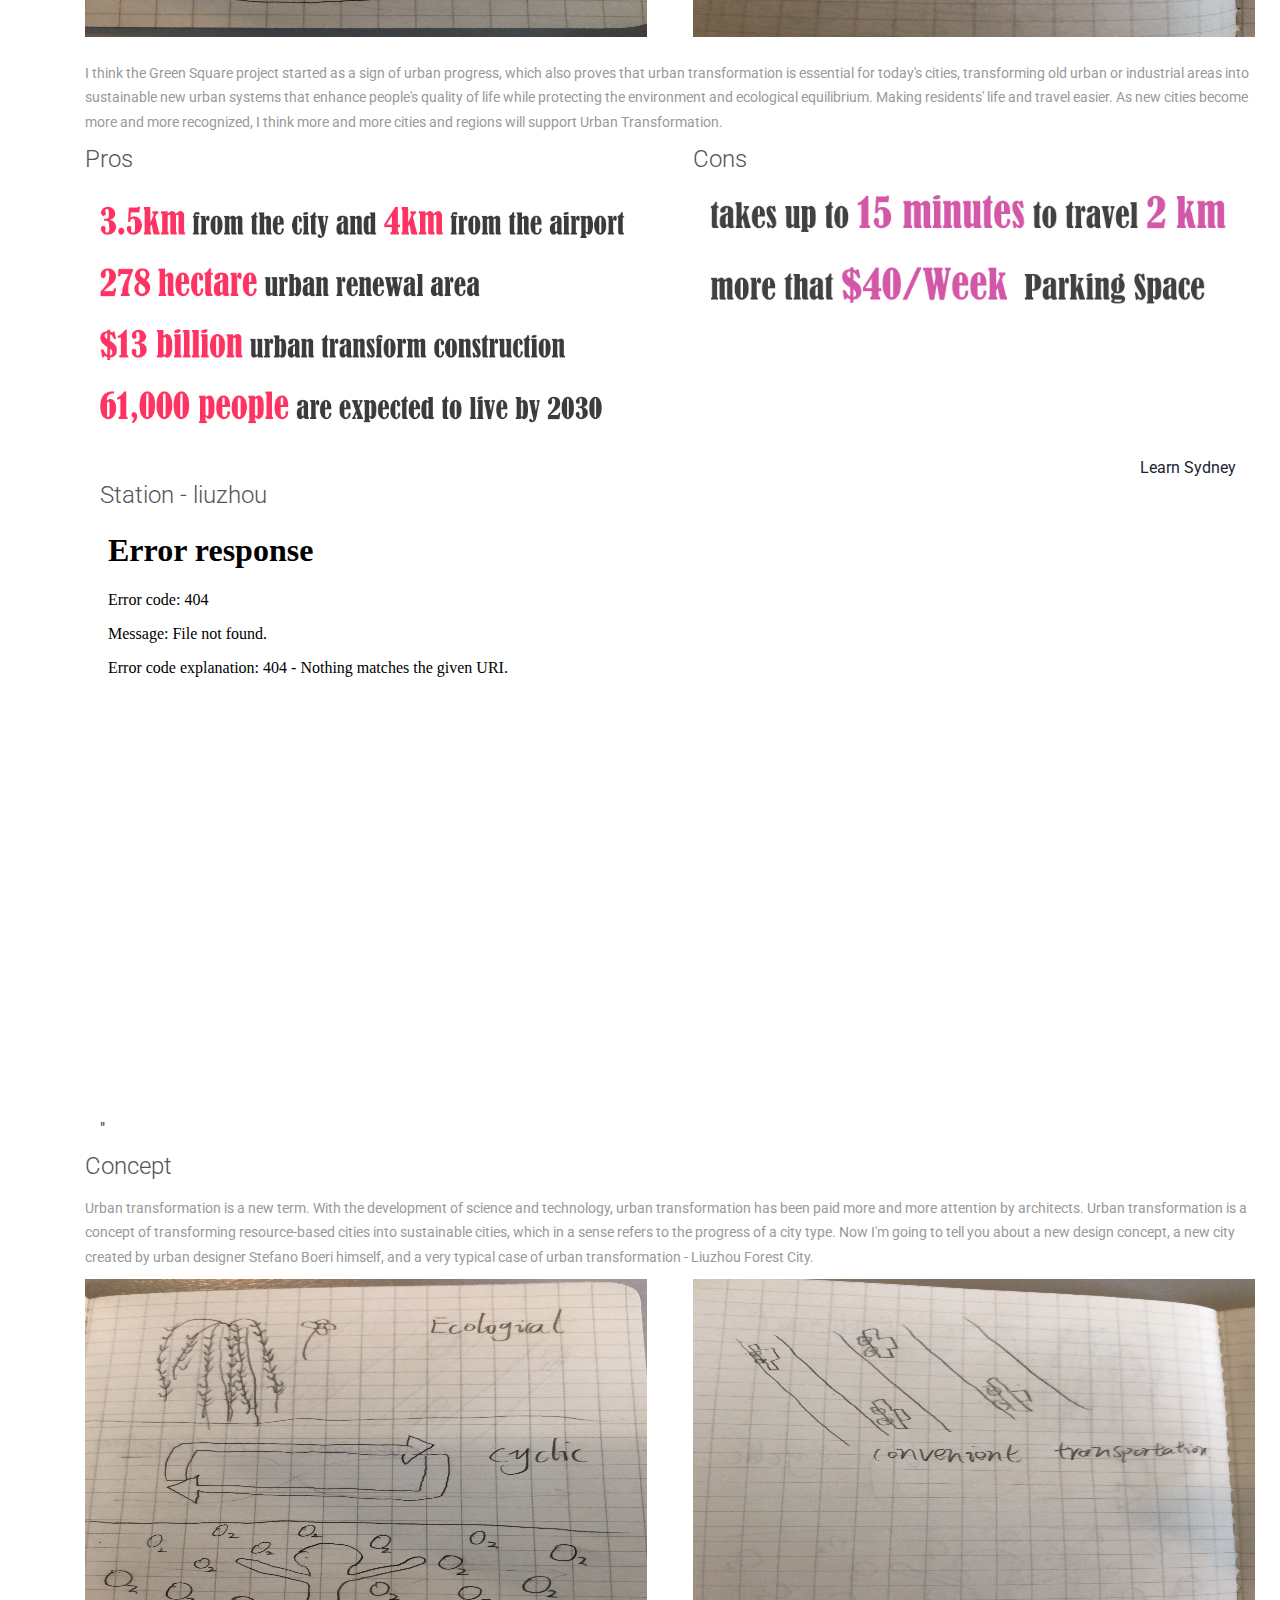
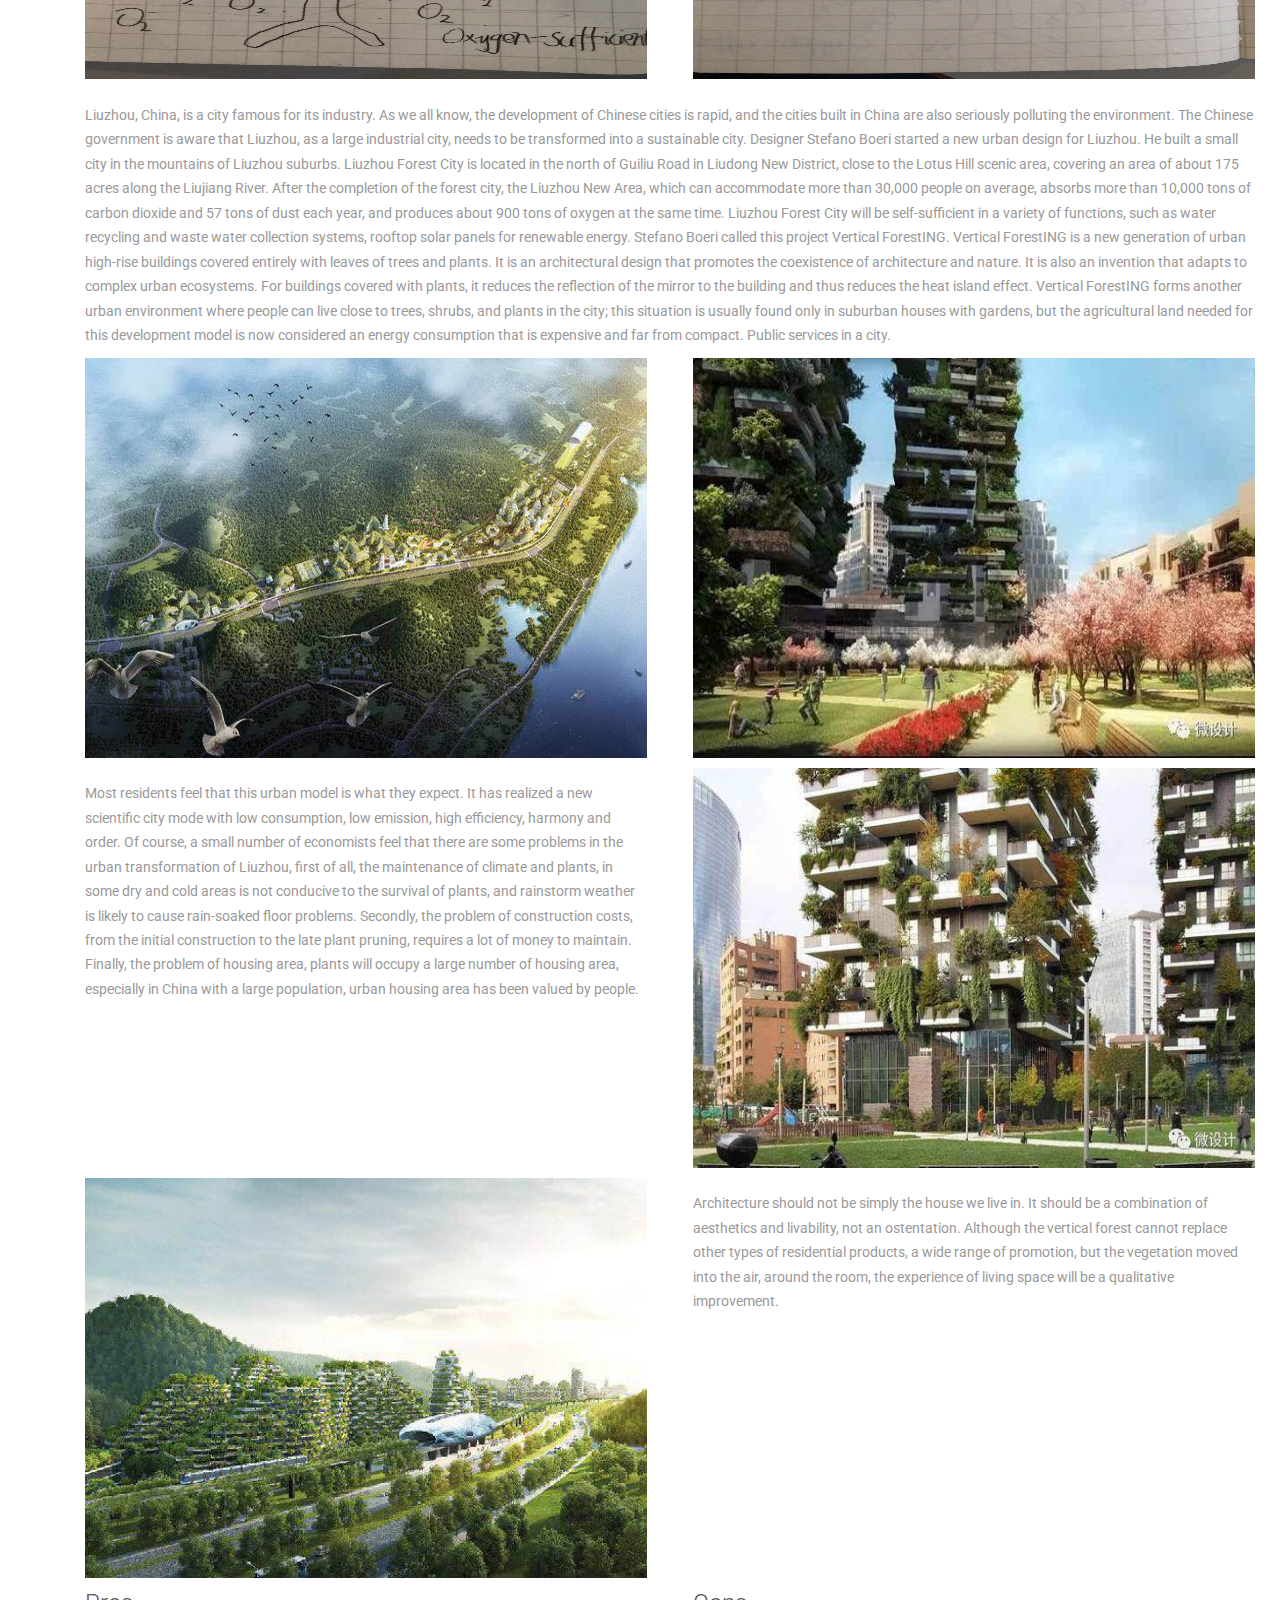
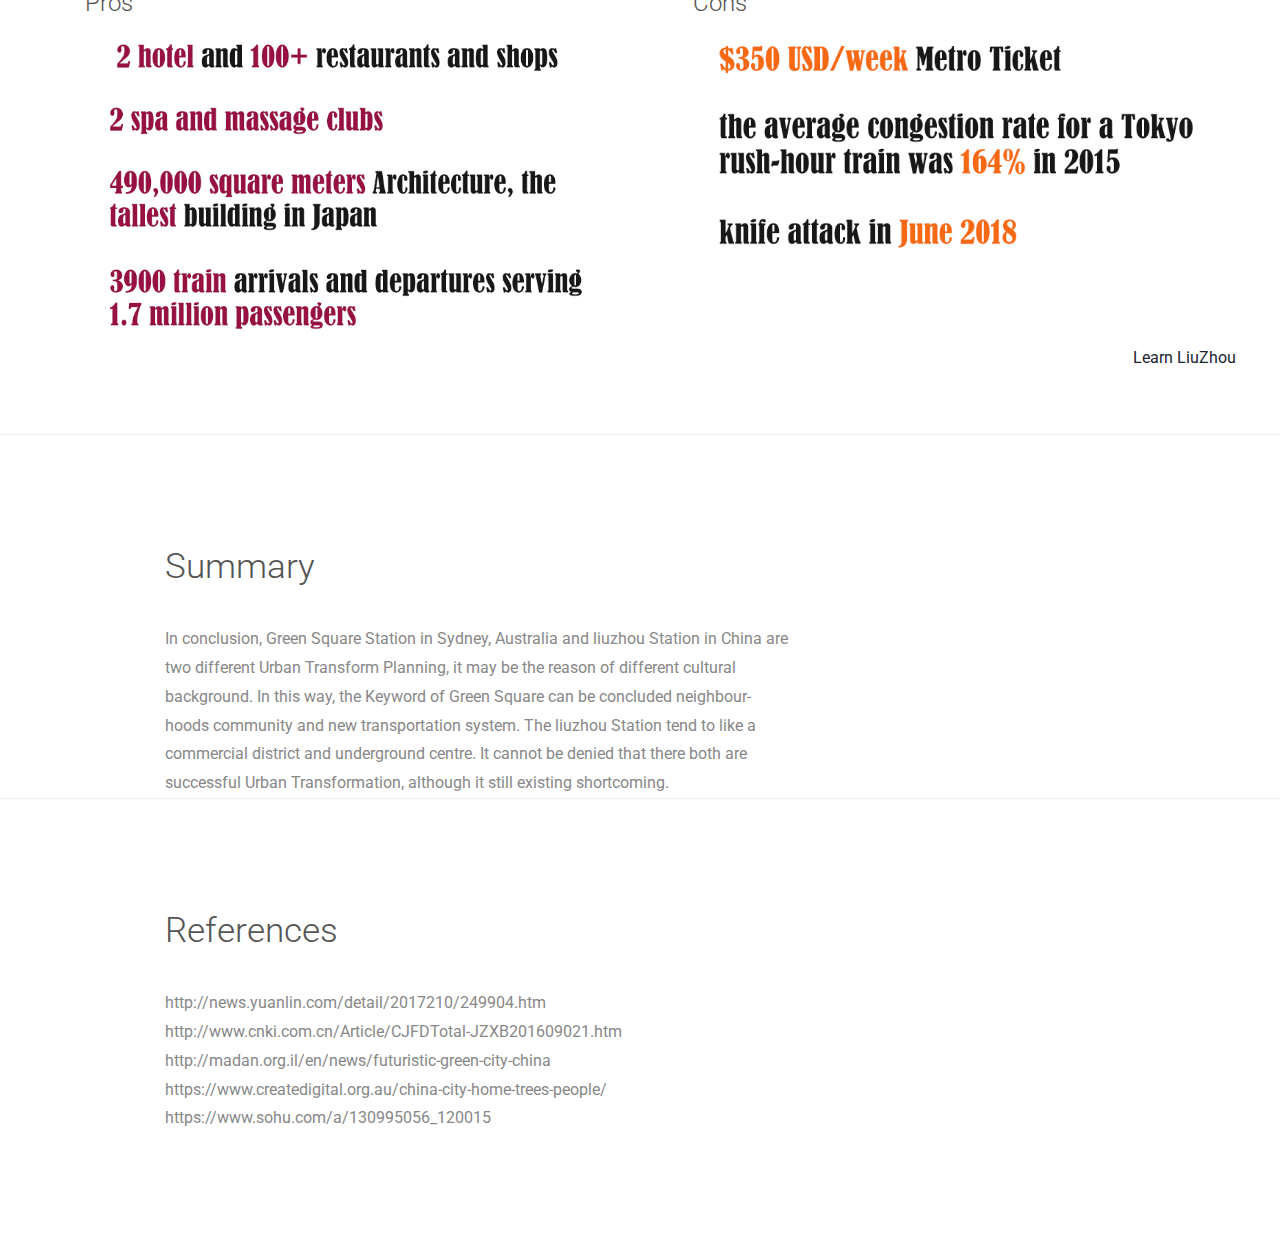
==== commit 4db1b582: "Update index.html" ====
--- a/index.html
+++ b/index.html
@@ -208,7 +208,7 @@
 									</div>
 
 									<div>
-										<iframe width="100%" height="500" src="./images/1534294259.mp4 .mp4" frameborder="0" allowfullscreen></iframe>
+										<iframe width="871" height="490" src="https://www.youtube.com/embed/XvaIN9cH4z4" frameborder="0" allow="autoplay; encrypted-media" allowfullscreen></iframe>
 									</div>	
 									
 									
@@ -298,7 +298,7 @@
 								</div>
 						
 								<div>
-											<iframe width="100%" height="600" src="./images/00.mp4" frameborder="0" allowfullscreen></iframe>
+											<iframe width="100%" height="600" src="<./images/00.mp4" frameborder="0" allowfullscreen></iframe>"
 								</div>	
 		
 
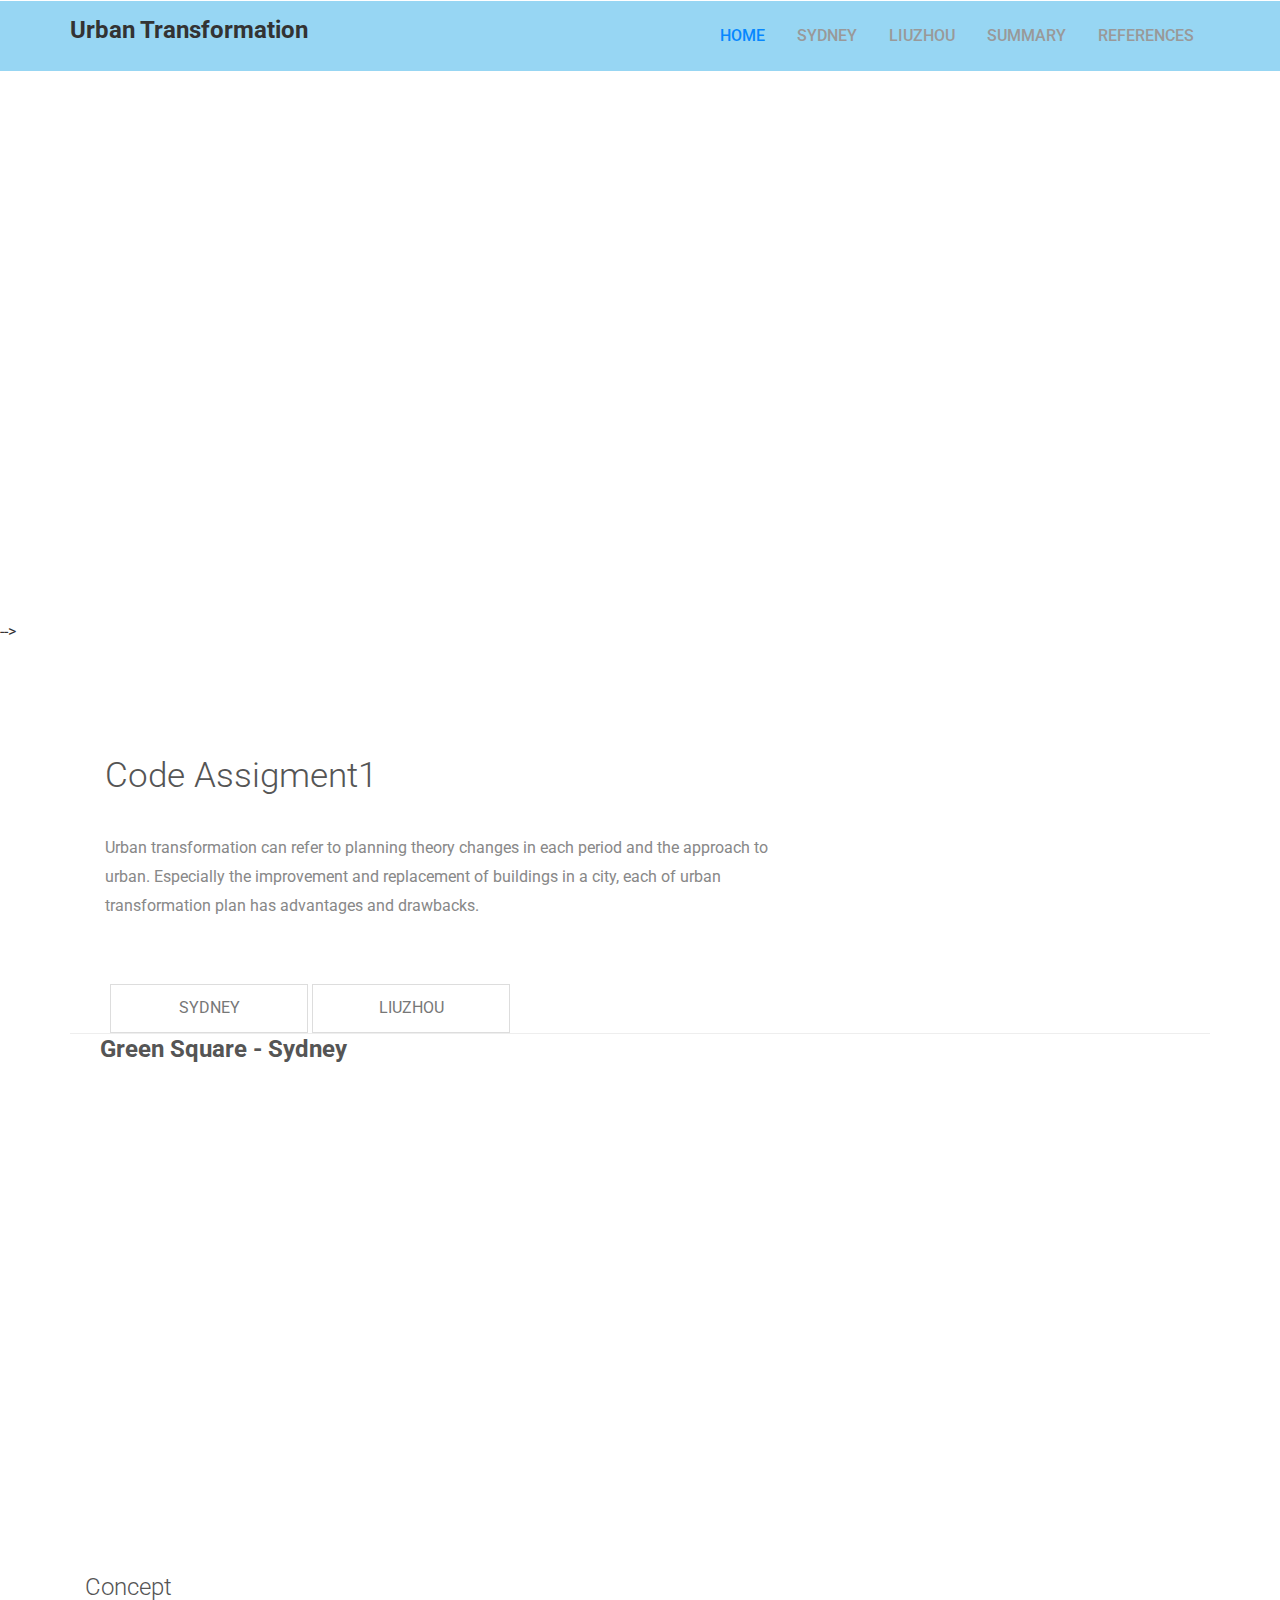
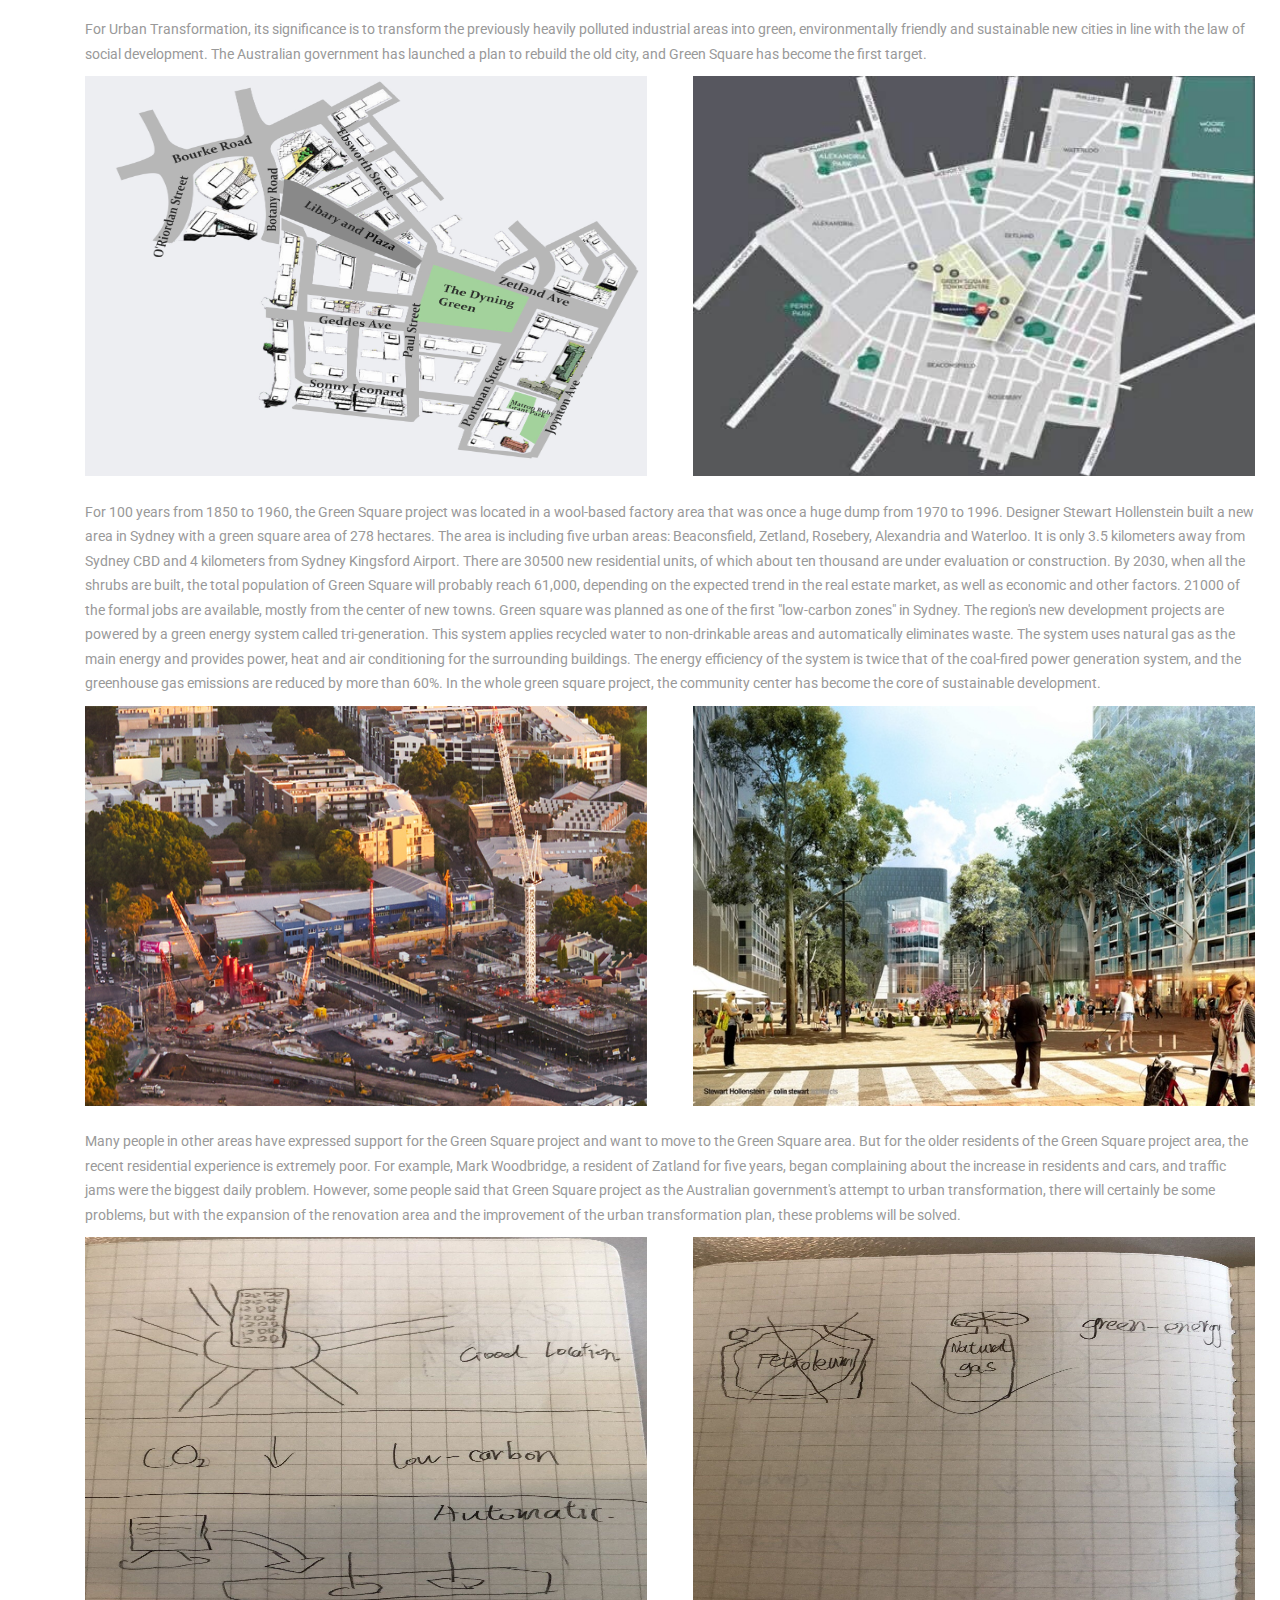
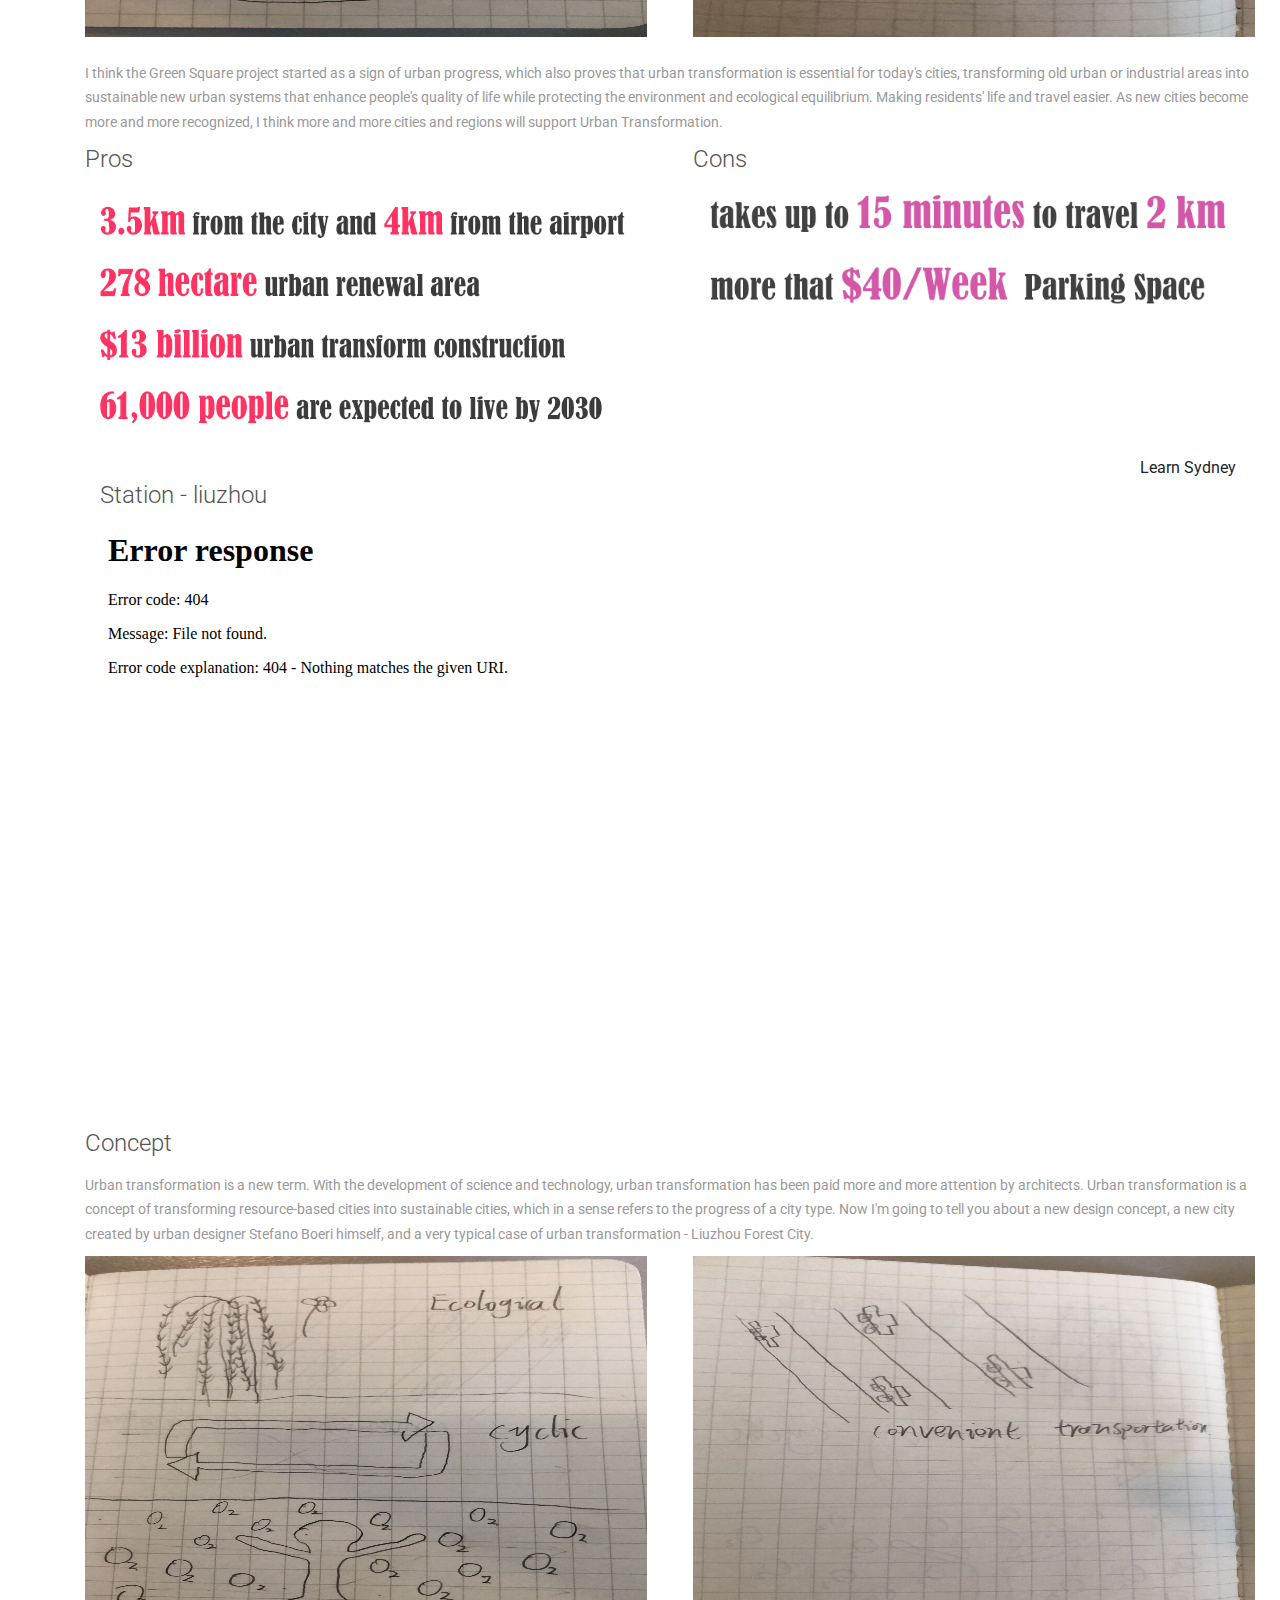
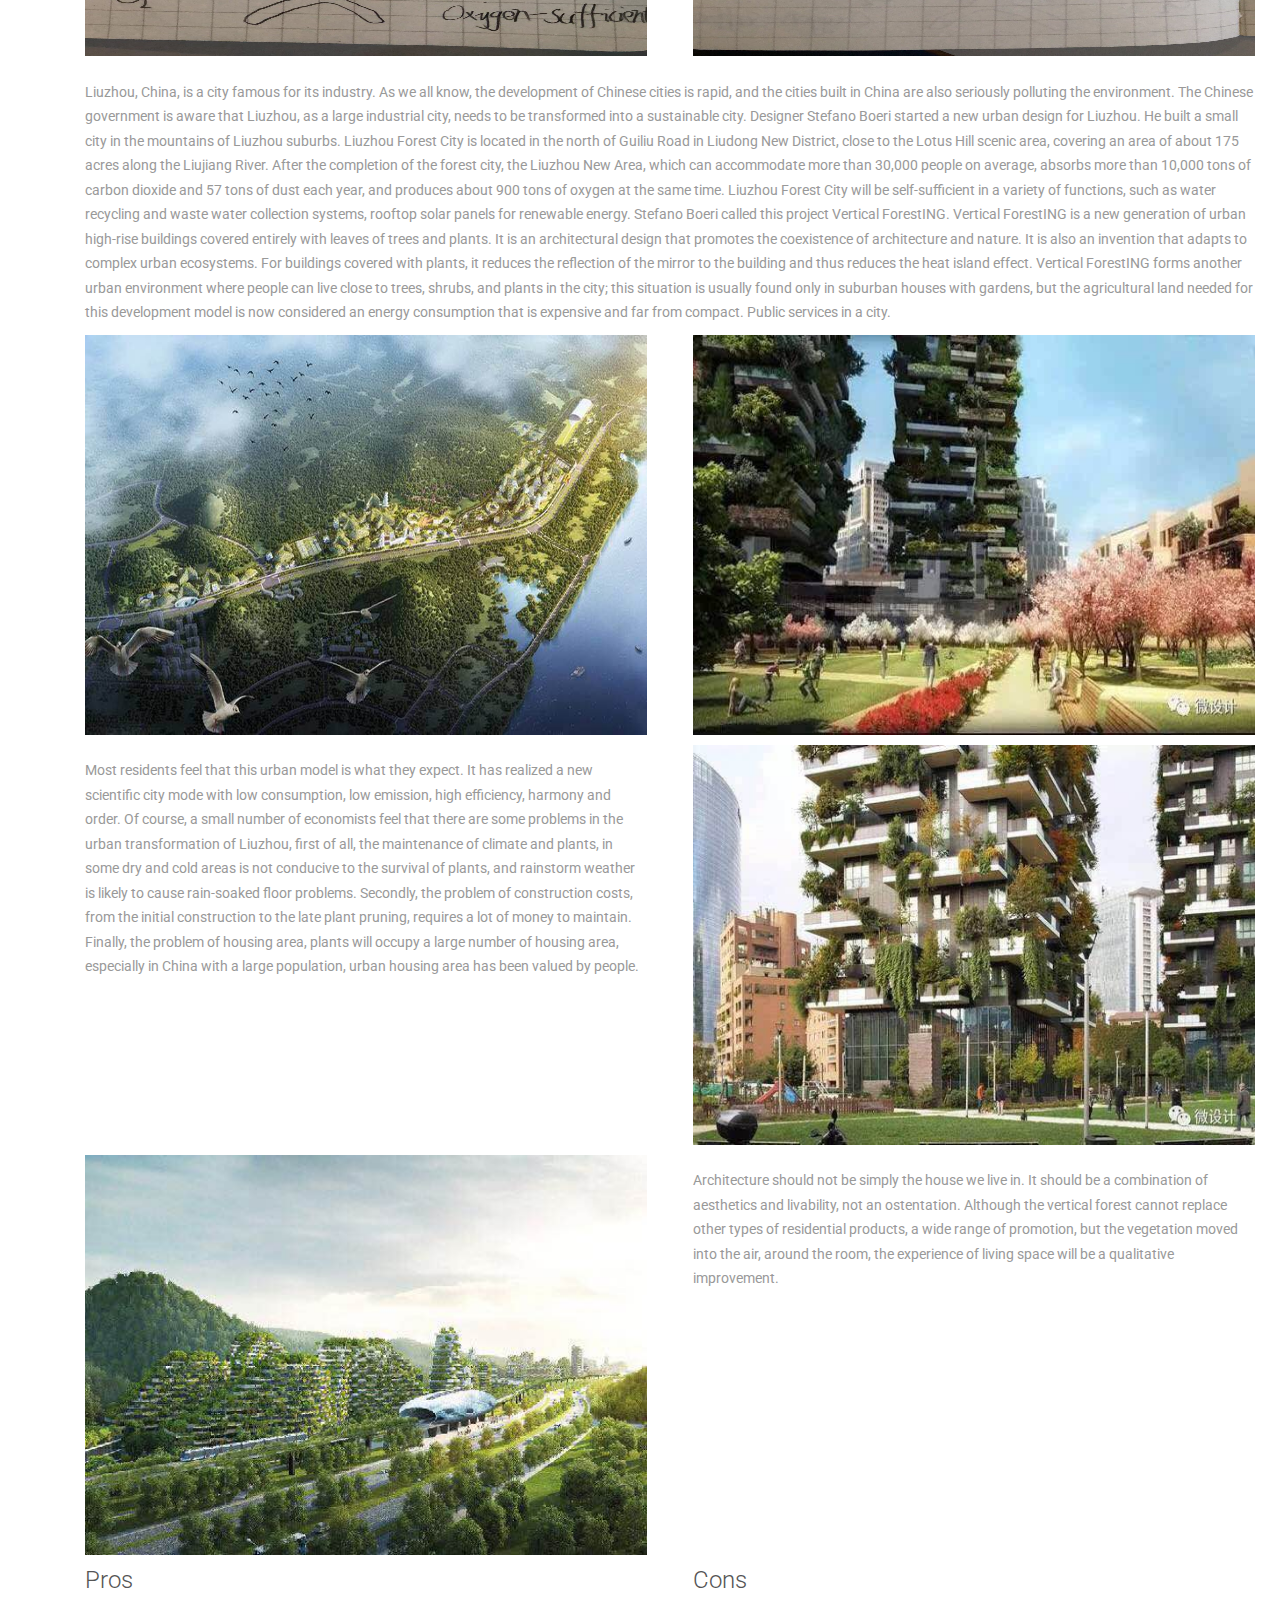
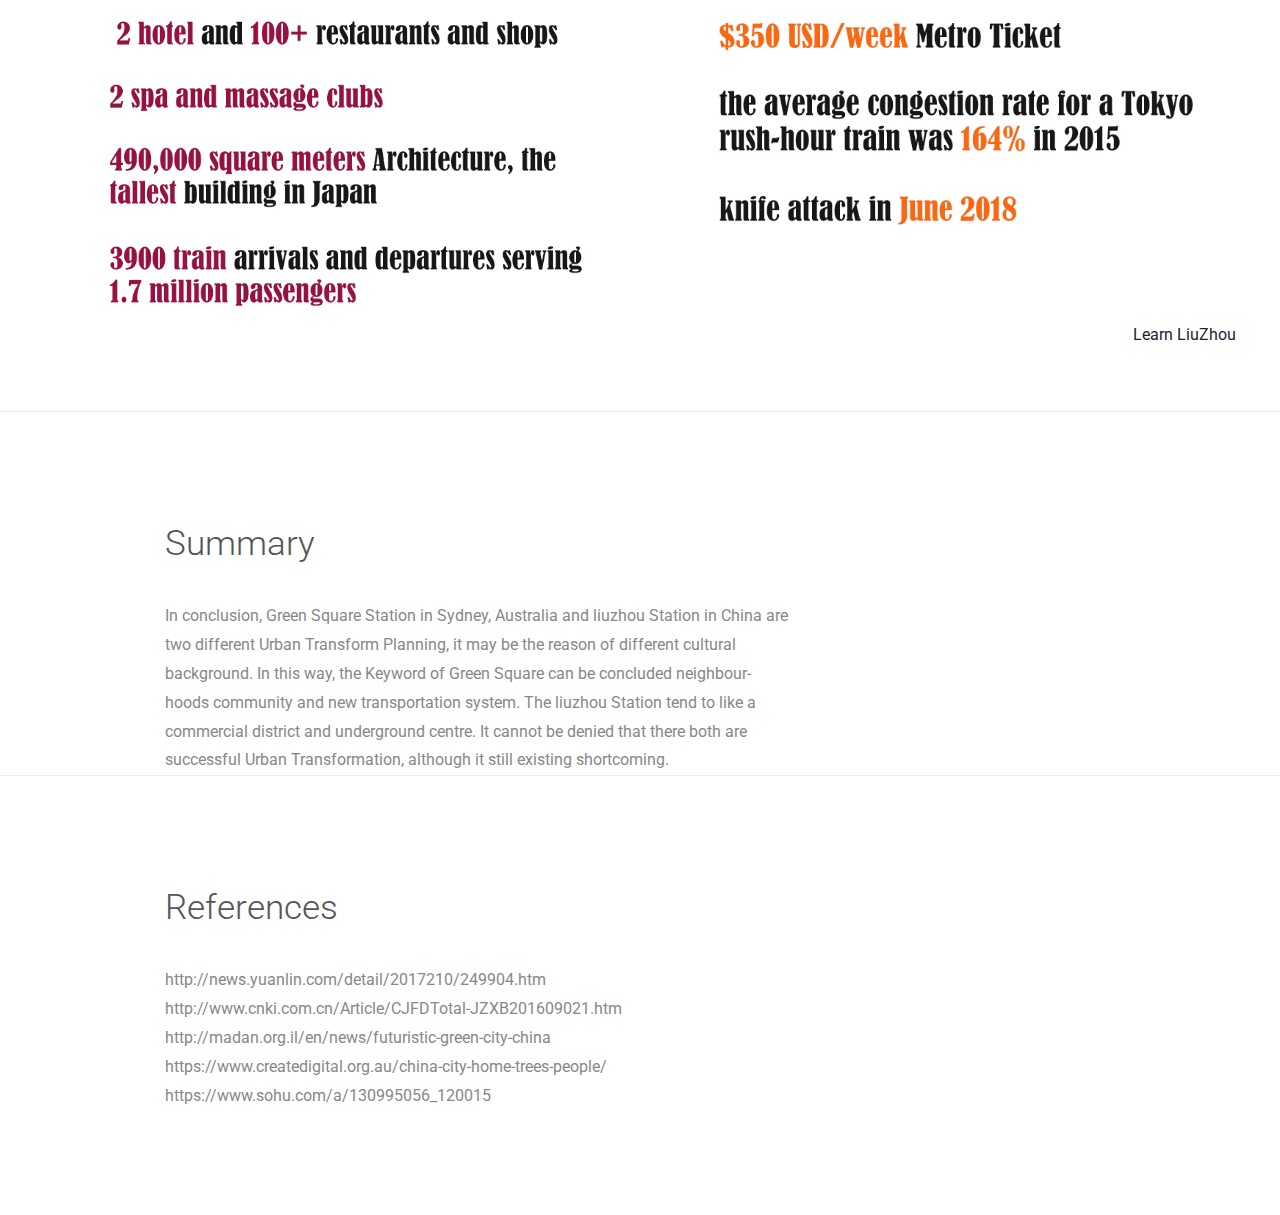
==== commit adce1f01: "Update index.html" ====
--- a/index.html
+++ b/index.html
@@ -298,7 +298,7 @@
 								</div>
 						
 								<div>
-											<iframe width="100%" height="600" src="<./images/00.mp4" frameborder="0" allowfullscreen></iframe>"
+											<iframe width="100%" height="600" src="<./images/00.mp4" frameborder="0" allowfullscreen></iframe>
 								</div>	
 		
 
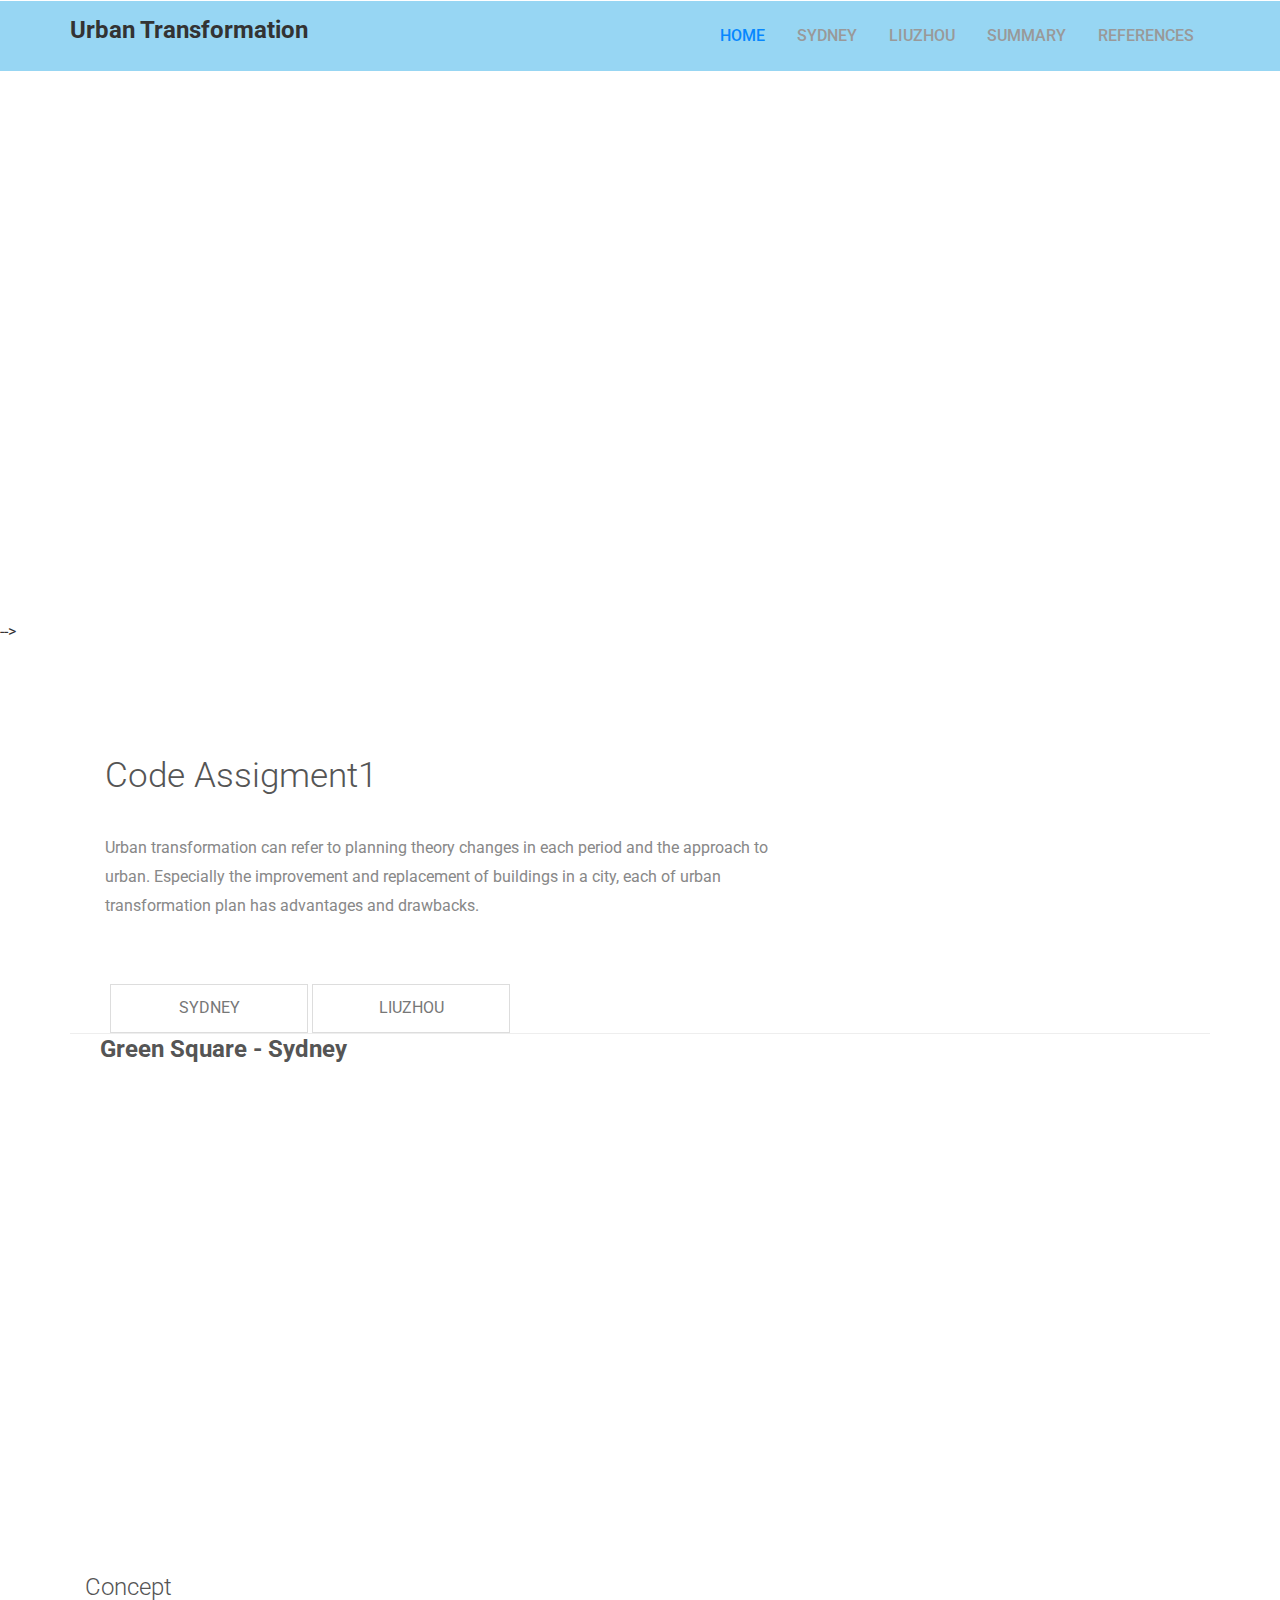
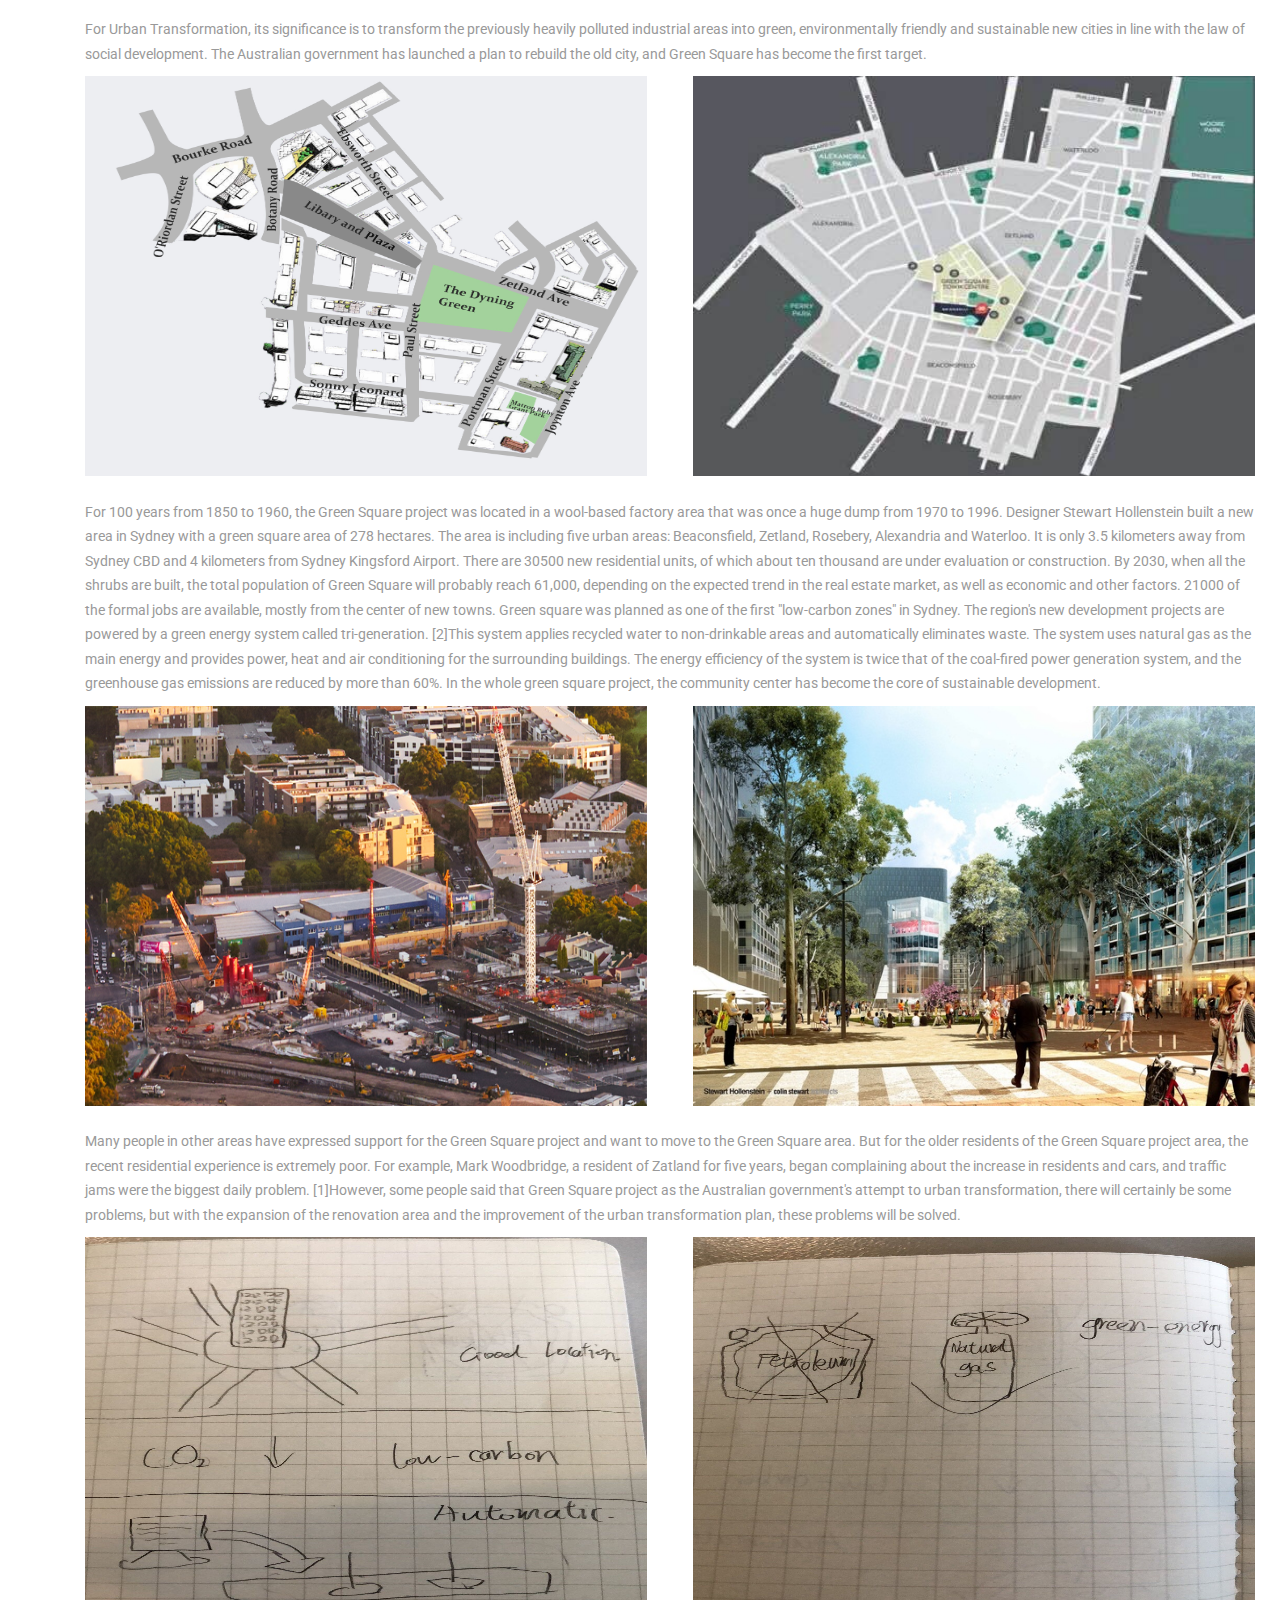
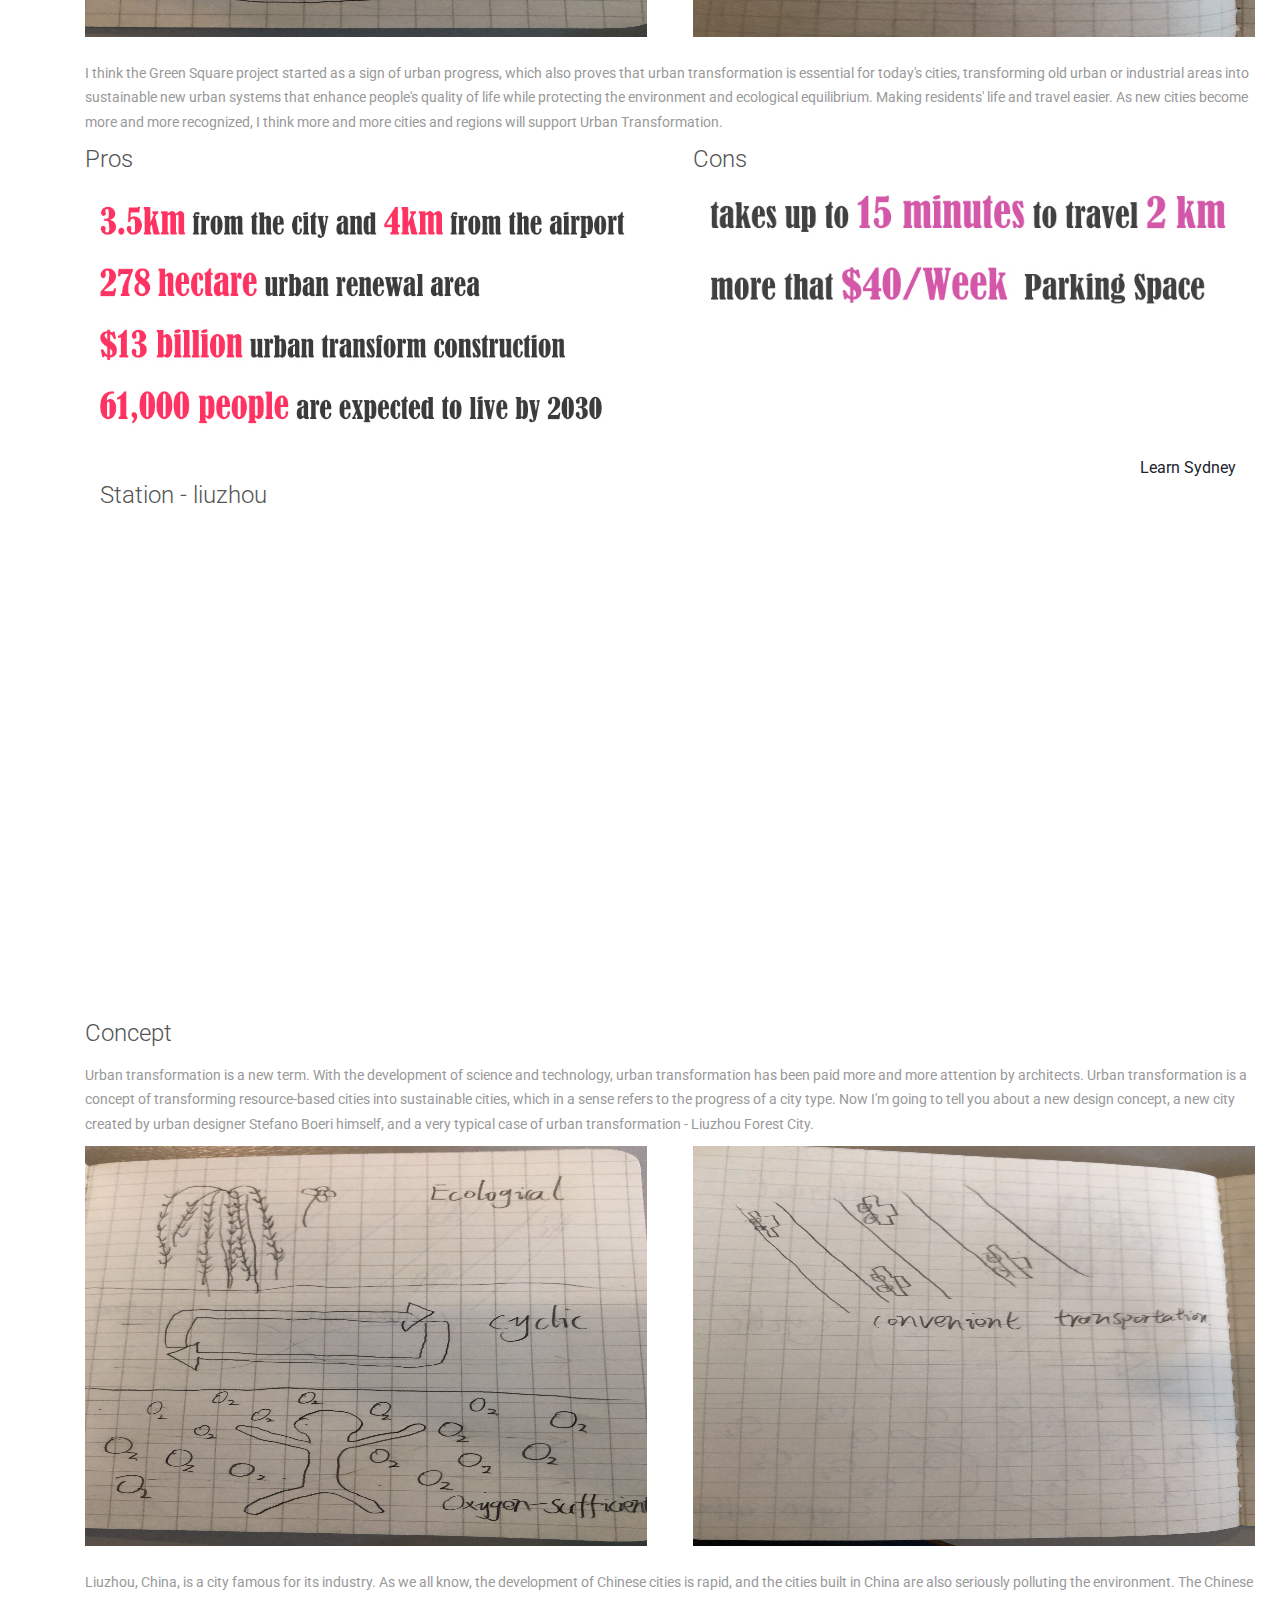
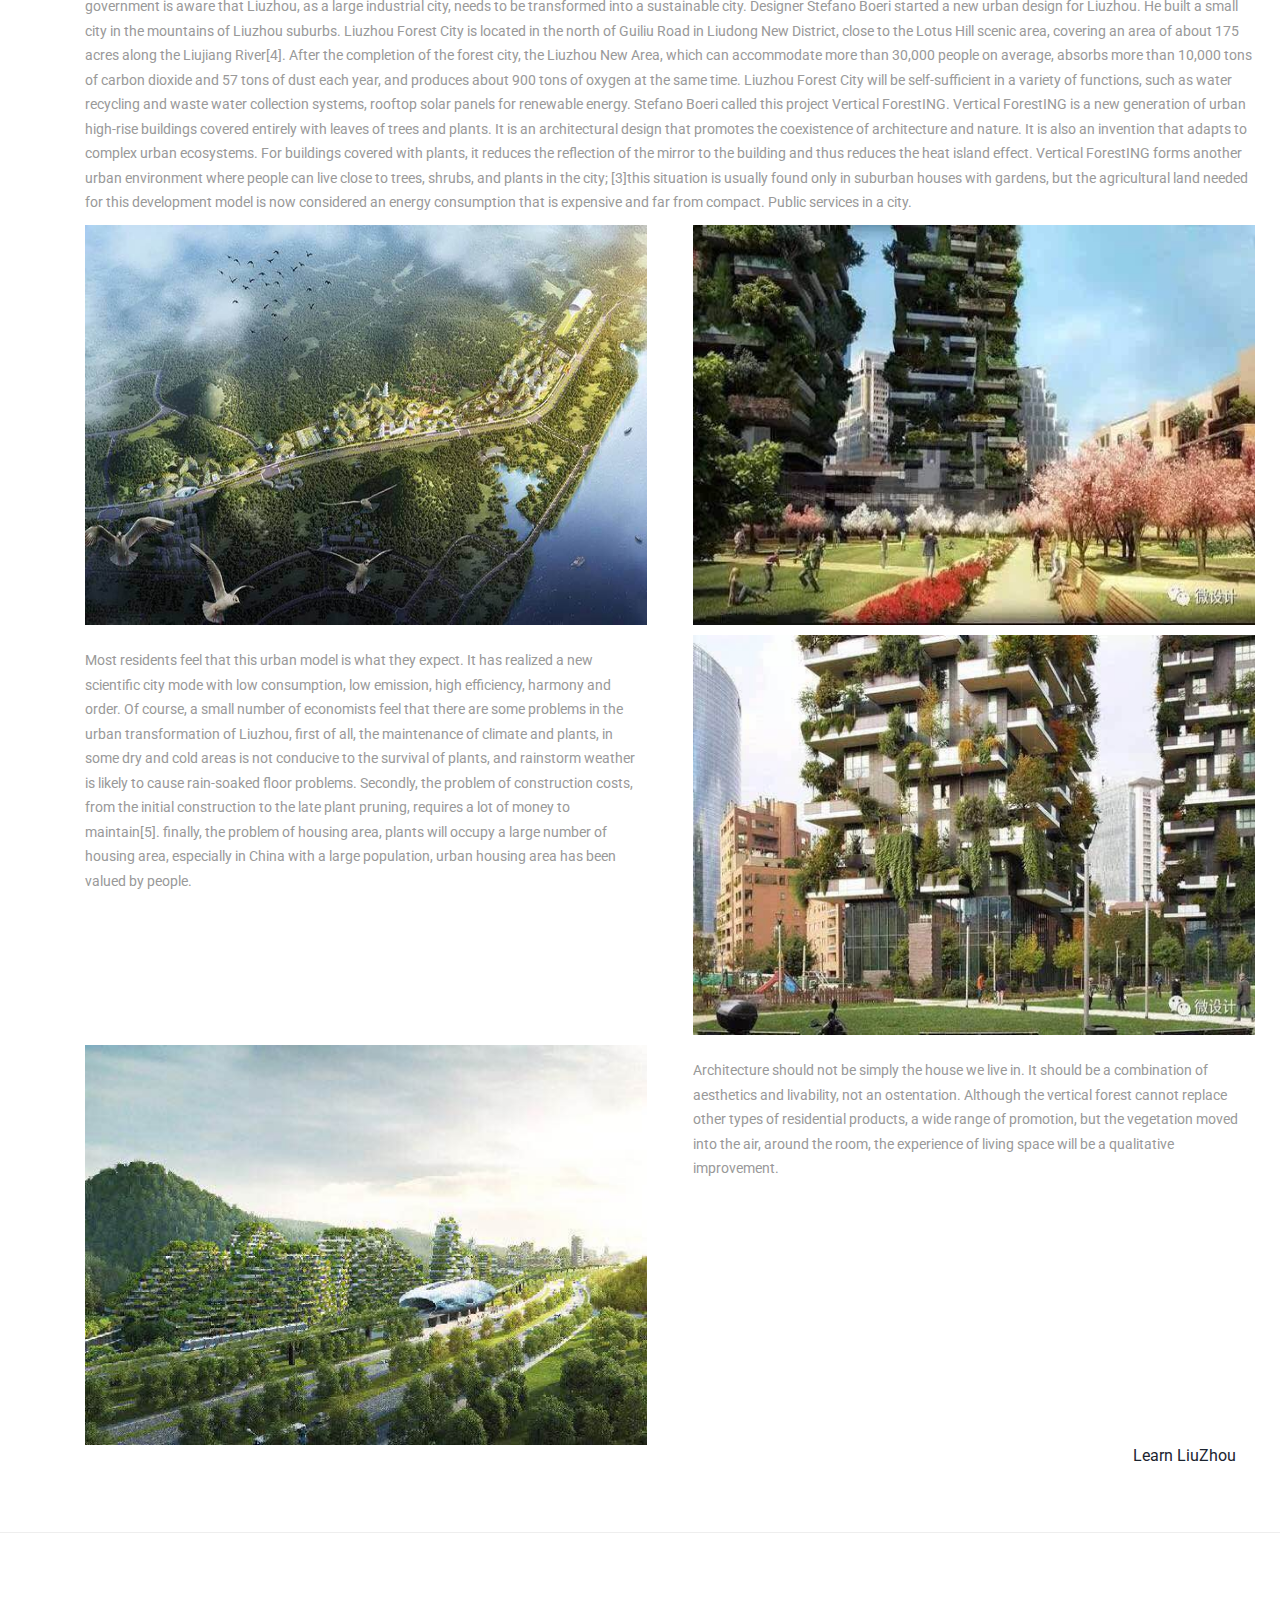
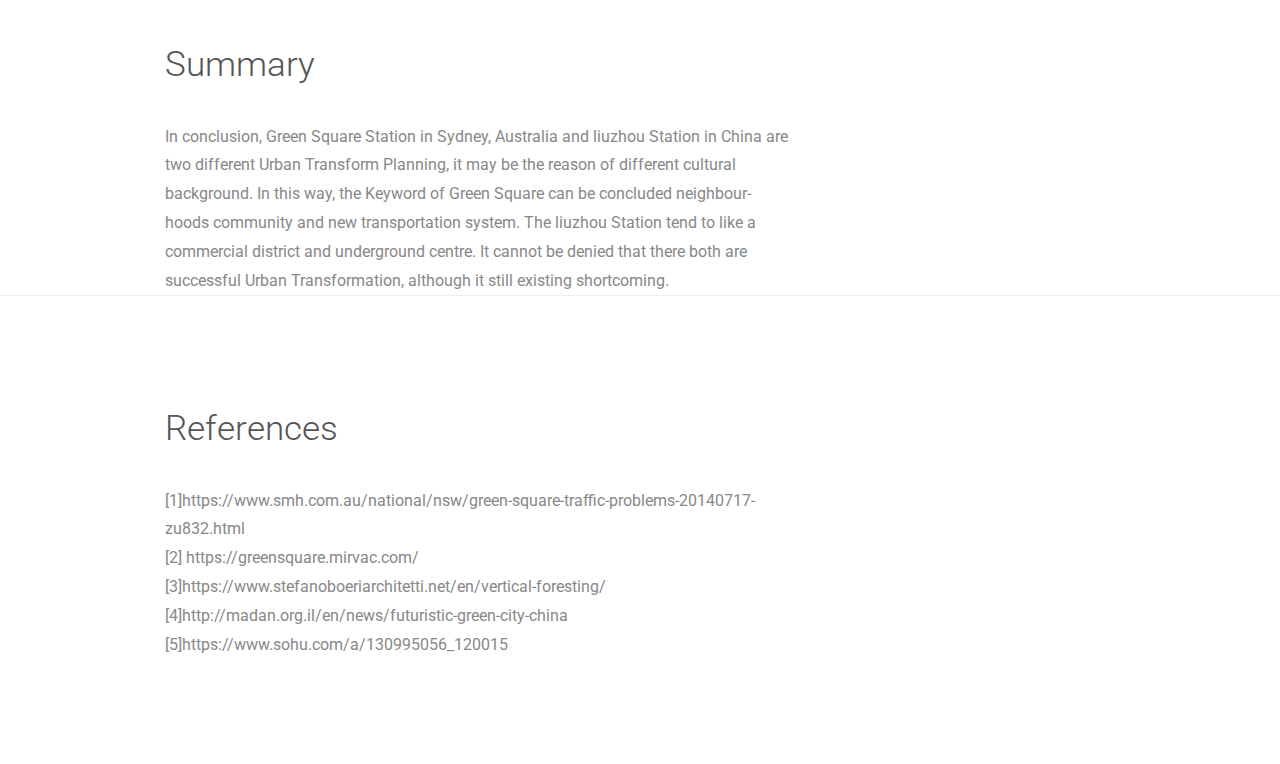
==== commit 74c5468d: "Update index.html" ====
--- a/index.html
+++ b/index.html
@@ -231,7 +231,7 @@
 
 									<div class="row">			
 													<p class="m_6">	
-														For 100 years from 1850 to 1960, the Green Square project was located in a wool-based factory area that was once a huge dump from 1970 to 1996. Designer Stewart Hollenstein built a new area in Sydney with a green square area of 278 hectares. The area is including five urban areas: Beaconsfield, Zetland, Rosebery, Alexandria and Waterloo. It is only 3.5 kilometers away from Sydney CBD and 4 kilometers from Sydney Kingsford Airport. There are 30500 new residential units, of which about ten thousand are under evaluation or construction. By 2030, when all the shrubs are built, the total population of Green Square will probably reach 61,000, depending on the expected trend in the real estate market, as well as economic and other factors. 21000 of the formal jobs are available, mostly from the center of new towns. Green square was planned as one of the first "low-carbon zones" in Sydney. The region's new development projects are powered by a green energy system called tri-generation. This system applies recycled water to non-drinkable areas and automatically eliminates waste. The system uses natural gas as the main energy and provides power, heat and air conditioning for the surrounding buildings. The energy efficiency of the system is twice that of the coal-fired power generation system, and the greenhouse gas emissions are reduced by more than 60%. In the whole green square project, the community center has become the core of sustainable development.
+														For 100 years from 1850 to 1960, the Green Square project was located in a wool-based factory area that was once a huge dump from 1970 to 1996. Designer Stewart Hollenstein built a new area in Sydney with a green square area of 278 hectares. The area is including five urban areas: Beaconsfield, Zetland, Rosebery, Alexandria and Waterloo. It is only 3.5 kilometers away from Sydney CBD and 4 kilometers from Sydney Kingsford Airport. There are 30500 new residential units, of which about ten thousand are under evaluation or construction. By 2030, when all the shrubs are built, the total population of Green Square will probably reach 61,000, depending on the expected trend in the real estate market, as well as economic and other factors. 21000 of the formal jobs are available, mostly from the center of new towns. Green square was planned as one of the first "low-carbon zones" in Sydney. The region's new development projects are powered by a green energy system called tri-generation. [2]This system applies recycled water to non-drinkable areas and automatically eliminates waste. The system uses natural gas as the main energy and provides power, heat and air conditioning for the surrounding buildings. The energy efficiency of the system is twice that of the coal-fired power generation system, and the greenhouse gas emissions are reduced by more than 60%. In the whole green square project, the community center has become the core of sustainable development.
 													</p>
 									</div>
 										
@@ -249,7 +249,7 @@
 		
 
 									<div class="row">
-												<p class="m_6">Many people in other areas have expressed support for the Green Square project and want to move to the Green Square area. But for the older residents of the Green Square project area, the recent residential experience is extremely poor. For example, Mark Woodbridge, a resident of Zatland for five years, began complaining about the increase in residents and cars, and traffic jams were the biggest daily problem. However, some people said that Green Square project as the Australian government's attempt to urban transformation, there will certainly be some problems, but with the expansion of the renovation area and the improvement of the urban transformation plan, these problems will be solved.
+												<p class="m_6">Many people in other areas have expressed support for the Green Square project and want to move to the Green Square area. But for the older residents of the Green Square project area, the recent residential experience is extremely poor. For example, Mark Woodbridge, a resident of Zatland for five years, began complaining about the increase in residents and cars, and traffic jams were the biggest daily problem. [1]However, some people said that Green Square project as the Australian government's attempt to urban transformation, there will certainly be some problems, but with the expansion of the renovation area and the improvement of the urban transformation plan, these problems will be solved.
 												</p>
 									</div>
 
@@ -298,7 +298,7 @@
 								</div>
 						
 								<div>
-											<iframe width="100%" height="600" src="<./images/00.mp4" frameborder="0" allowfullscreen></iframe>
+											<iframe width="871" height="490" src=https://youtu.be/k9RGdbxzsBY frameborder="0" allow="autoplay; encrypted-media" allowfullscreen></iframe>
 								</div>	
 		
 
@@ -318,7 +318,7 @@
 								</div>
 
 								<div class="row">			
-									<p class="m_6">	Liuzhou, China, is a city famous for its industry. As we all know, the development of Chinese cities is rapid, and the cities built in China are also seriously polluting the environment. The Chinese government is aware that Liuzhou, as a large industrial city, needs to be transformed into a sustainable city. Designer Stefano Boeri started a new urban design for Liuzhou. He built a small city in the mountains of Liuzhou suburbs. Liuzhou Forest City is located in the north of Guiliu Road in Liudong New District, close to the Lotus Hill scenic area, covering an area of about 175 acres along the Liujiang River. After the completion of the forest city, the Liuzhou New Area, which can accommodate more than 30,000 people on average, absorbs more than 10,000 tons of carbon dioxide and 57 tons of dust each year, and produces about 900 tons of oxygen at the same time. Liuzhou Forest City will be self-sufficient in a variety of functions, such as water recycling and waste water collection systems, rooftop solar panels for renewable energy. Stefano Boeri called this project Vertical ForestING. Vertical ForestING is a new generation of urban high-rise buildings covered entirely with leaves of trees and plants. It is an architectural design that promotes the coexistence of architecture and nature. It is also an invention that adapts to complex urban ecosystems. For buildings covered with plants, it reduces the reflection of the mirror to the building and thus reduces the heat island effect. Vertical ForestING forms another urban environment where people can live close to trees, shrubs, and plants in the city; this situation is usually found only in suburban houses with gardens, but the agricultural land needed for this development model is now considered an energy consumption that is expensive and far from compact. Public services in a city.
+									<p class="m_6">	Liuzhou, China, is a city famous for its industry. As we all know, the development of Chinese cities is rapid, and the cities built in China are also seriously polluting the environment. The Chinese government is aware that Liuzhou, as a large industrial city, needs to be transformed into a sustainable city. Designer Stefano Boeri started a new urban design for Liuzhou. He built a small city in the mountains of Liuzhou suburbs. Liuzhou Forest City is located in the north of Guiliu Road in Liudong New District, close to the Lotus Hill scenic area, covering an area of about 175 acres along the Liujiang River[4]. After the completion of the forest city, the Liuzhou New Area, which can accommodate more than 30,000 people on average, absorbs more than 10,000 tons of carbon dioxide and 57 tons of dust each year, and produces about 900 tons of oxygen at the same time. Liuzhou Forest City will be self-sufficient in a variety of functions, such as water recycling and waste water collection systems, rooftop solar panels for renewable energy. Stefano Boeri called this project Vertical ForestING. Vertical ForestING is a new generation of urban high-rise buildings covered entirely with leaves of trees and plants. It is an architectural design that promotes the coexistence of architecture and nature. It is also an invention that adapts to complex urban ecosystems. For buildings covered with plants, it reduces the reflection of the mirror to the building and thus reduces the heat island effect. Vertical ForestING forms another urban environment where people can live close to trees, shrubs, and plants in the city; [3]this situation is usually found only in suburban houses with gardens, but the agricultural land needed for this development model is now considered an energy consumption that is expensive and far from compact. Public services in a city.
 							</p>
 						
 						</div>
@@ -336,7 +336,7 @@
 									  	 
 								<div class="row">
 										<div class="left_div"> 
-												<p class="m_6">Most residents feel that this urban model is what they expect. It has realized a new scientific city mode with low consumption, low emission, high efficiency, harmony and order. Of course, a small number of economists feel that there are some problems in the urban transformation of Liuzhou, first of all, the maintenance of climate and plants, in some dry and cold areas is not conducive to the survival of plants, and rainstorm weather is likely to cause rain-soaked floor problems. Secondly, the problem of construction costs, from the initial construction to the late plant pruning, requires a lot of money to maintain. Finally, the problem of housing area, plants will occupy a large number of housing area, especially in China with a large population, urban housing area has been valued by people.
+												<p class="m_6">Most residents feel that this urban model is what they expect. It has realized a new scientific city mode with low consumption, low emission, high efficiency, harmony and order. Of course, a small number of economists feel that there are some problems in the urban transformation of Liuzhou, first of all, the maintenance of climate and plants, in some dry and cold areas is not conducive to the survival of plants, and rainstorm weather is likely to cause rain-soaked floor problems. Secondly, the problem of construction costs, from the initial construction to the late plant pruning, requires a lot of money to maintain[5]. finally, the problem of housing area, plants will occupy a large number of housing area, especially in China with a large population, urban housing area has been valued by people.
 												</p>
 										</div>
 	
@@ -357,16 +357,7 @@
 								</div>
 				
 
-								<div class="row"  >
-										<div class="left_div">
-												<h3 class="m_7">Pros</h3>																		
-												<img src="to2.jpg" alt=""/width="100%">
-											</div>
-											<div class="right_div">
-												<h3 class="m_7">Cons</h3>					
-			                                    <img src="to312321.jpg" alt=""/width="100%">									
-											</div>
-								</div>				
+								
 								
 								<div>
 										<p></p>
@@ -406,11 +397,11 @@
 					<div class="row feature">
 						<div class="col-md-8 feature_top">
 							<h3>References</h3>
-							<p>http://news.yuanlin.com/detail/2017210/249904.htm<br>
-								http://www.cnki.com.cn/Article/CJFDTotal-JZXB201609021.htm<br>
-								http://madan.org.il/en/news/futuristic-green-city-china<br>
-								https://www.createdigital.org.au/china-city-home-trees-people/ <br>
-								https://www.sohu.com/a/130995056_120015 <br>
+							<p>[1]https://www.smh.com.au/national/nsw/green-square-traffic-problems-20140717-zu832.html<br>
+								[2] https://greensquare.mirvac.com/<br>
+								[3]https://www.stefanoboeriarchitetti.net/en/vertical-foresting/<br>
+								[4]http://madan.org.il/en/news/futuristic-green-city-china<br>
+								[5]https://www.sohu.com/a/130995056_120015 <br>
 								</p>
 						</div>
 					</div>
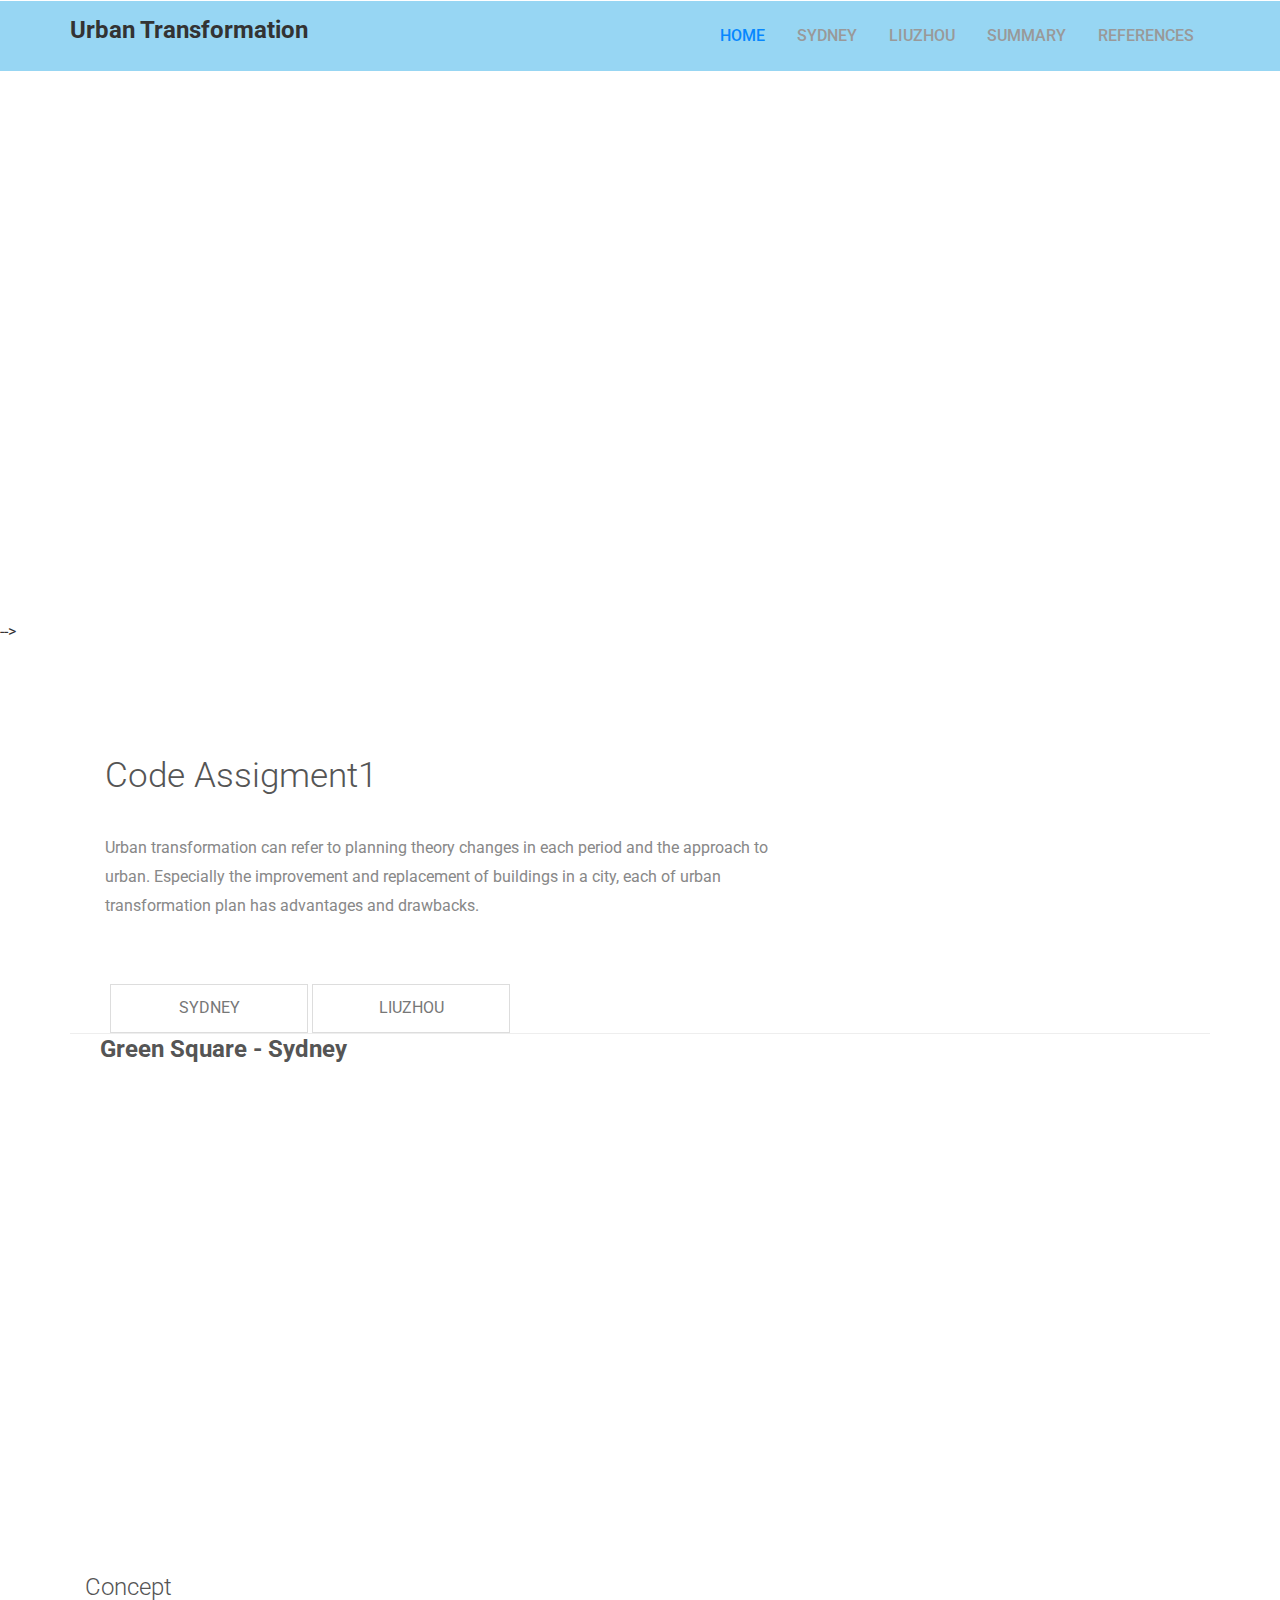
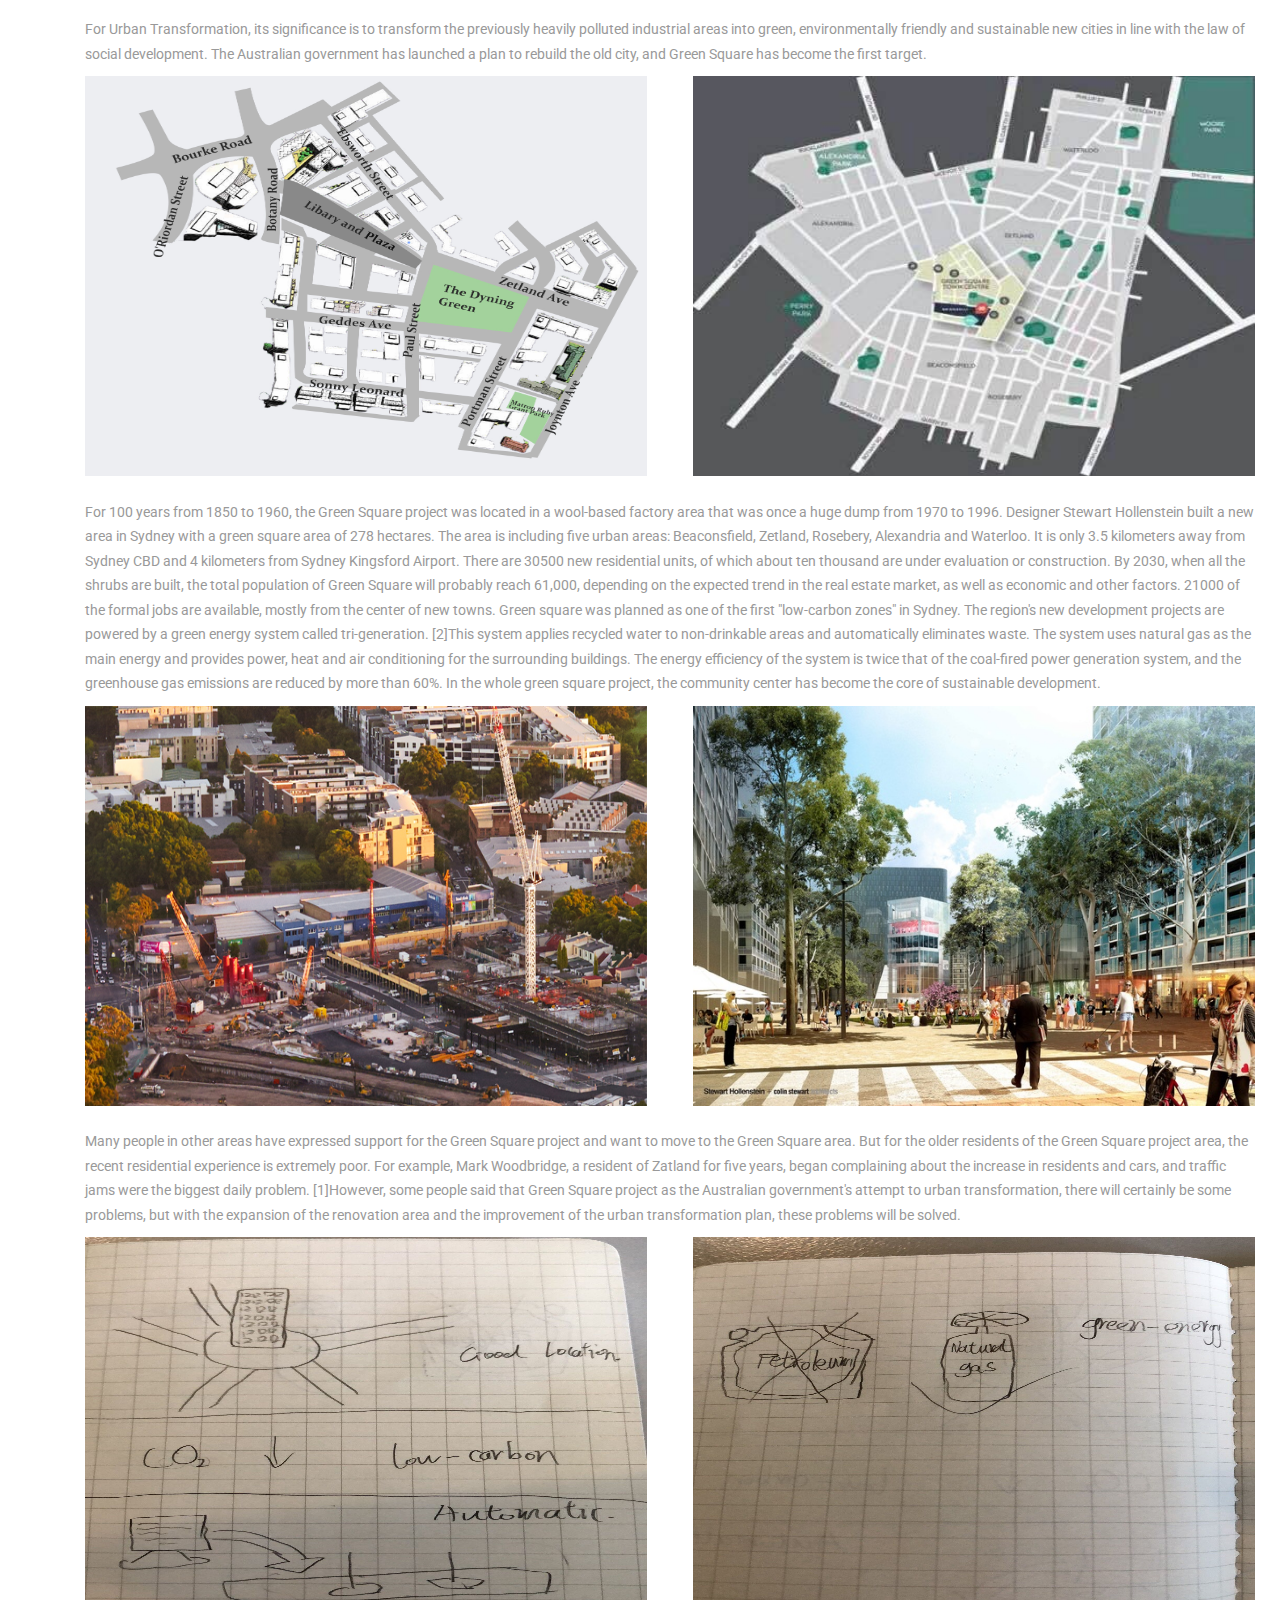
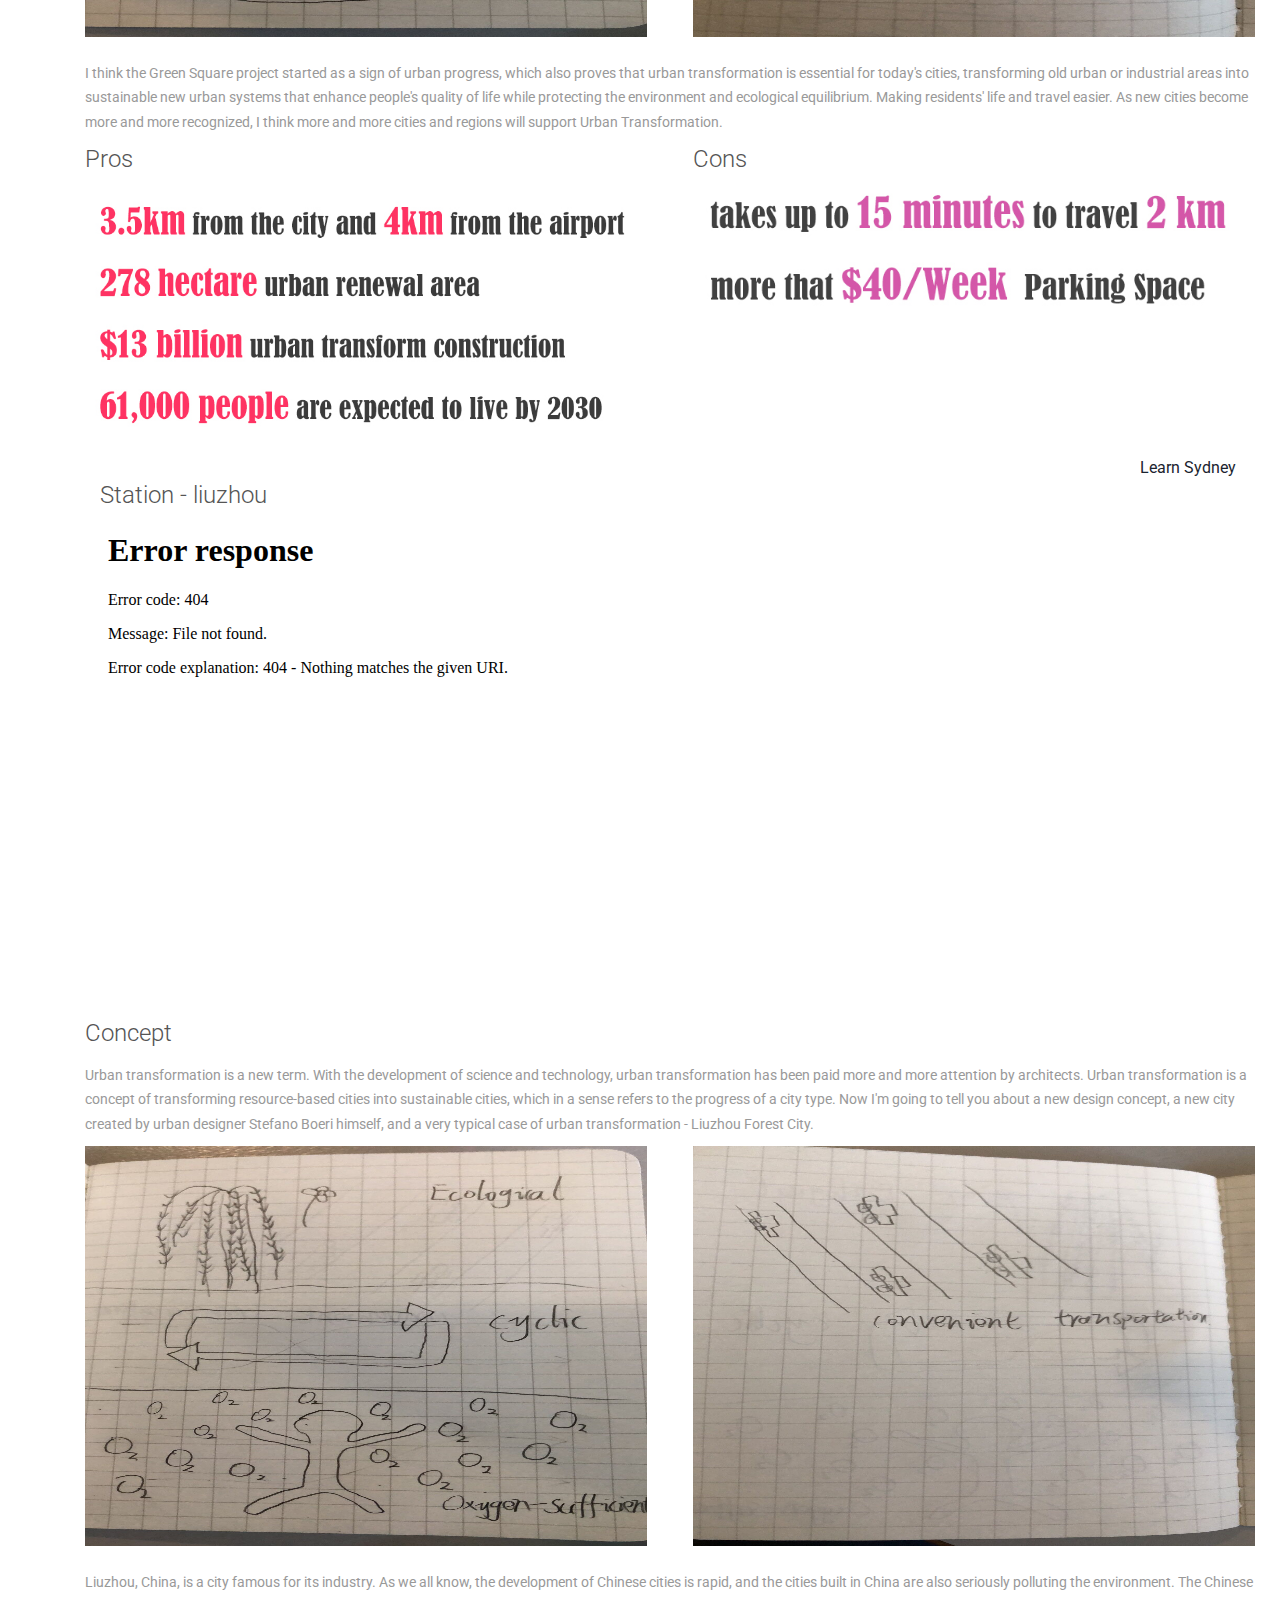
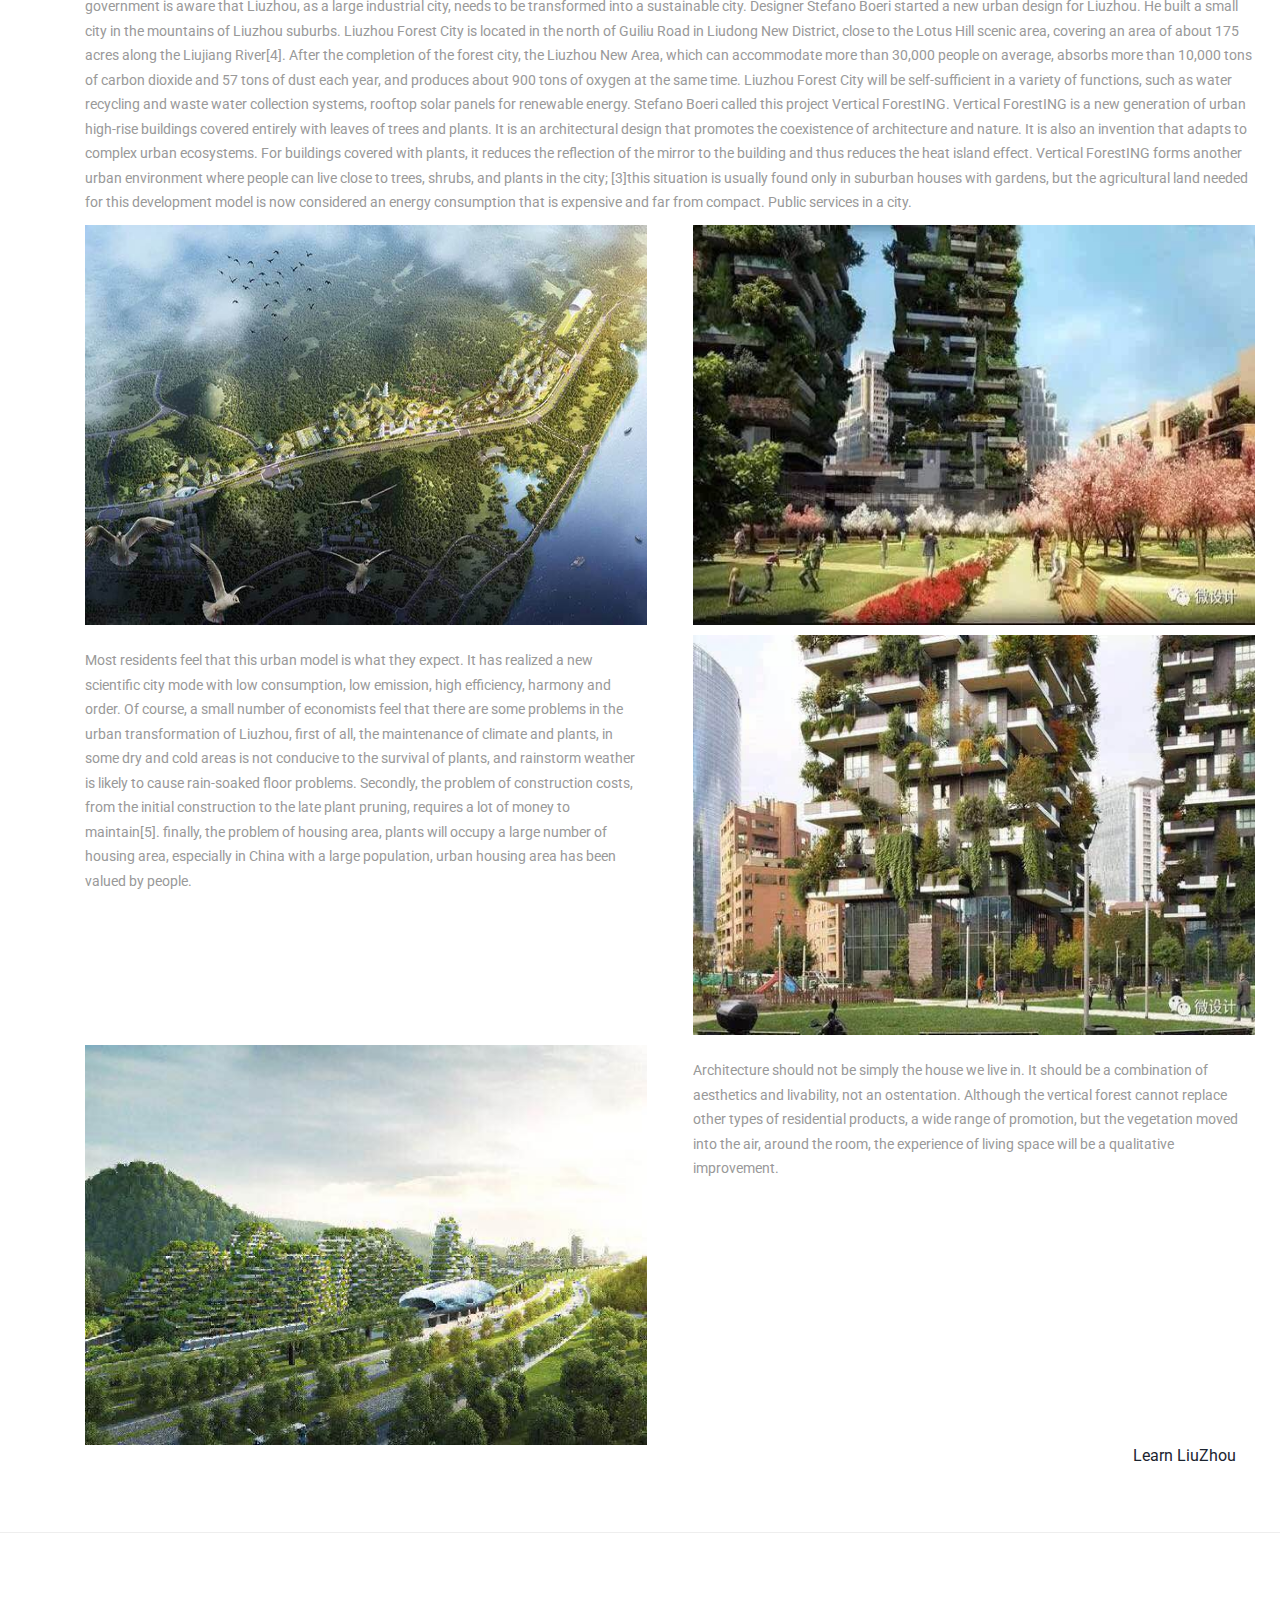
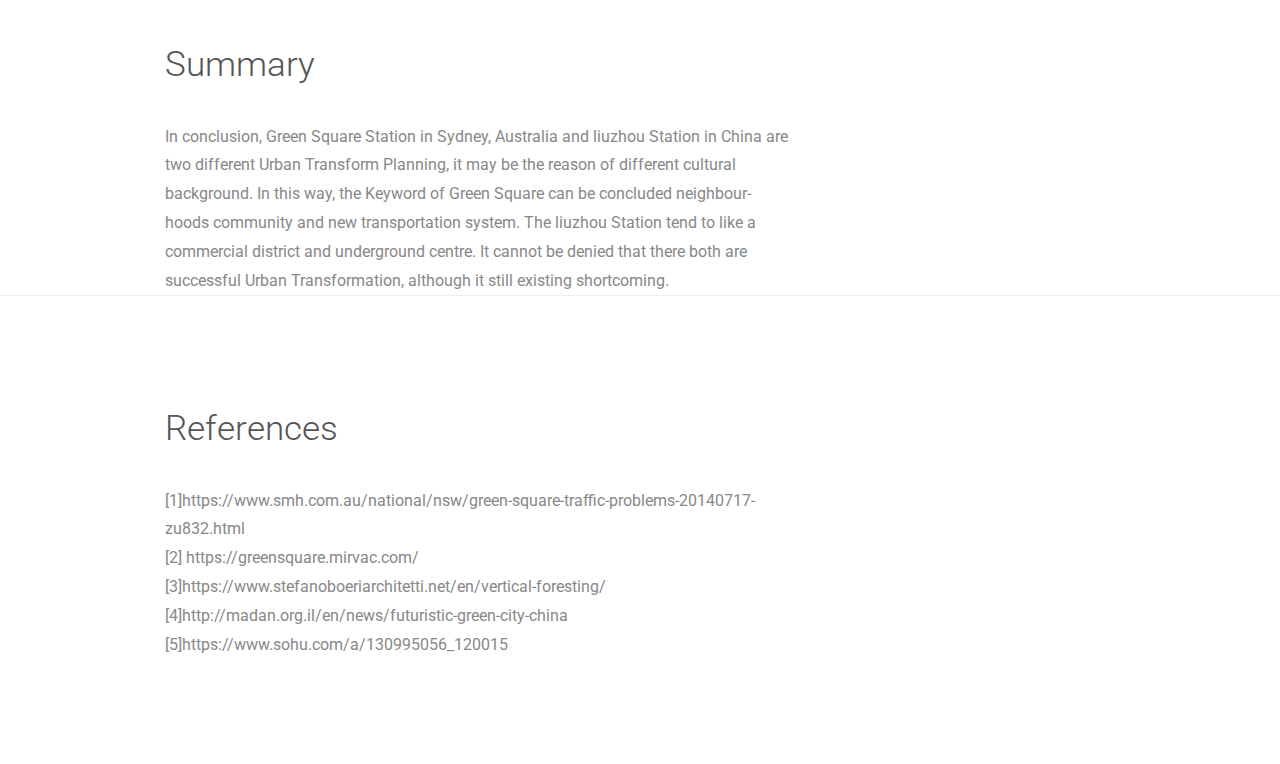
==== commit 5a5bd592: "Update index.html" ====
--- a/index.html
+++ b/index.html
@@ -298,7 +298,7 @@
 								</div>
 						
 								<div>
-											<iframe width="871" height="490" src=https://youtu.be/k9RGdbxzsBY frameborder="0" allow="autoplay; encrypted-media" allowfullscreen></iframe>
+											<iframe width="871" height="490" src=./00.3gp" frameborder="0" allowfullscreen></iframe>
 								</div>	
 		
 
